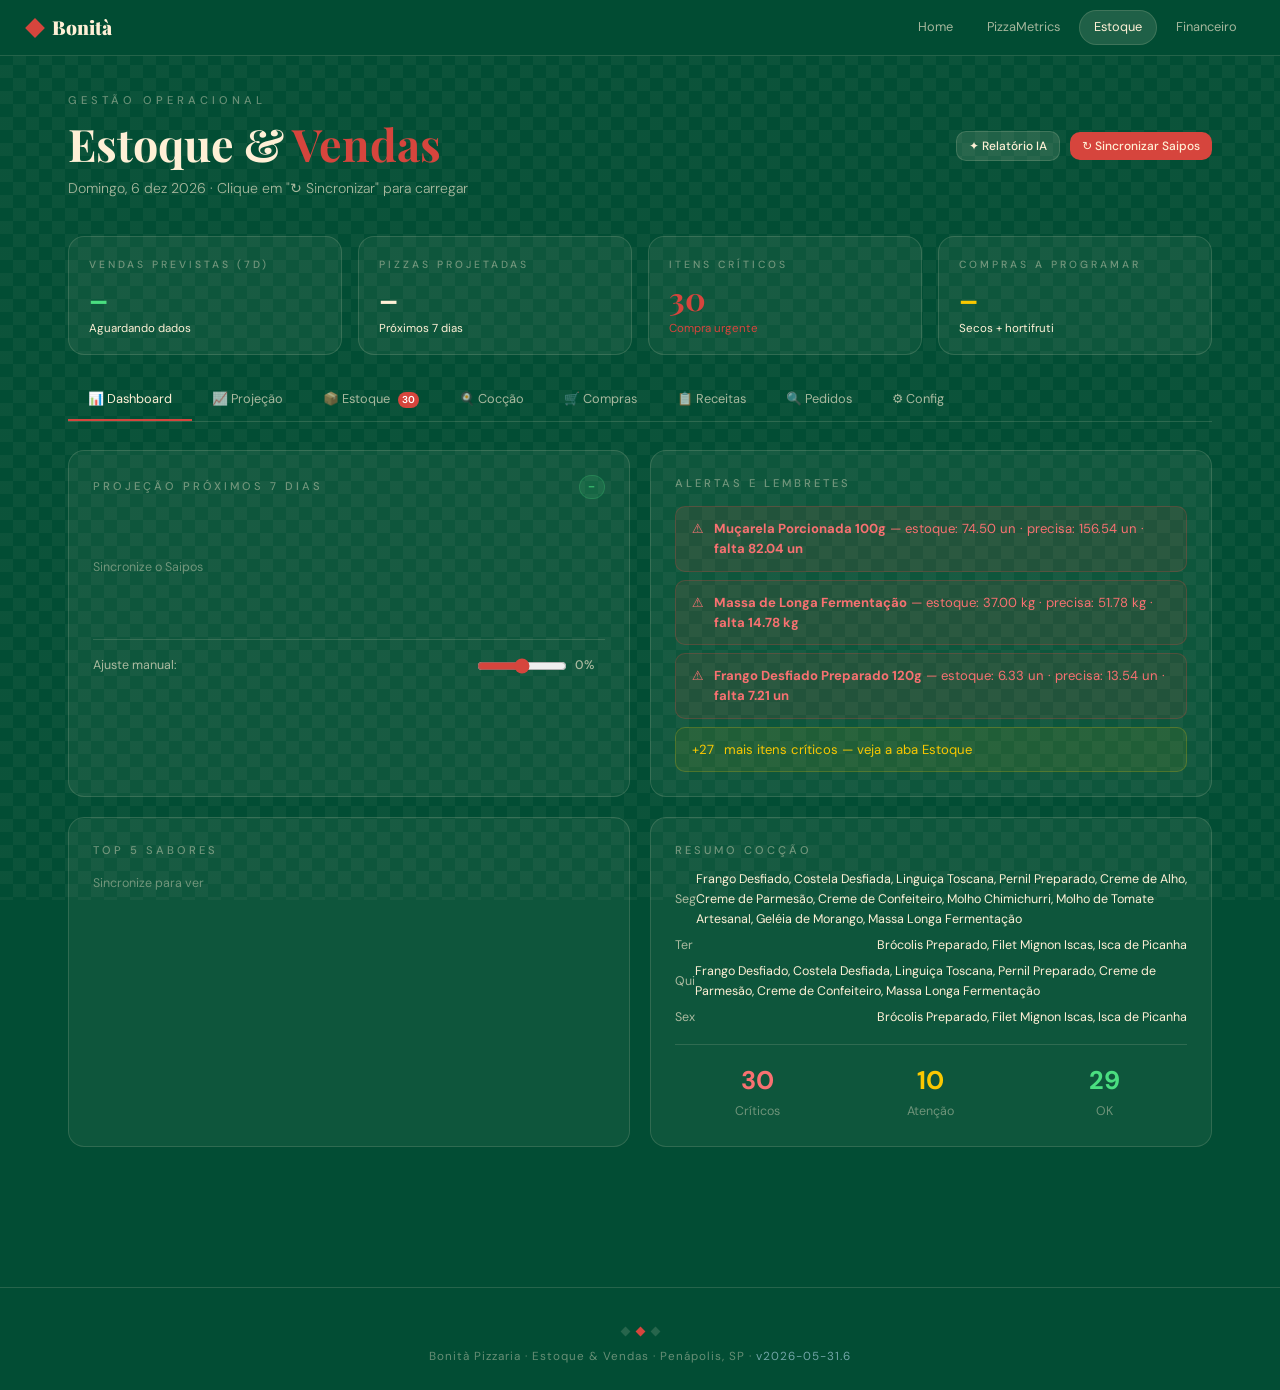
==== estoque.html @ 28721656 "Update estoque.html" ====
<!DOCTYPE html>
<html lang="pt-BR">
<head>
<meta charset="UTF-8">
<meta name="viewport" content="width=device-width, initial-scale=1.0">
<title>Estoque & Vendas — Bonità</title>
<link rel="stylesheet" href="style.css">
<script src="config.js"></script>
<style>
/* ── Extras específicos do Estoque — complementam style.css ── */

/* Nav tabs interna */
.inner-tabs {
  display: flex;
  gap: 0;
  border-bottom: 1px solid var(--border);
  margin-bottom: 28px;
  overflow-x: auto;
}
.inner-tab {
  padding: 11px 20px;
  font-size: .8rem;
  font-weight: 400;
  border: none;
  background: transparent;
  color: var(--text-muted);
  cursor: pointer;
  border-bottom: 2px solid transparent;
  white-space: nowrap;
  transition: all .18s;
  font-family: var(--font-body);
}
.inner-tab.active { color: var(--cream); border-bottom-color: var(--red); }
.inner-tab:hover  { color: var(--cream); }
.tab-badge-inner {
  display: inline-flex; align-items: center; justify-content: center;
  background: var(--red); color: white; font-size: 10px; font-weight: 600;
  min-width: 16px; height: 16px; border-radius: 8px; padding: 0 4px; margin-left: 5px;
}

/* Páginas internas */
.inner-page { display: none; }
.inner-page.active { display: block; }

/* Mini bar chart projeção */
.proj-bar-wrap { display: flex; gap: 6px; align-items: flex-end; height: 110px; }
.proj-bar-col  { flex: 1; display: flex; flex-direction: column; align-items: center; gap: 3px; }
.proj-bar {
  width: 100%; background: var(--green-light); border-radius: 3px 3px 0 0;
  transition: height .4s; min-height: 3px; opacity: .85;
}
.proj-bar.weekend { background: var(--red); opacity: .9; }
.proj-bar.hoje    { background: #fac800; }
.proj-bar-label { font-size: 9px; color: var(--text-faint); }
.proj-bar-value { font-size: 10px; font-weight: 500; color: var(--cream-dim); }

/* Barra de progresso */
.progress-bar { height: 5px; background: rgba(255,240,214,.1); border-radius: 3px; overflow: hidden; margin-top: 5px; }
.progress-fill { height: 100%; border-radius: 3px; transition: width .4s; }
.progress-fill.green { background: #4ade80; }
.progress-fill.red   { background: var(--red); }
.progress-fill.amber { background: #fac800; }

/* Cocção week grid */
.week-grid {
  display: grid;
  grid-template-columns: repeat(7, 1fr);
  gap: 10px;
  margin-bottom: 20px;
}
@media(max-width:700px){ .week-grid{ grid-template-columns: repeat(4,1fr); } }
.day-card { background: var(--bg-card); border: 1px solid var(--border); border-radius: var(--radius-md); overflow: hidden; }
.day-header {
  padding: 7px 8px; text-align: center; font-size: .6rem; font-weight: 500;
  letter-spacing: 2px; text-transform: uppercase; color: var(--text-faint);
  background: rgba(255,240,214,.04); border-bottom: 1px solid var(--border);
}
.day-header.today { background: var(--red); color: var(--cream); }
.day-items { padding: 8px; min-height: 70px; }
.cocao-item {
  background: rgba(250,200,0,.1); border: 1px solid rgba(250,200,0,.2);
  color: #fac800; border-radius: 5px; padding: 3px 6px; font-size: .68rem; margin-bottom: 3px;
}

/* Upload zone */
.upload-zone {
  border: 2px dashed var(--border); border-radius: var(--radius-lg);
  padding: 28px; text-align: center; cursor: pointer; transition: all .2s;
  background: rgba(255,240,214,.03);
}
.upload-zone:hover, .upload-zone.drag-over {
  border-color: var(--green-light); background: rgba(255,240,214,.06);
}
.upload-icon { font-size: 28px; margin-bottom: 6px; }
.upload-title { font-weight: 500; font-size: .85rem; color: var(--cream); margin-bottom: 3px; }
.upload-hint  { font-size: .73rem; color: var(--text-faint); }

/* AI Chat */
.ai-panel {
  background: var(--bg-card); border: 1px solid var(--border); border-radius: var(--radius-lg);
  display: flex; flex-direction: column; height: 400px;
}
.ai-panel-header {
  padding: 12px 16px; border-bottom: 1px solid var(--border);
  display: flex; align-items: center; gap: 8px;
}
.ai-dot { width: 7px; height: 7px; background: #4ade80; border-radius: 50%; animation: pulse 2s infinite; }
.ai-messages { flex: 1; overflow-y: auto; padding: 14px; display: flex; flex-direction: column; gap: 10px; }
.msg { max-width: 85%; padding: 9px 13px; border-radius: var(--radius-md); font-size: .82rem; line-height: 1.55; }
.msg-ai   { background: rgba(163,203,217,.1); color: var(--cream); align-self: flex-start; border: 1px solid rgba(163,203,217,.15); }
.msg-user { background: rgba(214,69,61,.15);  color: var(--cream); align-self: flex-end;   border: 1px solid rgba(214,69,61,.2); }
.msg-loading { background: rgba(163,203,217,.08); align-self: flex-start; padding: 12px 14px; }
.dot-typing span {
  display: inline-block; width: 5px; height: 5px; background: var(--blue);
  border-radius: 50%; animation: blink 1.2s infinite; margin: 0 2px;
}
.dot-typing span:nth-child(2) { animation-delay: .2s; }
.dot-typing span:nth-child(3) { animation-delay: .4s; }
@keyframes blink { 0%,80%,100%{opacity:.2} 40%{opacity:1} }
.ai-input-row { padding: 10px 12px; border-top: 1px solid var(--border); display: flex; gap: 8px; }
.ai-input {
  flex: 1; background: transparent; border: none; outline: none; color: var(--cream);
  font-family: var(--font-body); font-size: .82rem;
}
.ai-input::placeholder { color: var(--text-faint); }
.btn-send {
  background: var(--red); color: var(--cream); border: none; border-radius: var(--radius-sm);
  width: 30px; height: 30px; cursor: pointer; font-size: 1rem;
  display: flex; align-items: center; justify-content: center; transition: background .18s;
}
.btn-send:hover { background: var(--red-dark); }

/* Tabela interna */
.tbl-wrap { overflow-x: auto; border-radius: var(--radius-md); border: 1px solid var(--border); max-height: 480px; overflow-y: auto; }
.tbl { width: 100%; border-collapse: collapse; font-size: .82rem; }
.tbl th {
  padding: 9px 12px; font-size: .62rem; font-weight: 500; letter-spacing: 2px;
  text-transform: uppercase; color: var(--text-faint);
  border-bottom: 1px solid var(--border); text-align: left; position: sticky; top: 0;
  background: var(--green-dark);
}
.tbl td { padding: 8px 12px; border-bottom: 1px solid rgba(255,240,214,.05); color: var(--text-muted); vertical-align: middle; }
.tbl tr:last-child td { border-bottom: none; }
.tbl tr:hover td { background: var(--cream-faint); }

/* Config section */
.cfg-section {
  background: var(--bg-card); border: 1px solid var(--border);
  border-radius: var(--radius-lg); padding: 20px; margin-bottom: 16px;
}
.cfg-title {
  font-weight: 500; font-size: .82rem; margin-bottom: 14px;
  padding-bottom: 10px; border-bottom: 1px solid var(--border);
  display: flex; align-items: center; gap: 8px; color: var(--cream);
}

/* Status dot */
.sdot { width: 8px; height: 8px; border-radius: 50%; display: inline-block; }
.sdot.ok   { background: #4ade80; }
.sdot.warn { background: #fac800; }
.sdot.err  { background: var(--red); }

/* Separator */
.sep { height: 1px; background: var(--border); margin: 16px 0; }

/* Utilitários locais */
.bold { font-weight: 500; }
.small { font-size: .78rem; }
.grid-4 { display: grid; grid-template-columns: repeat(4,1fr); gap: 16px; }
.grid-3 { display: grid; grid-template-columns: repeat(3,1fr); gap: 14px; }
@media(max-width:900px){ .grid-4{ grid-template-columns: repeat(2,1fr); } }
@media(max-width:600px){ .grid-4,.grid-3{ grid-template-columns: 1fr; } }

/* ── Pedido drill-down ── */
.ped-row {
  border-bottom: 1px solid rgba(255,240,214,.06);
  transition: background .15s;
}
.ped-row:last-child { border-bottom: none; }
.ped-header {
  display: flex; align-items: center; gap: 10px;
  padding: 10px 16px; cursor: pointer; user-select: none;
}
.ped-header:hover { background: var(--cream-faint); }
.ped-chevron {
  font-size: .65rem; color: var(--text-faint);
  transition: transform .2s; flex-shrink: 0;
}
.ped-row.open .ped-chevron { transform: rotate(90deg); }
.ped-num   { font-weight: 600; font-size: .82rem; color: var(--cream); min-width: 52px; }
.ped-data  { font-size: .75rem; color: var(--text-faint); min-width: 110px; }
.ped-canal { min-width: 70px; }
.ped-valor { margin-left: auto; font-weight: 500; font-size: .82rem; color: #4ade80; }
.ped-status-dot {
  width: 7px; height: 7px; border-radius: 50%; flex-shrink: 0;
}
.ped-body { display: none; padding: 0 16px 12px 16px; }
.ped-row.open .ped-body { display: block; }

/* Item dentro do pedido */
.ped-item {
  background: rgba(255,240,214,.04);
  border: 1px solid var(--border);
  border-radius: var(--radius-md);
  margin-bottom: 8px;
  overflow: hidden;
}
.ped-item-header {
  display: flex; align-items: center; gap: 8px;
  padding: 8px 12px; cursor: pointer;
  background: rgba(255,240,214,.03);
  border-bottom: 1px solid transparent;
}
.ped-item.open .ped-item-header { border-bottom-color: var(--border); }
.ped-item-header:hover { background: rgba(255,240,214,.07); }
.ped-item-chevron { font-size: .6rem; color: var(--text-faint); transition: transform .15s; }
.ped-item.open .ped-item-chevron { transform: rotate(90deg); }
.ped-item-nome { font-size: .82rem; font-weight: 500; color: var(--cream); flex: 1; }
.ped-item-qtd  { font-size: .75rem; color: var(--text-faint); }
.ped-item-preco { font-size: .78rem; color: var(--cream-dim); }
.ped-choices { display: none; padding: 8px 12px; }
.ped-item.open .ped-choices { display: block; }
.ped-choice {
  display: flex; align-items: center; gap: 8px;
  padding: 5px 0; border-bottom: 1px solid rgba(255,240,214,.05);
  font-size: .78rem;
}
.ped-choice:last-child { border-bottom: none; }
.ped-choice-dot {
  width: 6px; height: 6px; border-radius: 50%;
  background: var(--red); flex-shrink: 0;
}
.ped-choice-nome  { flex: 1; color: var(--cream-dim); }
.ped-choice-preco { color: var(--text-faint); font-size: .72rem; }

/* Resumo barra */
.res-bar {
  display: flex; align-items: center; gap: 8px;
  padding: 7px 0; border-bottom: 1px solid rgba(255,240,214,.05);
  font-size: .78rem;
}
.res-bar:last-child { border-bottom: none; }
.res-bar-nome  { flex: 1; color: var(--cream-dim); }
.res-bar-count { min-width: 28px; text-align: right; font-weight: 500; color: var(--cream); }
.res-bar-pct   { min-width: 42px; text-align: right; color: var(--text-faint); }
.res-bar-fill-wrap { width: 80px; background: rgba(255,240,214,.08); border-radius: 2px; height: 5px; }
.res-bar-fill  { height: 100%; border-radius: 2px; background: var(--red); }

/* ── Day flags ── */
.day-flags { display: flex; gap: 6px; flex-wrap: wrap; }
.day-flag {
  width: 44px; height: 36px; border-radius: var(--radius-sm);
  border: 1px solid var(--border); background: transparent;
  color: var(--text-faint); font-family: var(--font-body);
  font-size: .75rem; font-weight: 400; cursor: pointer;
  transition: all .18s; user-select: none;
}
.day-flag:hover { border-color: var(--border-strong); color: var(--cream); }
.day-flag.active {
  background: var(--red); border-color: var(--red);
  color: var(--cream); font-weight: 500;
}
.day-flag[data-day="0"].active,
.day-flag[data-day="6"].active {
  background: var(--blue); border-color: var(--blue); color: var(--green-dark);
}
</style>
</head>
<body>
<div class="checker-bg"></div>

<!-- NAV GLOBAL -->
<nav class="bonita-nav">
  <a href="index.html" class="nav-brand">
    <div class="nav-diamond"></div>
    Bonità
  </a>
  <div class="nav-links">
    <a href="index.html" class="nav-link">Home</a>
    <a href="pizza-metrics.html" class="nav-link">PizzaMetrics</a>
    <a href="estoque.html" class="nav-link active">Estoque</a>
    <a href="financeiro.html" class="nav-link">Financeiro</a>
  </div>
</nav>

<main class="bonita-main">

  <!-- PAGE HEADER -->
  <div class="page-header fade-up">
    <div class="flex-between" style="flex-wrap:wrap;gap:12px">
      <div>
        <div class="page-header-eyebrow">Gestão operacional</div>
        <div class="page-header-title">Estoque &amp; <span>Vendas</span></div>
        <div class="page-header-desc" id="dash-semana-desc">Carregando dados...</div>
      </div>
      <div class="flex-gap">
        <button class="btn btn-secondary btn-sm" onclick="gerarRelatorioSemanal()">✦ Relatório IA</button>
        <button class="btn btn-primary btn-sm" onclick="syncSaipos()">↻ Sincronizar Saipos</button>
      </div>
    </div>
  </div>

  <!-- KPI CARDS -->
  <div class="kpi-grid" style="margin-bottom:24px">
    <div class="kpi-card">
      <div class="kpi-label">Vendas previstas (7d)</div>
      <div class="kpi-value green" id="kpi-vendas">–</div>
      <div class="kpi-delta" id="kpi-vendas-sub">Aguardando dados</div>
    </div>
    <div class="kpi-card">
      <div class="kpi-label">Pizzas projetadas</div>
      <div class="kpi-value" id="kpi-pizzas">–</div>
      <div class="kpi-delta" id="kpi-pizzas-sub">Próximos 7 dias</div>
    </div>
    <div class="kpi-card">
      <div class="kpi-label">Itens críticos</div>
      <div class="kpi-value red" id="kpi-criticos">–</div>
      <div class="kpi-delta bad">Compra urgente</div>
    </div>
    <div class="kpi-card">
      <div class="kpi-label">Compras a programar</div>
      <div class="kpi-value" style="color:#fac800" id="kpi-compras">–</div>
      <div class="kpi-delta">Secos + hortifruti</div>
    </div>
  </div>

  <!-- TABS INTERNAS -->
  <div class="inner-tabs">
    <button class="inner-tab active" onclick="showInnerPage('dashboard',this)" data-page="dashboard">📊 Dashboard</button>
    <button class="inner-tab" onclick="showInnerPage('projecao',this)" data-page="projecao">📈 Projeção</button>
    <button class="inner-tab" onclick="showInnerPage('estoque-pg',this)" data-page="estoque-pg">📦 Estoque <span class="tab-badge-inner" id="badge-estoque" style="display:none">!</span></button>
    <button class="inner-tab" onclick="showInnerPage('coccao',this)" data-page="coccao">🍳 Cocção</button>
    <button class="inner-tab" onclick="showInnerPage('compras',this)" data-page="compras">🛒 Compras</button>
    <button class="inner-tab" onclick="showInnerPage('receitas',this)" data-page="receitas">📋 Receitas</button>
    <button class="inner-tab" onclick="showInnerPage('pedidos',this)" data-page="pedidos">🔍 Pedidos</button>
    <button class="inner-tab" onclick="showInnerPage('config-pg',this)" data-page="config-pg">⚙ Config</button>
  </div>

  <!-- ══ DASHBOARD ══ -->
  <div class="inner-page active" id="page-dashboard">
    <div class="grid-2">
      <div class="card">
        <div class="card-title flex-between" style="margin-bottom:14px">
          <span>Projeção próximos 7 dias</span>
          <span class="badge badge-green" id="badge-tendencia">–</span>
        </div>
        <div class="proj-bar-wrap" id="mini-chart">
          <div class="faint small" style="align-self:center">Sincronize o Saipos</div>
        </div>
        <div class="sep"></div>
        <div class="flex-between small muted">
          <span>Ajuste manual:</span>
          <div class="flex-gap gap-8">
            <input type="range" id="ajuste-slider" min="-30" max="30" value="0" style="width:90px;accent-color:var(--red)" oninput="atualizarAjuste(this.value)">
            <span id="ajuste-label" class="bold" style="min-width:30px">0%</span>
          </div>
        </div>
      </div>
      <div class="card">
        <div class="card-title" style="margin-bottom:14px">Alertas e lembretes</div>
        <div id="alertas-container">
          <div class="alert alert-info">
            <span>ℹ</span>
            <span>Sincronize o Saipos e faça o upload do estoque para ativar os alertas.</span>
          </div>
        </div>
      </div>
    </div>
    <div class="grid-2" style="margin-top:20px">
      <div class="card">
        <div class="card-title" style="margin-bottom:14px">Top 5 sabores</div>
        <div id="top-sabores-container"><div class="faint small">Sincronize para ver</div></div>
      </div>
      <div class="card">
        <div class="card-title" style="margin-bottom:10px">Resumo cocção</div>
        <div id="coccao-resumo-container"><div class="faint small">Configure os preparados</div></div>
        <div id="card-estoque-resumo-dash" style="display:none; margin-top:16px">
          <div class="sep"></div>
          <div id="estoque-resumo-content-dash"></div>
        </div>
      </div>
    </div>
  </div>

  <!-- ══ PROJEÇÃO ══ -->
  <div class="inner-page" id="page-projecao">
    <div class="section-header">
      <div>
        <div class="section-title">Projeção de Vendas</div>
        <div class="section-desc">Análise histórica + ajustes manuais e IA</div>
      </div>
      <div class="flex-gap">
        <button class="btn btn-secondary btn-sm" onclick="gerarProjecao()">✦ Gerar com IA</button>
        <button class="btn btn-outline btn-sm" onclick="resetarAjustes()">Resetar ajustes</button>
      </div>
    </div>
    <div class="card" style="margin-bottom:20px">
      <div class="grid-3" style="gap:16px;margin-bottom:12px">
        <div>
          <label class="faint" style="font-size:.68rem;letter-spacing:2px;text-transform:uppercase;display:block;margin-bottom:5px">Variação geral</label>
          <div class="flex-gap">
            <input type="range" id="var-geral" min="-30" max="30" value="0" style="flex:1;accent-color:var(--red)" oninput="document.getElementById('var-geral-val').textContent=(this.value>0?'+':'')+this.value+'%'">
            <span id="var-geral-val" class="bold small" style="min-width:36px">0%</span>
          </div>
        </div>
        <div>
          <label class="faint" style="font-size:.68rem;letter-spacing:2px;text-transform:uppercase;display:block;margin-bottom:5px">Promoção mid-week</label>
          <div class="flex-gap">
            <input type="range" id="var-promo" min="0" max="50" value="0" style="flex:1;accent-color:var(--blue)" oninput="document.getElementById('var-promo-val').textContent='+'+this.value+'%'">
            <span id="var-promo-val" class="bold small" style="min-width:36px">+0%</span>
          </div>
        </div>
        <div>
          <label class="faint" style="font-size:.68rem;letter-spacing:2px;text-transform:uppercase;display:block;margin-bottom:5px">Evento especial</label>
          <input class="input-field" id="evento-especial" placeholder="Ex: Dia das Mães" style="height:32px;font-size:.8rem">
        </div>
      </div>
      <div class="flex-between small faint" style="margin-bottom:4px">
        <span>Início da semana:</span>
        <input type="date" id="semana-inicio" class="input-field" style="width:auto;height:28px;font-size:.78rem">
      </div>
    </div>
    <div class="card">
      <div class="flex-between" style="margin-bottom:12px">
        <div class="card-title" style="margin-bottom:0">Projeção por dia</div>
        <span class="badge badge-blue" id="total-projetado-badge">–</span>
      </div>
      <div class="tbl-wrap">
        <table class="tbl">
          <thead><tr><th>Dia</th><th>Data</th><th>Evento</th><th>Base histórica</th><th>Ajuste</th><th>Projetado</th><th>Confiança</th></tr></thead>
          <tbody id="tbody-projecao"><tr><td colspan="7" style="text-align:center;padding:28px;color:var(--text-faint)">Gere a projeção com IA</td></tr></tbody>
        </table>
      </div>
    </div>
    <div class="ai-panel" style="margin-top:20px">
      <div class="ai-panel-header">
        <div class="ai-dot"></div>
        <span class="bold small">Assistente de Projeção</span>
        <span class="faint small" style="margin-left:auto">Análise de vendas</span>
      </div>
      <div class="ai-messages" id="msgs-projecao">
        <div class="msg msg-ai">Olá! Sou o assistente de projeção da Bonità. Sincronize o Saipos para análises completas com histórico real.</div>
      </div>
      <div class="ai-input-row">
        <input class="ai-input" id="input-projecao" placeholder="Ex: Quais sabores vendem mais nas sextas?" onkeydown="if(event.key==='Enter')sendMsg('projecao')">
        <button class="btn-send" onclick="sendMsg('projecao')">↑</button>
      </div>
    </div>
  </div>

  <!-- ══ ESTOQUE ══ -->
  <div class="inner-page" id="page-estoque-pg">
    <div class="section-header">
      <div>
        <div class="section-title">Controle de Estoque</div>
        <div class="section-desc">Matéria-prima atual vs. necessidade 7 dias · dados sincronizados via Saipos</div>
      </div>
      <div class="flex-gap">
        <button class="btn btn-primary btn-sm" onclick="analisarEstoque()">✦ Analisar com IA</button>
      </div>
    </div>

    <div class="grid-2" style="margin-bottom:20px">
      <div>
        <div class="alert alert-danger" id="alert-estoque-status" style="margin-bottom:12px">
          <span>⚠</span>
          <span><strong id="nCrit-label">30 itens críticos</strong> — vão faltar nos próximos 7 dias.</span>
        </div>
        <div class="card" id="card-estoque-resumo">
          <div class="card-title" style="margin-bottom:12px">Resumo do estoque</div>
          <div id="estoque-resumo-content"></div>
        </div>
      </div>
      <div>
        <div class="bold small" style="margin-bottom:8px;color:var(--cream)">Ingredientes vs. necessidade 7 dias</div>
        <div class="tbl-wrap">
          <table class="tbl" id="tabela-estoque">
            <thead><tr><th>Ingrediente</th><th>Em estoque</th><th>Necessário (7d)</th><th>Saldo</th><th>Status</th></tr></thead>
            <tbody id="tbody-estoque"></tbody>
          </table>
        </div>
      </div>
    </div>
    <div class="ai-panel">
      <div class="ai-panel-header">
        <div class="ai-dot"></div>
        <span class="bold small">Assistente de Estoque</span>
      </div>
      <div class="ai-messages" id="msgs-estoque">
        <div class="msg msg-ai">Faça o upload do PDF com inventário e eu calculo o que falta para os próximos 7 dias, cruzando com a projeção e receitas.</div>
      </div>
      <div class="ai-input-row">
        <input class="ai-input" id="input-estoque" placeholder="Ex: O que falta para o fim de semana?" onkeydown="if(event.key==='Enter')sendMsg('estoque')">
        <button class="btn-send" onclick="sendMsg('estoque')">↑</button>
      </div>
    </div>
  </div>

  <!-- ══ COCÇÃO ══ -->
  <div class="inner-page" id="page-coccao">
    <div class="section-header">
      <div>
        <div class="section-title">Mapa de Cocção</div>
        <div class="section-desc">Preparados — minimizando sessões, respeitando validade</div>
      </div>
      <div class="flex-gap">
        <span class="badge badge-blue" id="badge-sessoes">– sessões</span>
        <button class="btn btn-primary btn-sm" onclick="gerarMapaCoccao()">✦ Gerar com IA</button>
      </div>
    </div>

    <!-- Sub-tabs cocção -->
    <div class="inner-tabs" style="margin-bottom:24px">
      <button class="inner-tab active" onclick="showCoccaoTab('preparados',this)">📋 Preparados</button>
      <button class="inner-tab" onclick="showCoccaoTab('agenda',this)">📅 Agenda da Semana</button>
    </div>

    <!-- Sub-page: Preparados -->
    <div id="coccao-tab-preparados">
      <div class="section-header">
        <div>
          <div class="section-title" style="font-size:1.1rem">Preparados cadastrados</div>
          <div class="section-desc">Itens que precisam ser pré-preparados na cozinha</div>
        </div>
        <button class="btn btn-secondary btn-sm" onclick="addPreparado()">+ Adicionar</button>
      </div>
      <div id="preparados-list" class="grid-3" style="gap:12px"></div>
      <div class="card" style="margin-top:16px">
        <div class="bold small" style="margin-bottom:8px">Conservação e temperatura</div>
        <div id="obs-conservacao" class="small faint" style="line-height:1.9">Gere o mapa com IA para ver recomendações de temperatura, validade e armazenamento.</div>
      </div>
    </div>

    <!-- Sub-page: Agenda -->
    <div id="coccao-tab-agenda" style="display:none">
      <div class="section-header">
        <div>
          <div class="section-title" style="font-size:1.1rem">Agenda semanal</div>
          <div class="section-desc">Distribuição otimizada por validade de cada preparado</div>
        </div>
      </div>
      <div class="week-grid" id="week-grid-coccao"></div>
    </div>
  </div>

  <!-- ══ COMPRAS ══ -->
  <div class="inner-page" id="page-compras">
    <div class="section-header">
      <div>
        <div class="section-title">Lista de Compras</div>
        <div class="section-desc">Gerada automaticamente pelo consumo projetado e estoque atual</div>
      </div>
      <button class="btn btn-primary btn-sm" onclick="gerarListaCompras()">✦ Gerar com IA</button>
    </div>
    <div class="grid-2" style="margin-bottom:20px">
      <div class="card">
        <div class="flex-between" style="margin-bottom:12px">
          <div>
            <div class="bold small">Secos e Molhados</div>
            <div class="faint" style="font-size:.72rem">Bispo / Mega G</div>
          </div>
          <span class="badge badge-cream" id="badge-secos">– itens</span>
        </div>
        <div class="tbl-wrap">
          <table class="tbl"><thead><tr><th>Item</th><th>Qtd</th><th>Unid.</th><th>Urgência</th></tr></thead>
          <tbody id="tbody-secos"><tr><td colspan="4" style="text-align:center;padding:20px;color:var(--text-faint)">Gere a lista com IA</td></tr></tbody></table>
        </div>
        <div class="flex-gap" style="margin-top:10px">
          <button class="btn btn-outline btn-sm" onclick="exportarLista('secos')">📋 Copiar</button>
          <button class="btn btn-outline btn-sm" onclick="imprimirLista('secos')">🖨 Imprimir</button>
        </div>
      </div>
      <div class="card">
        <div class="flex-between" style="margin-bottom:12px">
          <div>
            <div class="bold small">Hortifruti</div>
            <div class="faint" style="font-size:.72rem" id="hortifruti-frequencia">Minimizando visitas</div>
          </div>
          <span class="badge badge-green" id="badge-horti">– itens</span>
        </div>
        <div class="tbl-wrap">
          <table class="tbl"><thead><tr><th>Item</th><th>Qtd</th><th>Quando</th><th>Validade</th></tr></thead>
          <tbody id="tbody-horti"><tr><td colspan="4" style="text-align:center;padding:20px;color:var(--text-faint)">Gere a lista com IA</td></tr></tbody></table>
        </div>
        <div class="flex-gap" style="margin-top:10px">
          <button class="btn btn-outline btn-sm" onclick="exportarLista('horti')">📋 Copiar</button>
          <button class="btn btn-outline btn-sm" onclick="imprimirLista('horti')">🖨 Imprimir</button>
        </div>
      </div>
    </div>
    <div class="card">
      <div class="bold small" style="margin-bottom:10px">Cronograma sugerido de compras</div>
      <div id="cronograma-compras"><div class="faint small">Gere a lista para ver o cronograma otimizado.</div></div>
    </div>
  </div>

  <!-- ══ RECEITAS ══ -->
  <div class="inner-page" id="page-receitas">
    <div class="section-header">
      <div>
        <div class="section-title">Receitas das Pizzas</div>
        <div class="section-desc">Base de ingredientes por sabor — usada no cálculo de consumo</div>
      </div>
    </div>
    <div class="grid-2">
      <div>
        <div class="card">
          <div class="bold small" style="margin-bottom:8px">Receitas cadastradas</div>
          <div class="small faint" style="line-height:1.8">As fichas técnicas estão carregadas no sistema com nome do sabor, tamanho, ingredientes e quantidades. Use esses dados no cálculo de consumo da projeção.</div>
        </div>
      </div>
      <div class="card">
        <div class="flex-between" style="margin-bottom:12px">
          <div class="bold small">Receitas carregadas</div>
          <span class="badge badge-blue" id="badge-receitas">0 sabores</span>
        </div>
        <div id="lista-receitas"><div class="faint small">Carregando receitas reais...</div></div>
      </div>
    </div>
  </div>

  <!-- ══ PEDIDOS (CONFERÊNCIA) ══ -->
  <div class="inner-page" id="page-pedidos">
    <div class="section-header">
      <div>
        <div class="section-title">Conferência de Pedidos</div>
        <div class="section-desc">Pedidos reais da API · clique para ver grupos, sabores e opções</div>
      </div>
      <div class="flex-gap">
        <select id="ped-filtro-tipo" class="input-field" style="height:34px;font-size:.78rem" onchange="renderPedidos()">
          <option value="todos">Todos os tipos</option>
          <option value="Delivery">Delivery</option>
          <option value="Balcão">Balcão</option>
        </select>
        <input id="ped-busca" class="input-field" style="height:34px;font-size:.78rem;width:180px" placeholder="Buscar pedido..." oninput="renderPedidos()">
        <span class="badge badge-blue" id="badge-pedidos-count">– pedidos</span>
      </div>
    </div>

    <!-- Resumo por grupo/produto -->
    <div class="grid-2" style="margin-bottom:20px">
      <div class="card">
        <div class="card-title" style="margin-bottom:12px">Por grupo/tamanho</div>
        <div id="ped-resumo-grupos"></div>
      </div>
      <div class="card">
        <div class="card-title" style="margin-bottom:12px">Top sabores (choices)</div>
        <div id="ped-resumo-sabores"></div>
      </div>
    </div>

    <!-- Lista de pedidos com drill-down -->
    <div class="card" style="padding:0;overflow:hidden">
      <div style="padding:14px 16px;border-bottom:1px solid var(--border);display:flex;align-items:center;gap:12px">
        <span class="bold small">Pedidos individuais</span>
        <span class="faint small" id="ped-total-label">Sincronize para ver</span>
        <button class="btn btn-outline btn-sm" style="margin-left:auto" onclick="expandirTodos()">Expandir todos</button>
        <button class="btn btn-outline btn-sm" onclick="recolherTodos()">Recolher todos</button>
      </div>
      <div id="pedidos-lista" style="max-height:600px;overflow-y:auto"></div>
    </div>
  </div>

  <!-- ══ CONFIG ══ -->
  <div class="inner-page" id="page-config-pg">
    <div class="section-header">
      <div class="section-title">Configurações</div>
      <div class="section-desc">Integração Saipos, preparados, fornecedores e parâmetros</div>
    </div>
    <div class="cfg-section">
      <div class="cfg-title"><span class="sdot" id="dot-saipos"></span> Integração Saipos</div>
      <div class="grid-2">
        <div>
          <div style="margin-bottom:12px">
            <label class="faint" style="font-size:.68rem;letter-spacing:2px;text-transform:uppercase;display:block;margin-bottom:5px">URL Proxy (Google Apps Script)</label>
            <input class="input-field" id="cfg-saipos-url" placeholder="https://script.google.com/macros/s/...">
          </div>
          <div style="margin-bottom:12px">
            <label class="faint" style="font-size:.68rem;letter-spacing:2px;text-transform:uppercase;display:block;margin-bottom:5px">Token Bearer</label>
            <div class="flex-gap">
              <input class="input-field" id="cfg-saipos-token" type="password" placeholder="eyJhbGci...">
              <button class="btn btn-outline btn-sm" onclick="toggleToken()">👁</button>
            </div>
          </div>
          <div>
            <label class="faint" style="font-size:.68rem;letter-spacing:2px;text-transform:uppercase;display:block;margin-bottom:5px">Store ID</label>
            <input class="input-field" id="cfg-saipos-id" placeholder="76472">
          </div>
        </div>
        <div>
          <div style="margin-bottom:12px">
            <label class="faint" style="font-size:.68rem;letter-spacing:2px;text-transform:uppercase;display:block;margin-bottom:5px">Período de histórico</label>
            <select class="input-field" id="cfg-historico" style="height:40px">
              <option value="7">⚡ 7 dias (teste rápido)</option>
              <option value="30">Últimos 30 dias</option>
              <option value="60">Últimos 60 dias</option>
              <option value="90" selected>Últimos 90 dias</option>
              <option value="180">Últimos 6 meses</option>
              <option value="365">Último ano</option>
            </select>
          </div>
          <button class="btn btn-primary" style="width:100%;margin-top:8px" onclick="salvarSaipos()">💾 Salvar e testar conexão</button>
          <div id="saipos-status-msg" class="small" style="display:none;margin-top:10px"></div>
        </div>
      </div>
    </div>
    <div class="cfg-section">
      <div class="cfg-title">🍳 Preparados (Cocção)</div>
      <div class="small muted" style="margin-bottom:12px">Itens que precisam ser preparados antecipadamente</div>
      <div id="cfg-preparados-list" style="margin-bottom:10px"></div>
      <button class="btn btn-secondary btn-sm" onclick="addPreparadoConfig()">+ Adicionar preparado</button>
    </div>
    <div class="cfg-section">
      <div class="cfg-title">🚚 Fornecedores</div>

      <!-- Fornecedor 1 -->
      <div style="margin-bottom:20px;padding-bottom:20px;border-bottom:1px solid var(--border)">
        <div class="grid-2" style="gap:12px;margin-bottom:12px">
          <div>
            <label class="faint" style="font-size:.68rem;letter-spacing:2px;text-transform:uppercase;display:block;margin-bottom:5px">Fornecedor principal (secos)</label>
            <input class="input-field" id="cfg-forn1" value="Bispo">
          </div>
          <div>
            <label class="faint" style="font-size:.68rem;letter-spacing:2px;text-transform:uppercase;display:block;margin-bottom:5px">Tipo</label>
            <select class="input-field" id="cfg-forn1-tipo" style="height:40px">
              <option value="secos" selected>Secos e molhados</option>
              <option value="hortifruti">Hortifruti</option>
              <option value="proteinas">Proteínas</option>
              <option value="embalagens">Embalagens</option>
              <option value="geral">Geral</option>
            </select>
          </div>
        </div>
        <label class="faint" style="font-size:.68rem;letter-spacing:2px;text-transform:uppercase;display:block;margin-bottom:8px">Dias de entrega</label>
        <div class="day-flags" id="dias-forn1">
          <button type="button" class="day-flag" data-day="0" onclick="toggleDayFlag(this,'dias-forn1')">Dom</button>
          <button type="button" class="day-flag" data-day="1" onclick="toggleDayFlag(this,'dias-forn1')">Seg</button>
          <button type="button" class="day-flag active" data-day="2" onclick="toggleDayFlag(this,'dias-forn1')">Ter</button>
          <button type="button" class="day-flag" data-day="3" onclick="toggleDayFlag(this,'dias-forn1')">Qua</button>
          <button type="button" class="day-flag active" data-day="4" onclick="toggleDayFlag(this,'dias-forn1')">Qui</button>
          <button type="button" class="day-flag" data-day="5" onclick="toggleDayFlag(this,'dias-forn1')">Sex</button>
          <button type="button" class="day-flag" data-day="6" onclick="toggleDayFlag(this,'dias-forn1')">Sáb</button>
        </div>
      </div>

      <!-- Fornecedor 2 -->
      <div style="margin-bottom:20px;padding-bottom:20px;border-bottom:1px solid var(--border)">
        <div class="grid-2" style="gap:12px;margin-bottom:12px">
          <div>
            <label class="faint" style="font-size:.68rem;letter-spacing:2px;text-transform:uppercase;display:block;margin-bottom:5px">Fornecedor secundário (secos)</label>
            <input class="input-field" id="cfg-forn2" value="Mega G">
          </div>
          <div>
            <label class="faint" style="font-size:.68rem;letter-spacing:2px;text-transform:uppercase;display:block;margin-bottom:5px">Tipo</label>
            <select class="input-field" id="cfg-forn2-tipo" style="height:40px">
              <option value="secos" selected>Secos e molhados</option>
              <option value="hortifruti">Hortifruti</option>
              <option value="proteinas">Proteínas</option>
              <option value="embalagens">Embalagens</option>
              <option value="geral">Geral</option>
            </select>
          </div>
        </div>
        <label class="faint" style="font-size:.68rem;letter-spacing:2px;text-transform:uppercase;display:block;margin-bottom:8px">Dias de entrega</label>
        <div class="day-flags" id="dias-forn2">
          <button type="button" class="day-flag" data-day="0" onclick="toggleDayFlag(this,'dias-forn2')">Dom</button>
          <button type="button" class="day-flag" data-day="1" onclick="toggleDayFlag(this,'dias-forn2')">Seg</button>
          <button type="button" class="day-flag" data-day="2" onclick="toggleDayFlag(this,'dias-forn2')">Ter</button>
          <button type="button" class="day-flag active" data-day="3" onclick="toggleDayFlag(this,'dias-forn2')">Qua</button>
          <button type="button" class="day-flag" data-day="4" onclick="toggleDayFlag(this,'dias-forn2')">Qui</button>
          <button type="button" class="day-flag active" data-day="5" onclick="toggleDayFlag(this,'dias-forn2')">Sex</button>
          <button type="button" class="day-flag" data-day="6" onclick="toggleDayFlag(this,'dias-forn2')">Sáb</button>
        </div>
      </div>

      <!-- Hortifruti -->
      <div>
        <div class="grid-2" style="gap:12px;margin-bottom:12px">
          <div>
            <label class="faint" style="font-size:.68rem;letter-spacing:2px;text-transform:uppercase;display:block;margin-bottom:5px">Hortifruti</label>
            <input class="input-field" id="cfg-forn-horti" value="Mercado local">
          </div>
          <div>
            <label class="faint" style="font-size:.68rem;letter-spacing:2px;text-transform:uppercase;display:block;margin-bottom:5px">Visitas por semana</label>
            <select class="input-field" id="cfg-horti-dias" style="height:40px">
              <option value="1">1x por semana</option>
              <option value="2" selected>2x por semana</option>
              <option value="3">3x por semana</option>
            </select>
          </div>
        </div>
        <label class="faint" style="font-size:.68rem;letter-spacing:2px;text-transform:uppercase;display:block;margin-bottom:8px">Dias de compra preferidos</label>
        <div class="day-flags" id="dias-horti">
          <button type="button" class="day-flag" data-day="0" onclick="toggleDayFlag(this,'dias-horti')">Dom</button>
          <button type="button" class="day-flag active" data-day="1" onclick="toggleDayFlag(this,'dias-horti')">Seg</button>
          <button type="button" class="day-flag" data-day="2" onclick="toggleDayFlag(this,'dias-horti')">Ter</button>
          <button type="button" class="day-flag" data-day="3" onclick="toggleDayFlag(this,'dias-horti')">Qua</button>
          <button type="button" class="day-flag active" data-day="4" onclick="toggleDayFlag(this,'dias-horti')">Qui</button>
          <button type="button" class="day-flag" data-day="5" onclick="toggleDayFlag(this,'dias-horti')">Sex</button>
          <button type="button" class="day-flag" data-day="6" onclick="toggleDayFlag(this,'dias-horti')">Sáb</button>
        </div>
      </div>

      <button class="btn btn-secondary btn-sm" style="margin-top:16px" onclick="salvarFornecedores()">💾 Salvar fornecedores</button>
    </div>
    <div class="cfg-section">
      <div class="cfg-title">✦ Parâmetros de Projeção</div>
      <div class="grid-3">
        <div>
          <label class="faint" style="font-size:.68rem;letter-spacing:2px;text-transform:uppercase;display:block;margin-bottom:5px">Aumento véspera feriado</label>
          <div class="flex-gap">
            <input type="range" id="cfg-feriado" min="0" max="50" value="20" style="flex:1;accent-color:var(--red)" oninput="document.getElementById('v-feriado').textContent=this.value+'%'">
            <span id="v-feriado" class="bold small" style="min-width:32px">20%</span>
          </div>
        </div>
        <div>
          <label class="faint" style="font-size:.68rem;letter-spacing:2px;text-transform:uppercase;display:block;margin-bottom:5px">Aumento 5° dia útil</label>
          <div class="flex-gap">
            <input type="range" id="cfg-pagto" min="0" max="40" value="15" style="flex:1;accent-color:var(--blue)" oninput="document.getElementById('v-pagto').textContent=this.value+'%'">
            <span id="v-pagto" class="bold small" style="min-width:32px">15%</span>
          </div>
        </div>
        <div>
          <label class="faint" style="font-size:.68rem;letter-spacing:2px;text-transform:uppercase;display:block;margin-bottom:5px">Redução mid-week normal</label>
          <div class="flex-gap">
            <input type="range" id="cfg-semana" min="0" max="30" value="10" style="flex:1;accent-color:var(--cream-dim)" oninput="document.getElementById('v-semana').textContent=this.value+'%'">
            <span id="v-semana" class="bold small" style="min-width:32px">10%</span>
          </div>
        </div>
      </div>
      <button class="btn btn-secondary btn-sm" style="margin-top:12px" onclick="salvarParametros()">💾 Salvar parâmetros</button>
    </div>
  </div>

</main>

<footer class="bonita-footer">
  <div class="footer-diamonds"><div class="fd"></div><div class="fd"></div><div class="fd"></div></div>
  <div class="footer-text">Bonità Pizzaria · Estoque &amp; Vendas · Penápolis, SP · <span style="color:var(--blue);opacity:.7">v2026-05-31.6</span></div>
</footer>

<div id="toast-container"></div>

<script>
// ══════════════════════════════════════════
// ABA PEDIDOS — CONFERÊNCIA COM DRILL-DOWN
// ══════════════════════════════════════════

// Referência: STATE.allSalesFull (pedidos completos com items[])
// populado em syncSaipos logo após o join

function renderPedidos() {
  const raw = STATE.allSalesFull || [];
  if (!raw.length) {
    document.getElementById('pedidos-lista').innerHTML =
      '<div style="padding:32px;text-align:center;color:var(--text-faint)">Sincronize o Saipos para ver os pedidos</div>';
    return;
  }

  const filtroTipo = document.getElementById('ped-filtro-tipo')?.value || 'todos';
  const busca = (document.getElementById('ped-busca')?.value || '').toLowerCase();

  const pedidos = raw.filter(r => {
    if (r.canceled === 'Y' || r.canceled === true) return false;
    const canal = r.partner_sale?.desc_partner_sale || (parseInt(r.id_sale_type)===1?'Delivery':'Balcão');
    if (filtroTipo !== 'todos' && !canal.includes(filtroTipo)) return false;
    if (busca) {
      const num = String(r.sale_number || r.id_sale || '');
      const itens = (r.sale_items||[]).map(i=>i.desc_sale_item||'').join(' ').toLowerCase();
      const choices = (r.sale_items||[]).flatMap(i=>(i.choices||[]).map(c=>c.desc_sale_item_choice||'')).join(' ').toLowerCase();
      if (!num.includes(busca) && !itens.includes(busca) && !choices.includes(busca)) return false;
    }
    return true;
  });

  // Badge
  document.getElementById('badge-pedidos-count').textContent = `${pedidos.length} pedidos`;
  document.getElementById('ped-total-label').textContent = `${pedidos.length} de ${raw.length} exibidos`;

  // Resumo grupos
  renderResumoGrupos(pedidos);
  renderResumoSabores(pedidos);

  // Lista drill-down
  const html = pedidos.slice(0, 200).map((r, idx) => {
    const canal = r.partner_sale?.desc_partner_sale || (parseInt(r.id_sale_type)===1?'Delivery':'Balcão');
    const dt = (r.created_at||'').slice(0,16).replace('T',' ');
    const valor = parseFloat(r.total_amount||0).toLocaleString('pt-BR',{minimumFractionDigits:2});
    const items = r.sale_items || [];
    const itemsHtml = items.map((item, ii) => {
      const choices = (item.choices||[]).filter(c=>c.deleted!=='Y');
      const choicesHtml = choices.length ? choices.map(c => `
        <div class="ped-choice">
          <div class="ped-choice-dot" style="background:${c.aditional_price>0?'#fac800':'var(--red)'}"></div>
          <div class="ped-choice-nome">${c.desc_sale_item_choice||'–'}</div>
          <div class="ped-choice-preco">${c.aditional_price>0?`+R$${c.aditional_price.toFixed(2)}`:'incluso'}</div>
        </div>`).join('') :
        '<div class="ped-choice"><div class="ped-choice-dot" style="background:var(--text-faint)"></div><div class="ped-choice-nome faint">Sem opções detalhadas</div></div>';

      return `<div class="ped-item" id="ped-item-${idx}-${ii}">
        <div class="ped-item-header" onclick="togglePedItem('ped-item-${idx}-${ii}')">
          <span class="ped-item-chevron">▶</span>
          <span class="ped-item-nome">${item.desc_sale_item||'Item sem nome'}</span>
          <span class="ped-item-qtd">× ${item.quantity||1}</span>
          <span class="ped-item-preco">R$ ${parseFloat(item.unit_price||0).toFixed(2)}</span>
          <span class="badge ${choices.length?'badge-blue':'badge-cream'}" style="font-size:.6rem;margin-left:4px">
            ${choices.length} opç${choices.length!==1?'ões':'ão'}
          </span>
        </div>
        <div class="ped-choices">${choicesHtml}</div>
      </div>`;
    }).join('') || '<div class="small faint" style="padding:8px 0">Sem itens detalhados neste pedido</div>';

    const dotColor = items.length > 0 ? '#4ade80' : '#fac800';
    return `<div class="ped-row" id="ped-row-${idx}">
      <div class="ped-header" onclick="togglePedRow('ped-row-${idx}')">
        <span class="ped-chevron">▶</span>
        <span class="ped-num">#${r.sale_number||r.id_sale}</span>
        <span class="ped-data">${dt}</span>
        <span class="ped-canal">
          <span class="badge ${canal.includes('iFood')?'badge-red':canal.includes('Delivery')?'badge-blue':'badge-cream'}" style="font-size:.62rem">${canal}</span>
        </span>
        <div class="ped-status-dot" style="background:${dotColor}" title="${items.length} itens"></div>
        <span class="small faint">${items.length} item${items.length!==1?'s':''}</span>
        <span class="ped-valor">R$ ${valor}</span>
      </div>
      <div class="ped-body">${itemsHtml}</div>
    </div>`;
  }).join('');

  document.getElementById('pedidos-lista').innerHTML = html ||
    '<div style="padding:24px;text-align:center;color:var(--text-faint)">Nenhum pedido encontrado</div>';
}

function renderResumoGrupos(pedidos) {
  const grupos = {};
  pedidos.forEach(r => {
    (r.sale_items||[]).forEach(item => {
      const g = item.desc_sale_item || 'Sem grupo';
      grupos[g] = (grupos[g]||0) + parseFloat(item.quantity||1);
    });
  });
  const arr = Object.entries(grupos).sort((a,b)=>b[1]-a[1]).slice(0,10);
  const max = arr[0]?.[1]||1;
  document.getElementById('ped-resumo-grupos').innerHTML = arr.map(([n,v]) => `
    <div class="res-bar">
      <div class="res-bar-nome">${n}</div>
      <div class="res-bar-fill-wrap"><div class="res-bar-fill" style="width:${(v/max*100).toFixed(0)}%"></div></div>
      <div class="res-bar-count">${v}</div>
      <div class="res-bar-pct">${(v/arr.reduce((s,[,x])=>s+x,0)*100).toFixed(1)}%</div>
    </div>`).join('') || '<div class="faint small">Sem dados</div>';
}

function renderResumoSabores(pedidos) {
  const sabores = {};
  pedidos.forEach(r => {
    (r.sale_items||[]).forEach(item => {
      (item.choices||[]).filter(c=>c.deleted!=='Y').forEach(c => {
        const s = c.desc_sale_item_choice || 'Sem nome';
        sabores[s] = (sabores[s]||0) + 0.5; // cada choice = 0.5 de uma pizza (2 sabores por pizza)
      });
    });
  });
  const arr = Object.entries(sabores).sort((a,b)=>b[1]-a[1]).slice(0,10);
  const total = arr.reduce((s,[,v])=>s+v,0)||1;
  const max = arr[0]?.[1]||1;
  document.getElementById('ped-resumo-sabores').innerHTML = arr.map(([n,v]) => `
    <div class="res-bar">
      <div class="res-bar-nome">${n}</div>
      <div class="res-bar-fill-wrap"><div class="res-bar-fill" style="width:${(v/max*100).toFixed(0)}%;background:var(--blue)"></div></div>
      <div class="res-bar-count">${v % 1 === 0 ? v : v.toFixed(1)}</div>
      <div class="res-bar-pct">${(v/total*100).toFixed(1)}%</div>
    </div>`).join('') || '<div class="faint small">Sem dados de sabores — itens sem choices</div>';
}

function togglePedRow(id) {
  document.getElementById(id)?.classList.toggle('open');
}
function togglePedItem(id) {
  document.getElementById(id)?.classList.toggle('open');
}
function expandirTodos() {
  document.querySelectorAll('#pedidos-lista .ped-row').forEach(r => r.classList.add('open'));
}
function recolherTodos() {
  document.querySelectorAll('#pedidos-lista .ped-row, #pedidos-lista .ped-item').forEach(r => r.classList.remove('open'));
}

// ══════════════════════════════════════════
// NAVEGAÇÃO INTERNA
// ══════════════════════════════════════════
function showInnerPage(page, btn) {
  document.querySelectorAll('.inner-page').forEach(p => p.classList.remove('active'));
  document.querySelectorAll('.inner-tabs > .inner-tab').forEach(t => t.classList.remove('active'));
  document.getElementById('page-' + page).classList.add('active');
  btn.classList.add('active');
  if (page === 'coccao') {
    // Abre sempre na sub-tab Preparados com cards visuais
    const firstBtn = document.querySelector('#page-coccao .inner-tab');
    showCoccaoTab('preparados', firstBtn);
  }
  if (page === 'config-pg') renderPreparadosConfig();
  if (page === 'pedidos')   renderPedidos();
}

function showCoccaoTab(tab, btn) {
  document.getElementById('coccao-tab-preparados').style.display = tab === 'preparados' ? 'block' : 'none';
  document.getElementById('coccao-tab-agenda').style.display     = tab === 'agenda'     ? 'block' : 'none';
  document.querySelectorAll('#page-coccao .inner-tab').forEach(t => t.classList.remove('active'));
  if (btn) btn.classList.add('active');
  if (tab === 'preparados') renderPreparadosCards();
  if (tab === 'agenda')     renderWeekGrid();
}

function renderPreparadosCards() {
  const preparados = STATE.preparados;
  const html = preparados.map((p, i) => {
    const valClass = p.validade_dias <= 2 ? 'badge-red' : p.validade_dias <= 4 ? 'badge-cream' : 'badge-green';
    const catColor = p.categoria === 'proteína' ? '#f87171'
                   : p.categoria === 'vegetal'  ? '#4ade80'
                   : p.categoria === 'molho'    ? 'var(--blue)'
                   : p.categoria === 'massa'    ? '#fac800'
                   : 'var(--cream-dim)';
    return `<div class="card" style="padding:16px;display:flex;flex-direction:column;gap:8px">
      <div class="flex-between">
        <div class="bold" style="color:var(--cream);font-size:.9rem">${p.nome}</div>
        <span class="badge ${valClass}">${p.validade_dias}d val.</span>
      </div>
      <div class="small" style="color:var(--cream-dim)">${p.qtd_base}</div>
      <div style="display:flex;align-items:center;gap:6px;margin-top:2px">
        <span style="width:8px;height:8px;border-radius:50%;background:${catColor};flex-shrink:0;display:inline-block"></span>
        <span class="small faint" style="text-transform:capitalize">${p.categoria}</span>
      </div>
    </div>`;
  }).join('');
  const list = document.getElementById('preparados-list');
  if (list) list.innerHTML = html || '<div class="faint small" style="padding:16px">Nenhum preparado cadastrado. Acesse ⚙ Config para adicionar.</div>';
}

// ══════════════════════════════════════════
// TOAST
// ══════════════════════════════════════════
function showToast(msg, type='info') {
  const t = document.createElement('div');
  t.className = `toast ${type==='success'?'success':type==='error'?'error':'info'}`;
  t.textContent = msg;
  document.getElementById('toast-container').appendChild(t);
  setTimeout(() => t.remove(), 3500);
}

// ══════════════════════════════════════════
// ESTADO GLOBAL
// ══════════════════════════════════════════
const STATE = {
  saipos: {
    // Configurações carregadas do config.js (window.BONITA_CONFIG)
    // Fallback para os valores hardcoded
    get gsUrl()   { return window.BONITA_CONFIG?.saipos?.gsUrl   || 'https://script.google.com/macros/s/AKfycbxG901rjjQiN50YDNWmScqH2hshcsKgLO8LgqyD08yvwURlrkDO3fW0v1HIeVC0bnoKlw/exec'; },
    get proxyUrl(){ return this.gsUrl; },
    get token()   { return window.BONITA_CONFIG?.saipos?.token   || 'eyJhbGciOiJIUzI1NiIsInR5cCI6IkpXVCJ9.eyJrZXkiOiI2YWE1MmQ2OC0zZWZiLTZlZWYtODYyOS00ZTNmMWU2MDJmNTgiLCJpYXQiOjE3NzkyODY2Nzh9.1XkX4VYKQT15YgNbbuTx-0q-PdaFLAz_I7ggPUmyjCI'; },
    get storeId() { return window.BONITA_CONFIG?.saipos?.storeId || '76472'; },
  },
  historico: [],
  estoque: [],
  estoqueReal: [],
  receitas: [],
  projecao: [],
  financeiro: [],
  allSalesFull: [],
  preparados: [{"nome": "Frango Desfiado", "validade_dias": 3, "qtd_base": "120g/porção (rendimento 84%)", "categoria": "proteína"}, {"nome": "Brócolis Preparado", "validade_dias": 2, "qtd_base": "120g/porção", "categoria": "vegetal"}, {"nome": "Costela Desfiada", "validade_dias": 3, "qtd_base": "80g/porção (rendimento 88,4%)", "categoria": "proteína"}, {"nome": "Filet Mignon Iscas", "validade_dias": 2, "qtd_base": "80g/porção", "categoria": "proteína"}, {"nome": "Linguiça Toscana", "validade_dias": 4, "qtd_base": "100g/porção (rendimento 61,6%)", "categoria": "proteína"}, {"nome": "Pernil Preparado", "validade_dias": 3, "qtd_base": "100g/porção (rendimento 88,4%)", "categoria": "proteína"}, {"nome": "Creme de Alho", "validade_dias": 5, "qtd_base": "conforme demanda", "categoria": "molho"}, {"nome": "Creme de Parmesão", "validade_dias": 4, "qtd_base": "conforme demanda", "categoria": "molho"}, {"nome": "Creme de Confeiteiro", "validade_dias": 3, "qtd_base": "conforme demanda", "categoria": "creme doce"}, {"nome": "Molho Chimichurri", "validade_dias": 7, "qtd_base": "conforme demanda", "categoria": "molho"}, {"nome": "Molho de Tomate Artesanal", "validade_dias": 5, "qtd_base": "conforme demanda", "categoria": "molho"}, {"nome": "Geléia de Morango", "validade_dias": 7, "qtd_base": "conforme demanda", "categoria": "doce"}, {"nome": "Massa Longa Fermentação", "validade_dias": 3, "qtd_base": "400g Grande / 200g Broto", "categoria": "massa"}, {"nome": "Isca de Picanha", "validade_dias": 2, "qtd_base": "conforme demanda", "categoria": "proteína"}],
  receitasCarregadas: true,
  ajuste_geral: 0,
  synced: false,
};

// ══════════════════════════════════════════
// NAVEGAÇÃO
// ══════════════════════════════════════════
function showPage(page) { // legacy compat → maps to inner tabs
  const btn = document.querySelector(`[data-page="${page}"]`) || document.querySelector(`[data-page="${page}-pg"]`);
  if (btn) btn.click();
}

// ══════════════════════════════════════════
// HEADER DATE
// ══════════════════════════════════════════
(function() {
  const now = new Date();
  const dias = ['Domingo','Segunda','Terça','Quarta','Quinta','Sexta','Sábado'];
  const meses = ['jan','fev','mar','abr','mai','jun','jul','ago','set','out','nov','dez'];
  const headerDate = document.getElementById('header-date');
  if (headerDate) headerDate.textContent =
    `${dias[now.getDay()]}, ${now.getDate()} ${meses[now.getMonth()]} ${now.getFullYear()}`;
  const descEl = document.getElementById('dash-semana-desc');
  if (descEl) descEl.textContent =
    `Semana de ${now.getDate()}/${now.getMonth()+1} — atualize os dados para ver as projeções`;
  const dateInput = document.getElementById('semana-inicio');
  if (dateInput) dateInput.value = now.toISOString().slice(0,10);
})();

// ══════════════════════════════════════════
// SAIPOS INTEGRATION
// ══════════════════════════════════════════
// ══════════════════════════════════════════════════════════
// SYNC SAIPOS — usa o mesmo proxy Apps Script do PizzaMetrics
// fetchEndpoint(gsUrl, token, endpoint, start, end, limit)
// Extrai search_sales: sabores, qtd, valor, data
// ══════════════════════════════════════════════════════════
async function fetchEndpointEstoque(gsUrl, token, endpoint, start, end, limit=1000, col='created_at'){
  const fmt = d => d.toISOString().slice(0,19);
  const bearerToken = token.startsWith('Bearer ') ? token : `Bearer ${token}`;
  const params = new URLSearchParams({ token: bearerToken, endpoint, col, start:fmt(start), end:fmt(end), limit });

  const maxRetries = 3;
  let lastError;
  for (let attempt = 0; attempt < maxRetries; attempt++) {
    try {
      const resp = await fetch(`${gsUrl}?${params}`);

      // 504/502 = timeout do Saipos — vale retry
      if (resp.status === 504 || resp.status === 502) {
        const body = await resp.text().catch(() => '');
        const err = new Error(`${endpoint} HTTP ${resp.status}: ${body.slice(0, 150)}`);
        err._retriable = true;
        throw err;
      }

      if (!resp.ok) {
        const body = await resp.text().catch(() => '');
        throw new Error(`${endpoint} HTTP ${resp.status}: ${body.slice(0, 200)}`);
      }

      const json = await resp.json();
      if (json === null || json === undefined) throw new Error(`${endpoint}: resposta vazia`);
      if (typeof json === 'object' && !Array.isArray(json) && json.error) {
        const errStr = String(json.error);
        const err = new Error(`Saipos ${endpoint}: ${errStr}`);
        err._retriable = errStr.includes('PGRST003') || errStr.includes('Timed out');
        throw err;
      }
      return Array.isArray(json) ? json : [];

    } catch(e) {
      lastError = e;
      const retriable = e._retriable ||
        (e.message || '').includes('PGRST003') ||
        (e.message || '').includes('Timed out') ||
        (e.message || '').includes('504') ||
        (e.message || '').includes('502');
      if (!retriable || attempt === maxRetries - 1) throw e;
      const wait = 1500 * Math.pow(2, attempt); // 1.5s, 3s, 6s
      console.warn(`⚠ ${endpoint} tentativa ${attempt+1} — aguardando ${wait}ms`);
      await new Promise(r => setTimeout(r, wait));
    }
  }
  throw lastError;
}

// Extrai tamanho da pizza do texto do produto
// Ex: "Pizza Gigante 8 Fatias" → "Gigante"
function extrairTamanho(texto) {
  if (!texto) return '';
  const t = texto.toLowerCase();
  if (t.includes('gigante'))    return 'Gigante';
  if (t.includes('grande'))     return 'Grande';
  if (t.includes('média') || t.includes('media')) return 'Média';
  if (t.includes('broto'))      return 'Broto';
  if (t.includes('pequena'))    return 'Pequena';
  return '';
}

let _syncRunning = false;
async function syncSaipos() {
  if (_syncRunning) { showToast('Sincronização já em andamento...', 'info'); return; }
  _syncRunning = true;

  // Lê config do config.js primeiro, depois campos da UI
  const BC = window.BONITA_CONFIG?.saipos;
  const gsUrl  = document.getElementById('cfg-saipos-url')?.value?.trim()  || BC?.gsUrl  || '';
  const token  = document.getElementById('cfg-saipos-token')?.value?.trim() || BC?.token  || '';
  const dias   = parseInt(document.getElementById('cfg-historico')?.value || 90);

  if (!gsUrl || !token) {
    showToast('Configure o URL do proxy e o token em ⚙ Config', 'error');
    carregarDadosDemo();
    _syncRunning = false;
    return;
  }

  showToast('Conectando ao Saipos via proxy...', 'info');
  document.getElementById('dot-saipos').className = 'sdot warn';

  try {
    const now = new Date();
    const windows = [];
    // Janelas de 7 dias
    for (let i = 0; i < dias; i += 7) {
      const end   = new Date(now); end.setDate(now.getDate() - i);
      const start = new Date(now); start.setDate(now.getDate() - Math.min(i + 7, dias));
      windows.push({ start, end });
    }

    let allSales = [];
    let allItems = [];

    for (let w = 0; w < windows.length; w++) {
      const { start, end } = windows[w];
      showToast(`Janela ${w+1}/${windows.length}...`, 'info');

      // 1) Pedidos
      const sales = await fetchEndpointEstoque(gsUrl, token, 'search_sales', start, end);
      allSales.push(...sales);

      // 2) Itens (endpoint correto: sales_items com S)
      try {
        const itemsResp = await fetchEndpointEstoque(gsUrl, token, 'sales_items', start, end);
        allItems.push(...itemsResp);
      } catch(e) {
        console.warn(`Janela ${w+1}: itens não carregados — ${e.message}`);
      }

      // Pausa entre janelas — evita saturar a API Saipos
      if (w < windows.length - 1) await new Promise(r => setTimeout(r, 600));
    }

    if (!allSales.length) throw new Error('Nenhum pedido retornado');

    // ── 3) Estoque atual real (search_ingredient_movement) ──
    // API Saipos limita a 15 dias por consulta — usamos 14 para segurança
    try {
      showToast('Buscando estoque atual...', 'info');
      const stockEnd   = new Date();
      const stockStart = new Date(); stockStart.setDate(stockStart.getDate() - 14);

      const movResp = await fetchEndpointEstoque(
        gsUrl, token, 'search_ingredient_movement',
        stockStart, stockEnd, 1000, 'date_movement'
      );

      if (movResp.length > 0) {
        console.log('✓ Movimentações estoque:', movResp.length, '— 1ª:', movResp[0]);

        // Indexa pelo ingrediente, pegando a movimentação mais recente
        const stockMap = {};
        movResp.forEach(mov => {
          const ing = mov.ingredient;
          if (!ing) return;
          const id = ing.id_store_ingredient;
          const dataMov = new Date(mov.date_movement || mov.created_at);
          if (!stockMap[id] || dataMov > stockMap[id]._data) {
            stockMap[id] = {
              ingrediente:  ing.desc_store_ingredient,
              grupo:        ing.group?.desc_store_group_ingredient || '',
              estoque:      parseFloat(ing.current_inventory || 0),
              unidade:      ing.short_desc_unit_measure || '',
              custo_unit:   parseFloat(ing.average_cost || 0),
              estoque_min:  parseFloat(ing.minimium_stock || 0),
              ultima_mov:   mov.date_movement,
              _data:        dataMov,
            };
          }
        });

        STATE.estoqueReal = Object.values(stockMap).map(s => {
          delete s._data; return s;
        });
        console.log(`✓ Estoque real: ${STATE.estoqueReal.length} ingredientes únicos`);
      }
    } catch(e) {
      console.warn('Estoque real indisponível:', e.message);
    }

    console.log(`✓ Pedidos: ${allSales.length} | Pacotes de itens: ${allItems.length}`);

    // sales_items retorna agrupado por venda: [{id_sale, items:[{desc_sale_item, choices:[...]}]}]
    // Indexa por id_sale
    const itemsBySale = {};
    allItems.forEach(pack => {
      itemsBySale[pack.id_sale] = pack.items || [];
    });

    if (allItems[0]) {
      console.log('✓ 1º pacote de itens:', allItems[0]);
      if (allItems[0].items?.[0]) {
        console.log('✓ 1º item:', allItems[0].items[0]);
      }
    }

    // Monta histórico: uma entrada por sabor de cada item de cada pedido
    STATE.historico = [];
    allSales
      .filter(r => r.canceled !== 'Y' && r.canceled !== true)
      .forEach(r => {
        const data = (r.created_at || r.shift_date || '').slice(0, 10);
        if (!data) return;
        const canal = r.partner_sale?.desc_partner_sale ||
                      r.partner_sale?.partner_name      ||
                      (parseInt(r.id_sale_type) === 1 ? 'Delivery' : 'Balcão');

        const items = itemsBySale[r.id_sale] || [];

        if (items.length > 0) {
          items.forEach(item => {
            // Cada item pode ter múltiplas choices (sabores)
            // Para pizza: desc_sale_item = "Pizza Gigante" + choices = ["FRANGO CATUPIRY", "CALABRESA"]
            const choices = (item.choices || []).filter(c => c.deleted !== 'Y');

            if (choices.length > 0) {
              // Pizza com sabores explícitos
              choices.forEach(c => {
                STATE.historico.push({
                  data,
                  sabor:   (c.desc_sale_item_choice || '').trim(),
                  tamanho: extrairTamanho(item.desc_sale_item),
                  qtd:     parseFloat(item.quantity || 1) / choices.length, // divide entre sabores
                  valor:   parseFloat(item.unit_price || 0) + parseFloat(c.aditional_price || 0),
                  produto: (item.desc_sale_item || '').split(':')[0].trim(),
                  tipo:    parseInt(r.id_sale_type || 1),
                  canal,
                });
              });
            } else {
              // Item sem choices — usa o nome do item direto (bebidas, sobremesas, etc.)
              STATE.historico.push({
                data,
                sabor:   (item.desc_sale_item || '').split(':')[0].trim() || 'Sem nome',
                tamanho: extrairTamanho(item.desc_sale_item),
                qtd:     parseFloat(item.quantity || 1),
                valor:   parseFloat(item.unit_price || 0),
                produto: '',
                tipo:    parseInt(r.id_sale_type || 1),
                canal,
              });
            }
          });
        } else {
          // Pedido sem itens carregados
          STATE.historico.push({
            data,
            sabor:   '(itens não carregados)',
            tamanho: '',
            qtd:     1,
            valor:   parseFloat(r.total_amount || 0),
            tipo:    parseInt(r.id_sale_type || 1),
            canal,
          });
        }
      });

    STATE.synced = true;
    // Injeta os itens em cada pedido e salva para a aba Conferência
    STATE.allSalesFull = allSales
      .filter(r => r.canceled !== 'Y' && r.canceled !== true)
      .map(r => ({ ...r, sale_items: itemsBySale[r.id_sale] || [] }))
      .sort((a,b) => (b.created_at||'').localeCompare(a.created_at||''));

    document.getElementById('dot-saipos').className = 'sdot ok';

    const msg = document.getElementById('saipos-status-msg');
    if (msg) {
      msg.style.display = 'block';
      msg.innerHTML = `<span style="color:#4ade80">✓ ${STATE.historico.length} registros importados via proxy (${dias} dias)</span>`;
    }
    showToast(`✓ ${STATE.historico.length} pedidos importados!`, 'success');
    processarHistorico(STATE.historico);

    // Atualizar campos de config com os valores usados
    const elUrl   = document.getElementById('cfg-saipos-url');
    const elToken = document.getElementById('cfg-saipos-token');
    const elId    = document.getElementById('cfg-saipos-id');
    if (elUrl)   elUrl.value   = gsUrl;
    if (elToken) elToken.value = token;
    if (elId)    elId.value    = BC?.storeId || '';

  } catch(e) {
    console.warn('Saipos erro:', e.message);
    document.getElementById('dot-saipos').className = 'sdot err';
    const msg = document.getElementById('saipos-status-msg');
    if (msg) {
      msg.style.display = 'block';
      msg.innerHTML = `<span style="color:var(--red)">⚠ Erro: ${e.message} — usando dados demo</span>`;
    }
    showToast(`Proxy indisponível (${e.message}) — carregando demo`, 'error');
    carregarDadosDemo();
  } finally {
    _syncRunning = false;
  }
}

function carregarDadosDemo() {
  // Dados históricos simulados para demonstração
  STATE.historico = gerarHistoricoDemo();
  STATE.synced = true;
  processarHistorico(STATE.historico);
  showToast('Dados demo carregados (configure o Saipos nas Configurações)', 'warning');
}

function gerarHistoricoDemo() {
  const sabores = ['Calabresa','Mussarela','Frango c/ Catupiry','4 Queijos','Portuguesa',
    'Margherita','Frango c/ Brócolis','Pepperoni','Napolitana','Carne Seca'];
  const tamanhos = ['P','M','G','GG'];
  const historico = [];
  const hoje = new Date();
  for (let d = 0; d < 90; d++) {
    const data = new Date(hoje - d * 86400000);
    const diaSemana = data.getDay(); // 0=dom, 6=sab
    const isWeekend = diaSemana === 0 || diaSemana === 5 || diaSemana === 6;
    const base = isWeekend ? 35 : 15;
    const qtd = Math.round(base + Math.random() * 15);
    for (let i = 0; i < qtd; i++) {
      const sabor = sabores[Math.floor(Math.random() * sabores.length)];
      const tam = tamanhos[Math.floor(Math.pow(Math.random(), 0.7) * tamanhos.length)];
      historico.push({ data: data.toISOString().slice(0,10), sabor, tamanho: tam, valor: tam==='G'?55:tam==='GG'?70:tam==='M'?45:35 });
    }
  }
  return historico;
}

function processarHistorico(hist) {
  // Agregar por sabor
  const porSabor = {};
  hist.forEach(item => {
    if (!porSabor[item.sabor]) porSabor[item.sabor] = 0;
    porSabor[item.sabor]++;
  });

  const topSabores = Object.entries(porSabor).sort((a,b)=>b[1]-a[1]).slice(0,5);
  const total = hist.length;
  const dias = new Set(hist.map(i=>i.data)).size || 1;
  const mediaDia = (total / dias).toFixed(1);

  // Média de pizzas POR DIA DA SEMANA — granularidade real
  const mediaPorDow = calcularMediaPorDow(hist);

  // Projeção próximos 7 dias usando média do dia da semana específico
  const projecao7 = gerarProjecao7dias(mediaPorDow);
  STATE.projecao = projecao7;
  STATE.mediaPorDow = mediaPorDow;
  const totalProj = projecao7.reduce((s,d)=>s+d.projetado,0);

  // Ticket médio real (R$ total / nº pedidos únicos)
  const pedidosUnicos = new Set(hist.map(i => i.data + '|' + (i.id_sale || ''))).size || hist.length;
  const totalReceita = hist.reduce((s,i) => s + (i.valor || 0), 0);
  const ticketMedio = totalReceita > 0 && pedidosUnicos > 0
    ? (totalReceita / pedidosUnicos)
    : 52;

  // KPIs
  document.getElementById('kpi-vendas').textContent = `R$ ${Math.round(totalProj * ticketMedio).toLocaleString('pt-BR')}`;
  document.getElementById('kpi-vendas-sub').textContent = `≈ R$${ticketMedio.toFixed(0)} ticket médio`;
  document.getElementById('kpi-pizzas').textContent = totalProj;
  document.getElementById('kpi-pizzas-sub').textContent = `Média ${(totalProj/7).toFixed(0)}/dia`;
  document.getElementById('kpi-compras').textContent = '2';

  // Tendência: compara últimas 2 semanas com 2 anteriores
  const tendencia = calcularTendencia(hist);
  const badge = document.getElementById('badge-tendencia');
  if (tendencia > 5)       { badge.textContent = `↑ +${tendencia.toFixed(0)}%`; badge.className = 'badge badge-green'; }
  else if (tendencia < -5) { badge.textContent = `↓ ${tendencia.toFixed(0)}%`;  badge.className = 'badge badge-red'; }
  else                     { badge.textContent = `→ Estável`;                   badge.className = 'badge badge-blue'; }

  // Mini chart
  renderMiniChart(projecao7);

  // Top sabores
  renderTopSabores(topSabores, total);

  // Tabela projeção
  renderTabelaProjecao(projecao7);
}

// Média de pizzas por dia da semana (0=Dom, 1=Seg, ..., 6=Sáb)
function calcularMediaPorDow(hist) {
  const porDow = [[], [], [], [], [], [], []]; // 7 buckets
  // Agrupa pedidos por data
  const porData = {};
  hist.forEach(i => {
    if (!porData[i.data]) porData[i.data] = 0;
    porData[i.data]++;
  });
  // Soma por dia da semana
  Object.entries(porData).forEach(([data, qtd]) => {
    const dow = new Date(data + 'T12:00:00').getDay();
    porDow[dow].push(qtd);
  });
  // Média de cada dia da semana
  return porDow.map(arr => arr.length ? arr.reduce((s,n)=>s+n,0) / arr.length : 0);
}

function calcularTendencia(hist) {
  // Pizzas por data
  const porData = {};
  hist.forEach(i => {
    if (!porData[i.data]) porData[i.data] = 0;
    porData[i.data]++;
  });
  const datas = Object.keys(porData).sort();
  if (datas.length < 28) return 0;
  const meio = Math.floor(datas.length / 2);
  const recente = datas.slice(meio).reduce((s,d) => s + porData[d], 0) / (datas.length - meio);
  const antigo  = datas.slice(0, meio).reduce((s,d) => s + porData[d], 0) / meio;
  return antigo > 0 ? ((recente - antigo) / antigo) * 100 : 0;
}

function gerarProjecao7dias(mediaPorDow) {
  const hoje = new Date();
  const dias = ['Dom','Seg','Ter','Qua','Qui','Sex','Sáb'];
  const res = [];
  for (let i = 0; i < 7; i++) {
    const d = new Date(hoje.getTime() + i * 86400000);
    const dSem = d.getDay();
    const base = mediaPorDow[dSem] || 0;
    const aj = 1 + STATE.ajuste_geral / 100;
    const isHoje = i === 0;
    const isWeekend = dSem === 0 || dSem === 5 || dSem === 6;
    res.push({
      dia: dias[dSem],
      data: d.toLocaleDateString('pt-BR', {day:'2-digit',month:'2-digit'}),
      projetado: Math.round(base * aj),
      base: Math.round(base),
      evento: '–',
      confianca: base > 0 ? (mediaPorDow[dSem] >= 10 ? 'Alta' : 'Média') : 'Sem dados',
      isWeekend,
      isHoje,
    });
  }
  return res;
}

// ══════════════════════════════════════════
// RENDERS
// ══════════════════════════════════════════
function renderMiniChart(projecao) {
  const max = Math.max(...projecao.map(d=>d.projetado)) || 1;
  const html = projecao.map(d => {
    const h = Math.max(4, Math.round((d.projetado / max) * 100));
    const cls = d.isHoje ? 'hoje' : d.isWeekend ? 'weekend' : '';
    const tip = `${d.dia} ${d.data}: ${d.projetado} pizzas (base hist. ${d.base})`;
    return `<div class="proj-bar-col" title="${tip}">
      <span class="proj-bar-value">${d.projetado}</span>
      <div class="proj-bar ${cls}" style="height:${h}px"></div>
      <span class="proj-bar-label">${d.dia}</span>
    </div>`;
  }).join('');
  document.getElementById('mini-chart').innerHTML = html;
}

function renderTopSabores(sabores, total) {
  const html = sabores.map(([nome,qtd], i) => {
    const pct = Math.round((qtd/total)*100);
    return `<div style="margin-bottom:12px">
      <div class="flex-between small" style="margin-bottom:4px">
        <span class="bold">${i+1}. ${nome}</span>
        <span class="muted">${qtd} pedidos (${pct}%)</span>
      </div>
      <div class="progress-bar">
        <div class="progress-fill green" style="width:${pct}%"></div>
      </div>
    </div>`;
  }).join('');
  document.getElementById('top-sabores-container').innerHTML = html;
}

function renderTabelaProjecao(projecao) {
  const total = projecao.reduce((s,d)=>s+d.projetado,0);
  document.getElementById('total-projetado-badge').textContent = `Total: ${total} pizzas`;
  const html = projecao.map(d => `
    <tr>
      <td class="bold">${d.dia}</td>
      <td>${d.data}</td>
      <td>${d.evento}</td>
      <td>${d.base}</td>
      <td><span class="badge ${STATE.ajuste_geral>0?'badge-green':STATE.ajuste_geral<0?'badge-red':'badge-gray'}">${STATE.ajuste_geral>0?'+':''}${STATE.ajuste_geral}%</span></td>
      <td class="bold">${d.projetado}</td>
      <td><span class="badge ${d.confianca==='Alta'?'badge-green':'badge-amber'}">${d.confianca}</span></td>
    </tr>`).join('');
  document.getElementById('tbody-projecao').innerHTML = html;
}

// ══════════════════════════════════════════
// MAPA DE COCÇÃO
// ══════════════════════════════════════════
function renderWeekGrid() {
  const hoje = new Date();
  const diaSemana = hoje.getDay();
  const dias = ['Dom','Seg','Ter','Qua','Qui','Sex','Sáb'];
  const preparados = STATE.preparados;

  // Algoritmo: distribuir preparados minimizando sessões
  // Regra: agrupa por validade - itens com menor validade vão mais próximo do uso (fds)
  const schedule = { 0:[], 1:[], 2:[], 3:[], 4:[], 5:[], 6:[] };

  // Molhos e itens de maior validade: preparar uma vez (segunda)
  // Proteínas validade 3: preparar seg + qui
  // Vegetais validade 2: preparar ter + sex
  preparados.forEach(p => {
    if (p.validade_dias >= 5) { schedule[1].push(p.nome); }
    else if (p.validade_dias >= 3) { schedule[1].push(p.nome); schedule[4].push(p.nome); }
    else { schedule[2].push(p.nome); schedule[5].push(p.nome); }
  });

  const totalSessoes = Object.values(schedule).filter(d=>d.length>0).length;
  document.getElementById('badge-sessoes').textContent = `${totalSessoes} sessões esta semana`;

  // Resumo no dashboard
  const resumo = Object.entries(schedule)
    .filter(([,items])=>items.length>0)
    .map(([d,items])=>`<div class="flex-between small" style="margin-bottom:6px">
      <span class="muted">${dias[d]}</span>
      <span>${items.join(', ')}</span>
    </div>`).join('');
  const cont = document.getElementById('coccao-resumo-container');
  if (cont) cont.innerHTML = resumo || '<span class="muted small">Configure os preparados</span>';

  const html = dias.map((dia, i) => {
    const isToday = i === diaSemana;
    const items = schedule[i];
    return `<div class="day-card">
      <div class="day-header ${isToday?'today':''}">${dia}</div>
      <div class="day-items">
        ${items.map(it=>`<div class="cocao-item">${it}</div>`).join('')}
        ${items.length===0?'<span style="font-size:11px;color:var(--text-muted)">—</span>':''}
      </div>
    </div>`;
  }).join('');
  document.getElementById('week-grid-coccao').innerHTML = html;

  document.getElementById('obs-conservacao').innerHTML = `
    <div class="grid-2" style="gap:10px; font-size:12px; line-height:1.7">
      <div><strong>Proteínas (frango, carne):</strong><br>Refrigerar ≤4°C. Validade 3 dias. Preparar seg + qui.</div>
      <div><strong>Vegetais (brócolis, etc.):</strong><br>Refrigerar ≤4°C. Validade 2 dias. Preparar ter + sex.</div>
      <div><strong>Molhos e bases:</strong><br>Refrigerar ≤4°C. Validade 5 dias. Preparar segunda-feira.</div>
      <div><strong>Queijos cremosos:</strong><br>Manter lacrado. Validade 4-5 dias. Preparar segunda-feira.</div>
    </div>`;
}

function renderPreparadosConfig() {
  const html = STATE.preparados.map((p,i)=>`
    <div class="flex-gap" style="margin-bottom:10px;flex-wrap:wrap">
      <input class="input-field" style="flex:2;min-width:160px" value="${p.nome}" placeholder="Nome do preparado" onchange="STATE.preparados[${i}].nome=this.value">
      <input class="input-field" style="width:130px;flex:none" value="${p.qtd_base}" placeholder="Qtd base" onchange="STATE.preparados[${i}].qtd_base=this.value">
      <input type="number" class="input-field" style="width:70px;flex:none" value="${p.validade_dias}" min="1" max="14" onchange="STATE.preparados[${i}].validade_dias=+this.value">
      <span class="small faint" style="white-space:nowrap;align-self:center">dias val.</span>
      <button class="btn btn-outline btn-sm" onclick="removerPreparado(${i})" style="color:#f87171;border-color:rgba(248,113,113,.3);flex:none">✕</button>
    </div>`).join('');
  document.getElementById('cfg-preparados-list').innerHTML = html;
}

function addPreparado() { addPreparadoConfig(); document.querySelector('[data-page="config-pg"]').click(); }
function addPreparadoConfig() {
  STATE.preparados.push({ nome: 'Novo preparado', validade_dias: 3, qtd_base: '1kg', categoria: 'outro' });
  renderPreparadosConfig();
}
function removerPreparado(i) {
  STATE.preparados.splice(i, 1);
  renderPreparadosConfig();
}

// ══════════════════════════════════════════
// AJUSTE MANUAL
// ══════════════════════════════════════════
function atualizarAjuste(v) {
  STATE.ajuste_geral = +v;
  document.getElementById('ajuste-label').textContent = v > 0 ? `+${v}%` : `${v}%`;
  if (STATE.projecao.length) {
    STATE.projecao = STATE.projecao.map(d => ({ ...d, projetado: Math.round(d.base * (1 + v/100)) }));
    renderMiniChart(STATE.projecao);
    renderTabelaProjecao(STATE.projecao);
  }
}

function resetarAjustes() {
  document.getElementById('var-geral').value = 0;
  document.getElementById('var-geral-val').textContent = '0%';
  document.getElementById('var-promo').value = 0;
  document.getElementById('var-promo-val').textContent = '+0%';
  document.getElementById('evento-especial').value = '';
  STATE.ajuste_geral = 0;
}

// ══════════════════════════════════════════
// AI CALLS (Anthropic API)
// ══════════════════════════════════════════
const AI_CONTEXTS = {
  projecao: `Você é o assistente de projeção de vendas da Bonità Pizzaria, uma pizzaria delivery-only em Penápolis SP. 
    Analise padrões de venda, feriados, 5° dia útil (dia de pagamento de assalariados), efeitos de chuva, e sazonalidade.
    Histórico disponível: ${JSON.stringify(STATE.historico?.slice(0,50) || [])}.
    Seja objetivo, use números reais do histórico quando disponível.`,
  estoque: `Você é o assistente de estoque da Bonità Pizzaria delivery-only em Penápolis SP.
    Analise o estoque atual vs necessidade projetada. Priorize alertas de ruptura.
    Estoque atual: ${JSON.stringify(STATE.estoque?.slice(0,30) || [])}.
    Projeção próximos 7 dias: ${JSON.stringify(STATE.projecao || [])}.`,
};

const MSG_HISTORY = { projecao: [], estoque: [] };

async function sendMsg(ctx) {
  const inputEl = document.getElementById(`input-${ctx}`);
  const text = inputEl.value.trim();
  if (!text) return;
  inputEl.value = '';

  const msgsEl = document.getElementById(`msgs-${ctx}`);
  msgsEl.innerHTML += `<div class="msg msg-user">${text}</div>`;
  msgsEl.innerHTML += `<div class="msg msg-loading" id="loading-${ctx}"><div class="dot-typing"><span></span><span></span><span></span></div></div>`;
  msgsEl.scrollTop = msgsEl.scrollHeight;

  MSG_HISTORY[ctx].push({ role: 'user', content: text });

  try {
    const reply = await askClaude(
      MSG_HISTORY[ctx].map(m => m.role + ': ' + m.content).join('\n'),
      AI_CONTEXTS[ctx] || 'Você é um assistente operacional de pizzaria.'
    );
    MSG_HISTORY[ctx].push({ role: 'assistant', content: reply });
    document.getElementById(`loading-${ctx}`)?.remove();
    msgsEl.innerHTML += `<div class="msg msg-ai">${reply.replace(/\n/g,'<br>')}</div>`;
    msgsEl.scrollTop = msgsEl.scrollHeight;
  } catch(e) {
    document.getElementById(`loading-${ctx}`)?.remove();
    msgsEl.innerHTML += `<div class="msg msg-ai" style="background:var(--red-pale);color:var(--red)">Erro ao contatar IA: ${e.message}</div>`;
    msgsEl.scrollTop = msgsEl.scrollHeight;
  }
}

// ══════════════════════════════════════════
// PROJEÇÃO COM IA
// ══════════════════════════════════════════
async function gerarProjecao() {
  const msgsEl = document.getElementById('msgs-projecao');
  const evento = document.getElementById('evento-especial').value;
  const varGeral = document.getElementById('var-geral').value;
  const varPromo = document.getElementById('var-promo').value;

  let prompt = `Gere uma projeção detalhada de vendas para os próximos 7 dias da Bonità Pizzaria.
    Variação geral aplicada: ${varGeral}%
    Promoção mid-week: +${varPromo}%
    Evento especial: ${evento || 'nenhum'}
    
    Baseie-se no histórico e considere:
    - Padrões de dia da semana (fds muito mais forte)
    - Efeito de feriados e vésperas
    - 5° dia útil como dia de pagamento dos assalariados
    
    Retorne uma análise em português com:
    1. Projeção por dia (quantidade de pizzas)
    2. Justificativa para dias atípicos
    3. Recomendações operacionais`;

  MSG_HISTORY.projecao.push({ role: 'user', content: prompt });
  msgsEl.innerHTML += `<div class="msg msg-user">Gerar projeção semanal completa</div>`;
  msgsEl.innerHTML += `<div class="msg msg-loading" id="loading-projecao"><div class="dot-typing"><span></span><span></span><span></span></div></div>`;
  msgsEl.scrollTop = msgsEl.scrollHeight;

  try {
    const reply = await askClaude(prompt, AI_CONTEXTS.projecao, 1000);
    MSG_HISTORY.projecao.push({ role: 'assistant', content: reply });
    document.getElementById('loading-projecao')?.remove();
    msgsEl.innerHTML += `<div class="msg msg-ai">${reply.replace(/\n/g,'<br>')}</div>`;
    msgsEl.scrollTop = msgsEl.scrollHeight;
  } catch(e) {
    document.getElementById('loading-projecao')?.remove();
    msgsEl.innerHTML += `<div class="msg msg-ai" style="background:var(--red-pale);color:var(--red)">Erro: ${e.message}</div>`;
  }

  if (!STATE.synced) carregarDadosDemo();
}

// ══════════════════════════════════════════
// ESTOQUE — processamento
// ══════════════════════════════════════════
async function processarEstoque(input) {
  const file = input.files[0];
  if (!file) return;
  document.getElementById('alert-estoque-status').innerHTML =
    `<span class="alert-icon">⏳</span><span>Processando ${file.name}...</span>`;
  document.getElementById('alert-estoque-status').className = 'alert alert-info';

  // Converter para base64 e enviar para IA
  const reader = new FileReader();
  reader.onload = async (e) => {
    const base64 = e.target.result.split(',')[1];
    const mediaType = file.type || 'application/pdf';

    try {
      const text = await askClaude(prompt, 'Você é o assistente da Bonità Pizzaria.', 1000);
      const clean = text.replace(/```json|```/g,'').trim();
      const parsed = JSON.parse(clean);
      STATE.estoque = parsed.itens || [];
      renderTabelaEstoque();
      document.getElementById('alert-estoque-status').innerHTML =
        `<span class="alert-icon">✓</span><span>${STATE.estoque.length} itens importados de ${file.name}</span>`;
      document.getElementById('alert-estoque-status').className = 'alert alert-success';
      document.getElementById('card-estoque-resumo').style.display = 'block';
      document.getElementById('kpi-criticos').textContent = STATE.estoque.filter(i=>i.status==='crítico').length || '–';
      showToast(`Estoque importado: ${STATE.estoque.length} itens`, 'success');
    } catch(err) {
      document.getElementById('alert-estoque-status').innerHTML =
        `<span class="alert-icon">⚠</span><span>Erro ao processar: ${err.message}. Tente novamente.</span>`;
      document.getElementById('alert-estoque-status').className = 'alert alert-danger';
    }
  };
  reader.readAsDataURL(file);
}

function renderTabelaEstoque() {
  const html = STATE.estoque.map(item => {
    // Calcular necessidade baseado na projeção (simplificado)
    const necessario = item.necessario || '–';
    const saldo = item.saldo || '–';
    const status = item.status || 'ok';
    const badgeCls = status==='crítico'?'badge-red':status==='atenção'?'badge-amber':'badge-green';
    const label = status==='crítico'?'Crítico':status==='atenção'?'Atenção':'OK';
    return `<tr>
      <td class="bold">${item.ingrediente}</td>
      <td>${item.quantidade} ${item.unidade}</td>
      <td>${necessario}</td>
      <td>${saldo}</td>
      <td><span class="badge ${badgeCls}">${label}</span></td>
    </tr>`;
  }).join('');
  document.getElementById('tbody-estoque').innerHTML = html || '<tr><td colspan="5" style="text-align:center;padding:20px;color:var(--text-muted)">Nenhum item</td></tr>';
}

async function analisarEstoque() {
  if (!STATE.estoque.length && !STATE.estoqueReal.length) {
    showToast('Sincronize o Saipos primeiro.', 'error'); return;
  }
  const msgsEl = document.getElementById('msgs-estoque');
  msgsEl.innerHTML += `<div class="msg msg-user">Analise o estoque atual e alerte sobre itens críticos para os próximos 7 dias</div>`;
  msgsEl.innerHTML += `<div class="msg msg-loading" id="loading-estoque"><div class="dot-typing"><span></span><span></span><span></span></div></div>`;
  msgsEl.scrollTop = msgsEl.scrollHeight;

  const estoqueAtual = STATE.estoqueReal.length ? STATE.estoqueReal : STATE.estoque;
  const projStr = JSON.stringify(STATE.projecao.map(d => ({ dia: d.dia, qtd: d.projetado })));
  const prompt = `Analise o estoque da Bonità Pizzaria e alerte sobre itens críticos.
Estoque atual (${estoqueAtual.length} ingredientes): ${JSON.stringify(estoqueAtual.slice(0, 30))}
Projeção próximos 7 dias: ${projStr}
Identifique: itens abaixo do mínimo, o que vai faltar, sugestão de compra urgente.`;

  try {
    const reply = await askClaude(prompt, AI_CONTEXTS.estoque, 1000);
    document.getElementById('loading-estoque')?.remove();
    msgsEl.innerHTML += `<div class="msg msg-ai">${reply.replace(/\n/g,'<br>')}</div>`;
    msgsEl.scrollTop = msgsEl.scrollHeight;
  } catch(e) {
    document.getElementById('loading-estoque')?.remove();
    msgsEl.innerHTML += `<div class="msg msg-ai" style="color:var(--red)">Erro: ${e.message}</div>`;
  }
}

// ══════════════════════════════════════════
// RECEITAS
// ══════════════════════════════════════════
async function processarReceitas(input) {
  const file = input.files[0];
  if (!file) return;

  const reader = new FileReader();
  reader.onload = async (e) => {
    const base64 = e.target.result.split(',')[1];
    const mediaType = file.type || 'application/pdf';

    try {
      const text = await askClaude(prompt, 'Você é o assistente da Bonità Pizzaria.', 1000);
      const clean = text.replace(/```json|```/g,'').trim();
      const parsed = JSON.parse(clean);
      STATE.receitas = parsed.receitas || [];

      document.getElementById('badge-receitas').textContent = `${STATE.receitas.length} sabores`;
      const html = STATE.receitas.map(r => `
        <div class="flex-between small" style="padding:8px 0; border-bottom:1px solid var(--border)">
          <span class="bold">${r.sabor}</span>
          <span class="muted">${r.tamanho} · ${r.ingredientes?.length || 0} ingredientes</span>
        </div>`).join('');
      document.getElementById('lista-receitas').innerHTML = html;
      showToast(`${STATE.receitas.length} receitas carregadas!`, 'success');
    } catch(err) {
      showToast('Erro ao processar receitas: ' + err.message, 'error');
    }
  };
  reader.readAsDataURL(file);
}

// ══════════════════════════════════════════
// LISTA DE COMPRAS
// ══════════════════════════════════════════
async function gerarListaCompras() {
  if (!STATE.projecao.length) {
    alert('Sincronize o Saipos primeiro para ter a projeção de vendas.');
    return;
  }

  showToast('Gerando lista com IA...', 'info');

  try {
    const prompt = `Gere uma lista de compras semanal para a Bonità Pizzaria delivery-only em Penápolis SP.
      
      Projeção de pizzas: ${JSON.stringify(STATE.projecao.map(d=>({dia:d.dia, qtd:d.projetado})))}
      Estoque atual: ${JSON.stringify(STATE.estoque.slice(0,20))}
      Receitas: ${JSON.stringify(STATE.receitas.slice(0,10))}
      Preparados: ${STATE.preparados.map(p=>p.nome).join(', ')}
      
      Retorne JSON:
      {
        "secos_molhados": [{"item":"nome","quantidade":0,"unidade":"kg/L/un","urgencia":"alta/media/baixa","fornecedor":"Bispo"}],
        "hortifruti": [{"item":"nome","quantidade":0,"unidade":"kg/un","quando_comprar":"Seg/Qua","validade_dias":3}],
        "cronograma": "texto com sugestão de dias para ir ao Bispo/Mega G e ao hortifruti"
      }`;

    const text = await askClaude(prompt, 'Você é o assistente da Bonità Pizzaria.', 1000);
    const clean = text.replace(/```json|```/g,'').trim();
    const lista = JSON.parse(clean);

    renderListaSecos(lista.secos_molhados || []);
    renderListaHorti(lista.hortifruti || []);
    if (lista.cronograma) {
      document.getElementById('cronograma-compras').innerHTML =
        `<p style="font-size:13px; line-height:1.7">${lista.cronograma.replace(/\n/g,'<br>')}</p>`;
    }
    document.getElementById('badge-secos').textContent = `${(lista.secos_molhados||[]).length} itens`;
    document.getElementById('badge-horti').textContent = `${(lista.hortifruti||[]).length} itens`;
    document.getElementById('kpi-compras').textContent = 2;
    showToast('Lista de compras gerada!', 'success');
  } catch(e) {
    showToast('Erro ao gerar lista: ' + e.message, 'error');
  }
}

function renderListaSecos(itens) {
  const html = itens.map(item => `<tr>
    <td>${item.item}</td>
    <td class="bold">${item.quantidade}</td>
    <td>${item.unidade}</td>
    <td><span class="badge ${item.urgencia==='alta'?'badge-red':item.urgencia==='media'?'badge-amber':'badge-green'}">${item.urgencia}</span></td>
  </tr>`).join('');
  document.getElementById('tbody-secos').innerHTML = html || '<tr><td colspan="4" style="text-align:center;padding:20px;color:var(--text-muted)">Nenhum item</td></tr>';
}

function renderListaHorti(itens) {
  const html = itens.map(item => `<tr>
    <td>${item.item}</td>
    <td class="bold">${item.quantidade} ${item.unidade}</td>
    <td><span class="badge badge-blue">${item.quando_comprar}</span></td>
    <td>${item.validade_dias}d</td>
  </tr>`).join('');
  document.getElementById('tbody-horti').innerHTML = html || '<tr><td colspan="4" style="text-align:center;padding:20px;color:var(--text-muted)">Nenhum item</td></tr>';
}

// ══════════════════════════════════════════
// GERAR MAPA DE COCÇÃO COM IA
// ══════════════════════════════════════════
async function gerarMapaCoccao() {
  if (!STATE.projecao.length) carregarDadosDemo();

  showToast('Otimizando mapa de cocção...', 'info');

  try {
    const prompt = `Você é especialista em gestão de cozinha de pizzaria. 
      Otimize o mapa de cocção semanal para a Bonità Pizzaria.
      
      Preparados: ${JSON.stringify(STATE.preparados)}
      Projeção de pizzas por dia: ${JSON.stringify(STATE.projecao.map(d=>({dia:d.dia,qtd:d.projetado})))}
      
      Objetivo: minimizar o número de sessões de cocção por semana, respeitando a validade de cada preparado.
      
      Retorne JSON:
      {"obs": "texto com observações gerais e dicas de conservação para cada preparado"}`;

    const text = await askClaude(prompt, 'Você é o assistente da Bonità Pizzaria.', 1000);
    const clean = text.replace(/```json|```/g,'').trim();
    const result = JSON.parse(clean);

    if (result.obs) {
      document.getElementById('obs-conservacao').innerHTML =
        `<p style="font-size:13px; line-height:1.7">${result.obs.replace(/\n/g,'<br>')}</p>`;
    }
    renderWeekGrid();
    showToast('Mapa de cocção otimizado!', 'success');
  } catch(e) {
    renderWeekGrid(); // usa lógica local
    showToast('Mapa gerado com lógica local', 'info');
  }
}

// ══════════════════════════════════════════
// RELATÓRIO SEMANAL
// ══════════════════════════════════════════
async function gerarRelatorioSemanal() {
  showToast('Gerando relatório...', 'info');
  const msg = `Gere um relatório executivo semanal da Bonità Pizzaria com base nos dados disponíveis.
    Projeção: ${JSON.stringify(STATE.projecao)}.
    Inclua: resumo do período, dias mais fortes, recomendações operacionais para esta semana.`;

  document.getElementById('msgs-projecao').innerHTML +=
    `<div class="msg msg-user">Gerar relatório semanal completo</div>
     <div class="msg msg-loading" id="loading-relatorio"><div class="dot-typing"><span></span><span></span><span></span></div></div>`;

  document.querySelector('[data-page="projecao"]').click();

  try {
    const reply = await askClaude(msg, 'Você é o assistente da Bonità Pizzaria.', 1000);
    document.getElementById('loading-relatorio')?.remove();
    const el = document.getElementById('msgs-projecao');
    el.innerHTML += `<div class="msg msg-ai">${reply.replace(/\n/g,'<br>')}</div>`;
    el.scrollTop = el.scrollHeight;
  } catch(e) {
    document.getElementById('loading-relatorio')?.remove();
  }
}

// ══════════════════════════════════════════
// CONFIGURAÇÕES
// ══════════════════════════════════════════
function salvarSaipos() {
  // Atualiza state com o que estiver nos campos (permite editar pelo usuário)
  STATE.saipos.proxyUrl = document.getElementById('cfg-saipos-url').value || STATE.saipos.proxyUrl;
  STATE.saipos.token    = document.getElementById('cfg-saipos-token').value || STATE.saipos.token;
  STATE.saipos.storeId  = document.getElementById('cfg-saipos-id').value || STATE.saipos.storeId;
  const msg = document.getElementById('saipos-status-msg');
  msg.style.display = 'block';
  msg.innerHTML = '<span style="color:var(--amber)">⏳ Testando conexão...</span>';
  setTimeout(() => syncSaipos(), 300);
}

function toggleDayFlag(btn, groupId) {
  btn.classList.toggle('active');
}

function getDiasAtivos(groupId) {
  return [...document.querySelectorAll(`#${groupId} .day-flag.active`)]
    .map(b => parseInt(b.dataset.day));
}

function salvarFornecedores() {
  STATE.fornecedores = {
    forn1:      document.getElementById('cfg-forn1')?.value || 'Bispo',
    forn1Tipo:  document.getElementById('cfg-forn1-tipo')?.value || 'secos',
    forn1Dias:  getDiasAtivos('dias-forn1'),
    forn2:      document.getElementById('cfg-forn2')?.value || 'Mega G',
    forn2Tipo:  document.getElementById('cfg-forn2-tipo')?.value || 'secos',
    forn2Dias:  getDiasAtivos('dias-forn2'),
    horti:      document.getElementById('cfg-forn-horti')?.value || 'Mercado local',
    hortiDias:  getDiasAtivos('dias-horti'),
    hortiFreq:  document.getElementById('cfg-horti-dias')?.value || '2',
  };
  showToast('Fornecedores salvos!', 'success');
}
function salvarParametros() { showToast('Parâmetros salvos!', 'success'); }
// ══════════════════════════════════════════
// CLAUDE VIA APPS SCRIPT PROXY
// Toda chamada de IA passa por aqui —
// a API key fica segura no Apps Script
// ══════════════════════════════════════════
async function askClaude(message, systemPrompt, maxTokens=1000) {
  const BC    = window.BONITA_CONFIG?.saipos;
  const gsUrl = BC?.gsUrl || document.getElementById('cfg-saipos-url')?.value?.trim() || '';
  if (!gsUrl) throw new Error('URL do proxy não configurada em ⚙ Config');

  const params = new URLSearchParams({
    endpoint:   'claude',
    message:    message,
    system:     systemPrompt || 'Você é o assistente da Bonità Pizzaria em Penápolis, SP. Responda sempre em português.',
    model:      'claude-sonnet-4-20250514',
    max_tokens: maxTokens,
  });

  const resp = await fetch(`${gsUrl}?${params}`);
  if (!resp.ok) throw new Error(`Proxy HTTP ${resp.status}`);
  const json = await resp.json();
  if (json.error) throw new Error(json.error);
  if (!json.text) throw new Error('Resposta vazia do Claude');
  return json.text;
}

function toggleToken() {
  const el = document.getElementById('cfg-saipos-token');
  el.type = el.type === 'password' ? 'text' : 'password';
}

async function diagnosticarEndpoints() {
  const BC    = window.BONITA_CONFIG?.saipos;
  const gsUrl = document.getElementById('cfg-saipos-url')?.value?.trim() || BC?.gsUrl || '';
  const token = document.getElementById('cfg-saipos-token')?.value?.trim() || BC?.token || '';

  if (!gsUrl || !token) { showToast('Preencha URL e token primeiro', 'error'); return; }

  const resultEl = document.getElementById('diag-result');
  resultEl.style.display = 'block';
  resultEl.textContent = '⏳ Testando endpoints... aguarde.\n';
  showToast('Diagnosticando...', 'info');

  const bearerToken = token.startsWith('Bearer ') ? token : `Bearer ${token}`;

  const now = new Date();
  const end   = new Date(now);
  const start = new Date(now); start.setDate(now.getDate() - 3);
  const fmt = d => d.toISOString().slice(0,19);

  // Fase 1: testa endpoints batch via discover_items
  try {
    const params = new URLSearchParams({
      token: bearerToken, endpoint: 'discover_items',
      start: fmt(start), end: fmt(end), limit: 1
    });
    const resp = await fetch(`${gsUrl}?${params}`);
    const json = await resp.json();

    let output = '=== ENDPOINTS BATCH (filtro de data) ===\n\n';
    for (const [ep, res] of Object.entries(json)) {
      output += `${res.status===200?'✅':'❌'} ${ep}: HTTP ${res.status}\n`;
      if (res.status === 200) output += `   ${res.sample.slice(0,100)}\n`;
    }

    // Fase 2: testa endpoint de itens por id_sale (pega um id real)
    output += '\n=== ENDPOINT POR ID DE PEDIDO ===\n\n';
    try {
      const salesParams = new URLSearchParams({
        token: bearerToken, endpoint: 'search_sales',
        col: 'created_at', start: fmt(start), end: fmt(end), limit: 1
      });
      const salesResp = await fetch(`${gsUrl}?${salesParams}`);
      const sales = await salesResp.json();
      const idSale = Array.isArray(sales) && sales[0]?.id_sale;

      if (idSale) {
        output += `Testando com id_sale: ${idSale}\n\n`;
        // Testa via Apps Script passando o id diretamente
        const endpointsId = [
          `sale_items_by_id&id_sale=${idSale}`,
          `search_sale_items_by_id&id_sale=${idSale}`,
        ];
        for (const ep of endpointsId) {
          try {
            const p2 = new URLSearchParams({ token: bearerToken, endpoint: ep, start: fmt(start), end: fmt(end), limit: 1 });
            const r2 = await fetch(`${gsUrl}?${p2}`);
            const j2 = await r2.json();
            output += `${Array.isArray(j2)&&j2.length?'✅':'❌'} ${ep}\n`;
            if (Array.isArray(j2) && j2[0]) output += `   Campos: ${Object.keys(j2[0]).join(', ')}\n`;
          } catch(e2) { output += `❌ ${ep}: ${e2.message}\n`; }
        }
        output += `\nid_sale para teste manual: ${idSale}\n`;
      }
    } catch(e) { output += `Erro ao buscar pedido: ${e.message}\n`; }

    resultEl.textContent = output;
    showToast('Diagnóstico concluído', 'success');
  } catch(e) {
    resultEl.textContent = `❌ Erro: ${e.message}\nVerifique se o Apps Script v5 foi implantado.`;
    showToast('Erro: ' + e.message, 'error');
  }
}

// ══════════════════════════════════════════
// EXPORT / PRINT
// ══════════════════════════════════════════
function exportarLista(tipo) {
  const tbody = document.getElementById(`tbody-${tipo}`);
  const rows = Array.from(tbody.querySelectorAll('tr')).map(tr =>
    Array.from(tr.querySelectorAll('td')).map(td => td.textContent.trim()).join('\t')
  ).join('\n');
  navigator.clipboard.writeText(rows).then(() => showToast('Lista copiada!', 'success'));
}

function imprimirLista(tipo) { window.print(); }

// ══════════════════════════════════════════
// DRAG & DROP
// ══════════════════════════════════════════
function handleDrop(event, tipo) {
  event.preventDefault();
  event.currentTarget.classList.remove('drag-over');
  const file = event.dataTransfer.files[0];
  if (!file) return;
  if (tipo === 'estoque') {
    const fakeInput = { files: [file] };
    processarEstoque(fakeInput);
  } else if (tipo === 'receitas') {
    const fakeInput = { files: [file] };
    processarReceitas(fakeInput);
  }
}

// ══════════════════════════════════════════
// TOAST
// ══════════════════════════════════════════
// (showToast já definida acima — duplicata removida)

// ══════════════════════════════════════════
// INIT
// ══════════════════════════════════════════
(function init() {
  renderWeekGrid();
  renderPreparadosConfig();
  // renderReceitasReais e carregarEstoqueReal são chamados no DOMContentLoaded
  // após RECEITAS_BONITA e ESTOQUE_BONITA serem declarados

  // Pré-preencher campos de config com credenciais já configuradas
  const elUrl = document.getElementById('cfg-saipos-url');
  const elId  = document.getElementById('cfg-saipos-id');
  if (elUrl) elUrl.value = STATE.saipos.proxyUrl;
  if (elId)  elId.value  = STATE.saipos.storeId;
  // token fica como password, não preenche por segurança de display

  document.getElementById('dot-saipos').className = 'status-dot warn';
  document.getElementById('badge-estoque').style.display = 'none';

  // Alertas iniciais
  const alertas = document.getElementById('alertas-container');
  alertas.innerHTML = `
    <div class="alert alert-info">
      <span class="alert-icon">🔄</span>
      <div><strong>Sincronizando com Saipos...</strong><br>Clique em "↻ Sincronizar Saipos" no topo para carregar o histórico de pedidos.</div>
    </div>
    <div class="alert alert-info">
      <span class="alert-icon">📄</span>
      <div><strong>Importe o estoque e as receitas</strong><br>Faça o upload dos arquivos para ativar os cálculos de consumo e lista de compras.</div>
    </div>`;

  // Auto-sync desativado — clique em "↻ Sincronizar Saipos" para carregar
  // setTimeout(() => syncSaipos(), 800);
})();

// ══════════════════════════════════════════
// RECEITAS — dados das fichas técnicas Bonità
// ══════════════════════════════════════════
const RECEITAS_BONITA = {
  "receitas": [
    {
      "sabor": "Abobrinha Siciliana",
      "tamanho": "Grande",
      "ingredientes": [
        {
          "nome": "Massa de Longa Fermentação",
          "quantidade": 0.4,
          "unidade": "kg"
        },
        {
          "nome": "Molho de Tomate Artesanal",
          "quantidade": 0.08,
          "unidade": "kg"
        },
        {
          "nome": "Muçarela (Rohden/Frimesa)",
          "quantidade": 0.2,
          "unidade": "kg"
        },
        {
          "nome": "Abobrinha Italiana",
          "quantidade": 0.2,
          "unidade": "kg"
        },
        {
          "nome": "Orégano",
          "quantidade": 0.004,
          "unidade": "kg"
        },
        {
          "nome": "Parmesão",
          "quantidade": 0.04,
          "unidade": "kg"
        },
        {
          "nome": "Champignon",
          "quantidade": 0.04,
          "unidade": "kg"
        },
        {
          "nome": "Tomate Cereja",
          "quantidade": 0.08,
          "unidade": "kg"
        },
        {
          "nome": "Caixa Pizza Grande 35cm",
          "quantidade": 1,
          "unidade": "un"
        }
      ]
    },
    {
      "sabor": "Abobrinha Siciliana",
      "tamanho": "Broto",
      "ingredientes": [
        {
          "nome": "Massa de Longa Fermentação",
          "quantidade": 0.2,
          "unidade": "kg"
        },
        {
          "nome": "Molho de Tomate Artesanal",
          "quantidade": 0.04,
          "unidade": "kg"
        },
        {
          "nome": "Muçarela (Rohden/Frimesa)",
          "quantidade": 0.1,
          "unidade": "kg"
        },
        {
          "nome": "Abobrinha Italiana",
          "quantidade": 0.1,
          "unidade": "kg"
        },
        {
          "nome": "Orégano",
          "quantidade": 0.004,
          "unidade": "kg"
        },
        {
          "nome": "Parmesão",
          "quantidade": 0.02,
          "unidade": "kg"
        },
        {
          "nome": "Champignon",
          "quantidade": 0.02,
          "unidade": "kg"
        },
        {
          "nome": "Tomate Cereja",
          "quantidade": 0.04,
          "unidade": "kg"
        },
        {
          "nome": "Caixa Pizza Broto 25cm",
          "quantidade": 1,
          "unidade": "un"
        }
      ]
    },
    {
      "sabor": "Atum Oriental",
      "tamanho": "Grande",
      "ingredientes": [
        {
          "nome": "Massa de Longa Fermentação",
          "quantidade": 0.4,
          "unidade": "kg"
        },
        {
          "nome": "Molho de Tomate Artesanal",
          "quantidade": 0.08,
          "unidade": "kg"
        },
        {
          "nome": "Muçarela Porcionada 100g",
          "quantidade": 2,
          "unidade": "un"
        },
        {
          "nome": "Orégano",
          "quantidade": 0.004,
          "unidade": "kg"
        },
        {
          "nome": "Atum",
          "quantidade": 0.34,
          "unidade": "kg"
        },
        {
          "nome": "Pepino Japonês",
          "quantidade": 0.04,
          "unidade": "kg"
        },
        {
          "nome": "Molho Tare",
          "quantidade": 0.02,
          "unidade": "kg"
        },
        {
          "nome": "Caixa Pizza Grande 35cm",
          "quantidade": 1,
          "unidade": "un"
        }
      ]
    },
    {
      "sabor": "Atum Oriental",
      "tamanho": "Broto",
      "ingredientes": [
        {
          "nome": "Massa de Longa Fermentação",
          "quantidade": 0.2,
          "unidade": "kg"
        },
        {
          "nome": "Molho de Tomate Artesanal",
          "quantidade": 0.04,
          "unidade": "kg"
        },
        {
          "nome": "Muçarela Porcionada 100g",
          "quantidade": 1,
          "unidade": "un"
        },
        {
          "nome": "Orégano",
          "quantidade": 0.004,
          "unidade": "kg"
        },
        {
          "nome": "Atum",
          "quantidade": 0.17,
          "unidade": "kg"
        },
        {
          "nome": "Pepino Japonês",
          "quantidade": 0.02,
          "unidade": "kg"
        },
        {
          "nome": "Molho Tare",
          "quantidade": 0.01,
          "unidade": "kg"
        },
        {
          "nome": "Caixa Pizza Broto 25cm",
          "quantidade": 1,
          "unidade": "un"
        }
      ]
    },
    {
      "sabor": "Banana Nevada",
      "tamanho": "Grande",
      "ingredientes": [
        {
          "nome": "Massa de Longa Fermentação",
          "quantidade": 0.4,
          "unidade": "kg"
        },
        {
          "nome": "Creme de Leite",
          "quantidade": 0.1,
          "unidade": "kg"
        },
        {
          "nome": "Banana",
          "quantidade": 0.3,
          "unidade": "kg"
        },
        {
          "nome": "Chocolate Branco Vabene",
          "quantidade": 0.24,
          "unidade": "kg"
        },
        {
          "nome": "Canela",
          "quantidade": 0.005,
          "unidade": "kg"
        },
        {
          "nome": "Caixa Pizza Grande 35cm",
          "quantidade": 1,
          "unidade": "un"
        }
      ]
    },
    {
      "sabor": "Banana Nevada",
      "tamanho": "Broto",
      "ingredientes": [
        {
          "nome": "Massa de Longa Fermentação",
          "quantidade": 0.2,
          "unidade": "kg"
        },
        {
          "nome": "Creme de Leite",
          "quantidade": 0.05,
          "unidade": "kg"
        },
        {
          "nome": "Banana",
          "quantidade": 0.15,
          "unidade": "kg"
        },
        {
          "nome": "Chocolate Branco Vabene",
          "quantidade": 0.12,
          "unidade": "kg"
        },
        {
          "nome": "Canela",
          "quantidade": 0.005,
          "unidade": "kg"
        },
        {
          "nome": "Caixa Pizza Broto 25cm",
          "quantidade": 1,
          "unidade": "un"
        }
      ]
    },
    {
      "sabor": "Banoffe de Banana",
      "tamanho": "Grande",
      "ingredientes": [
        {
          "nome": "Massa de Longa Fermentação",
          "quantidade": 0.4,
          "unidade": "kg"
        },
        {
          "nome": "Creme de Leite",
          "quantidade": 0.1,
          "unidade": "kg"
        },
        {
          "nome": "Banana",
          "quantidade": 0.3,
          "unidade": "kg"
        },
        {
          "nome": "Cream Cheese",
          "quantidade": 0.12,
          "unidade": "kg"
        },
        {
          "nome": "Cacau 50% em Pó",
          "quantidade": 0.01,
          "unidade": "kg"
        },
        {
          "nome": "Doce de Leite",
          "quantidade": 0.16,
          "unidade": "kg"
        },
        {
          "nome": "Canela",
          "quantidade": 0.01,
          "unidade": "kg"
        },
        {
          "nome": "Chocolate Preto",
          "quantidade": 0.16,
          "unidade": "kg"
        },
        {
          "nome": "Caixa Pizza Grande 35cm",
          "quantidade": 1,
          "unidade": "un"
        }
      ]
    },
    {
      "sabor": "Banoffe de Banana",
      "tamanho": "Broto",
      "ingredientes": [
        {
          "nome": "Massa de Longa Fermentação",
          "quantidade": 0.2,
          "unidade": "kg"
        },
        {
          "nome": "Creme de Leite",
          "quantidade": 0.05,
          "unidade": "kg"
        },
        {
          "nome": "Banana",
          "quantidade": 0.15,
          "unidade": "kg"
        },
        {
          "nome": "Cream Cheese",
          "quantidade": 0.06,
          "unidade": "kg"
        },
        {
          "nome": "Doce de Leite",
          "quantidade": 0.08,
          "unidade": "kg"
        },
        {
          "nome": "Cacau 50% em Pó",
          "quantidade": 0.01,
          "unidade": "kg"
        },
        {
          "nome": "Canela",
          "quantidade": 0.01,
          "unidade": "kg"
        },
        {
          "nome": "Chocolate Preto",
          "quantidade": 0.08,
          "unidade": "kg"
        },
        {
          "nome": "Caixa Pizza Broto 25cm",
          "quantidade": 1,
          "unidade": "un"
        }
      ]
    },
    {
      "sabor": "Borda de Muçarela",
      "tamanho": "Borda Grande",
      "ingredientes": [
        {
          "nome": "Muçarela (Rohden/Frimesa)",
          "quantidade": 0.2,
          "unidade": "kg"
        }
      ]
    },
    {
      "sabor": "Brócolis Gratinado",
      "tamanho": "Grande",
      "ingredientes": [
        {
          "nome": "Massa de Longa Fermentação",
          "quantidade": 0.4,
          "unidade": "kg"
        },
        {
          "nome": "Molho de Tomate Artesanal",
          "quantidade": 0.08,
          "unidade": "kg"
        },
        {
          "nome": "Bacon",
          "quantidade": 0.06,
          "unidade": "kg"
        },
        {
          "nome": "Orégano",
          "quantidade": 0.004,
          "unidade": "kg"
        },
        {
          "nome": "Muçarela (Rohden/Frimesa)",
          "quantidade": 0.2,
          "unidade": "kg"
        },
        {
          "nome": "Brócolis Preparado 120g",
          "quantidade": 2,
          "unidade": "un"
        },
        {
          "nome": "Alho Frito",
          "quantidade": 0.02,
          "unidade": "kg"
        },
        {
          "nome": "Parmesão",
          "quantidade": 0.04,
          "unidade": "kg"
        },
        {
          "nome": "Caixa Pizza Grande 35cm",
          "quantidade": 1,
          "unidade": "un"
        }
      ]
    },
    {
      "sabor": "Brócolis Gratinado",
      "tamanho": "Broto",
      "ingredientes": [
        {
          "nome": "Massa de Longa Fermentação",
          "quantidade": 0.2,
          "unidade": "kg"
        },
        {
          "nome": "Molho de Tomate Artesanal",
          "quantidade": 0.04,
          "unidade": "kg"
        },
        {
          "nome": "Muçarela (Rohden/Frimesa)",
          "quantidade": 0.1,
          "unidade": "kg"
        },
        {
          "nome": "Orégano",
          "quantidade": 0.004,
          "unidade": "kg"
        },
        {
          "nome": "Brócolis Preparado 120g",
          "quantidade": 1,
          "unidade": "un"
        },
        {
          "nome": "Bacon",
          "quantidade": 0.03,
          "unidade": "kg"
        },
        {
          "nome": "Parmesão",
          "quantidade": 0.02,
          "unidade": "kg"
        },
        {
          "nome": "Caixa Pizza Broto 25cm",
          "quantidade": 1,
          "unidade": "un"
        }
      ]
    },
    {
      "sabor": "Calabresa Tradicional",
      "tamanho": "Grande",
      "ingredientes": [
        {
          "nome": "Massa de Longa Fermentação",
          "quantidade": 0.4,
          "unidade": "kg"
        },
        {
          "nome": "Molho de Tomate Artesanal",
          "quantidade": 0.08,
          "unidade": "kg"
        },
        {
          "nome": "Muçarela Porcionada 100g",
          "quantidade": 2,
          "unidade": "un"
        },
        {
          "nome": "Calabresa Aurora (porcionada 90g)",
          "quantidade": 2,
          "unidade": "un"
        },
        {
          "nome": "Orégano",
          "quantidade": 0.004,
          "unidade": "kg"
        },
        {
          "nome": "Cebola",
          "quantidade": 0.08,
          "unidade": "kg"
        },
        {
          "nome": "Azeitona",
          "quantidade": 0.02,
          "unidade": "kg"
        },
        {
          "nome": "Caixa Pizza Grande 35cm",
          "quantidade": 1,
          "unidade": "un"
        }
      ]
    },
    {
      "sabor": "Calabresa Tradicional",
      "tamanho": "Broto",
      "ingredientes": [
        {
          "nome": "Massa de Longa Fermentação",
          "quantidade": 0.2,
          "unidade": "kg"
        },
        {
          "nome": "Molho de Tomate Artesanal",
          "quantidade": 0.04,
          "unidade": "kg"
        },
        {
          "nome": "Orégano",
          "quantidade": 0.002,
          "unidade": "kg"
        },
        {
          "nome": "Muçarela Porcionada 100g",
          "quantidade": 1,
          "unidade": "un"
        },
        {
          "nome": "Calabresa Aurora (porcionada 90g)",
          "quantidade": 1,
          "unidade": "un"
        },
        {
          "nome": "Cebola",
          "quantidade": 0.04,
          "unidade": "kg"
        },
        {
          "nome": "Azeitona",
          "quantidade": 0.03,
          "unidade": "kg"
        },
        {
          "nome": "Caixa Pizza Broto 25cm",
          "quantidade": 1,
          "unidade": "un"
        }
      ]
    },
    {
      "sabor": "Calabresa Suprema",
      "tamanho": "Grande",
      "ingredientes": [
        {
          "nome": "Massa de Longa Fermentação",
          "quantidade": 0.4,
          "unidade": "kg"
        },
        {
          "nome": "Molho de Tomate Artesanal",
          "quantidade": 0.08,
          "unidade": "kg"
        },
        {
          "nome": "Azeitona",
          "quantidade": 0.06,
          "unidade": "kg"
        },
        {
          "nome": "Bacon",
          "quantidade": 0.06,
          "unidade": "kg"
        },
        {
          "nome": "Pétalas de Cebola",
          "quantidade": 0.08,
          "unidade": "kg"
        },
        {
          "nome": "Barbecue",
          "quantidade": 0.04,
          "unidade": "L"
        },
        {
          "nome": "Alho Frito",
          "quantidade": 0.02,
          "unidade": "kg"
        },
        {
          "nome": "Muçarela Porcionada 100g",
          "quantidade": 2,
          "unidade": "un"
        },
        {
          "nome": "Caixa Pizza Grande 35cm",
          "quantidade": 1,
          "unidade": "un"
        }
      ]
    },
    {
      "sabor": "Calabresa Suprema",
      "tamanho": "Broto",
      "ingredientes": [
        {
          "nome": "Massa de Longa Fermentação",
          "quantidade": 0.2,
          "unidade": "kg"
        },
        {
          "nome": "Molho de Tomate Artesanal",
          "quantidade": 0.04,
          "unidade": "kg"
        },
        {
          "nome": "Orégano",
          "quantidade": 0.04,
          "unidade": "kg"
        },
        {
          "nome": "Azeitona",
          "quantidade": 0.03,
          "unidade": "kg"
        },
        {
          "nome": "Bacon",
          "quantidade": 0.03,
          "unidade": "kg"
        },
        {
          "nome": "Pétalas de Cebola",
          "quantidade": 0.04,
          "unidade": "kg"
        },
        {
          "nome": "Barbecue",
          "quantidade": 0.02,
          "unidade": "L"
        },
        {
          "nome": "Muçarela Porcionada 100g",
          "quantidade": 1,
          "unidade": "un"
        },
        {
          "nome": "Caixa Pizza Broto 25cm",
          "quantidade": 1,
          "unidade": "un"
        }
      ]
    },
    {
      "sabor": "Calabria Especial",
      "tamanho": "Grande",
      "ingredientes": [
        {
          "nome": "Massa de Longa Fermentação",
          "quantidade": 0.4,
          "unidade": "kg"
        },
        {
          "nome": "Molho de Tomate Artesanal",
          "quantidade": 0.08,
          "unidade": "kg"
        },
        {
          "nome": "Muçarela Porcionada 100g",
          "quantidade": 2,
          "unidade": "un"
        },
        {
          "nome": "Orégano",
          "quantidade": 0.004,
          "unidade": "kg"
        },
        {
          "nome": "Calabresa Aurora",
          "quantidade": 0.19,
          "unidade": "kg"
        },
        {
          "nome": "Cebola",
          "quantidade": 0.08,
          "unidade": "kg"
        },
        {
          "nome": "Requeijão",
          "quantidade": 0.12,
          "unidade": "kg"
        },
        {
          "nome": "Bacon",
          "quantidade": 0.06,
          "unidade": "kg"
        },
        {
          "nome": "Caixa Pizza Grande 35cm",
          "quantidade": 1,
          "unidade": "un"
        }
      ]
    },
    {
      "sabor": "Calabria Especial",
      "tamanho": "Broto",
      "ingredientes": [
        {
          "nome": "Massa de Longa Fermentação",
          "quantidade": 0.2,
          "unidade": "kg"
        },
        {
          "nome": "Molho de Tomate Artesanal",
          "quantidade": 0.04,
          "unidade": "kg"
        },
        {
          "nome": "Muçarela Porcionada 100g",
          "quantidade": 1,
          "unidade": "un"
        },
        {
          "nome": "Orégano",
          "quantidade": 0.004,
          "unidade": "kg"
        },
        {
          "nome": "Calabresa Aurora",
          "quantidade": 0.095,
          "unidade": "kg"
        },
        {
          "nome": "Cebola",
          "quantidade": 0.04,
          "unidade": "kg"
        },
        {
          "nome": "Bacon",
          "quantidade": 0.03,
          "unidade": "kg"
        },
        {
          "nome": "Requeijão",
          "quantidade": 0.06,
          "unidade": "kg"
        },
        {
          "nome": "Caixa Pizza Broto 25cm",
          "quantidade": 1,
          "unidade": "un"
        }
      ]
    },
    {
      "sabor": "Camafeu",
      "tamanho": "Grande",
      "ingredientes": [
        {
          "nome": "Massa de Longa Fermentação",
          "quantidade": 0.4,
          "unidade": "kg"
        },
        {
          "nome": "Creme de Leite",
          "quantidade": 0.1,
          "unidade": "kg"
        },
        {
          "nome": "Chocolate Preto",
          "quantidade": 0.16,
          "unidade": "kg"
        },
        {
          "nome": "Doce de Leite",
          "quantidade": 0.08,
          "unidade": "kg"
        },
        {
          "nome": "Nozes",
          "quantidade": 0.08,
          "unidade": "kg"
        },
        {
          "nome": "Chocolate Branco Vabene",
          "quantidade": 0.16,
          "unidade": "kg"
        },
        {
          "nome": "Caixa Pizza Grande 35cm",
          "quantidade": 1,
          "unidade": "un"
        }
      ]
    },
    {
      "sabor": "Camafeu",
      "tamanho": "Broto",
      "ingredientes": [
        {
          "nome": "Massa de Longa Fermentação",
          "quantidade": 0.2,
          "unidade": "kg"
        },
        {
          "nome": "Creme de Leite",
          "quantidade": 0.05,
          "unidade": "kg"
        },
        {
          "nome": "Chocolate Preto",
          "quantidade": 0.08,
          "unidade": "kg"
        },
        {
          "nome": "Doce de Leite",
          "quantidade": 0.04,
          "unidade": "kg"
        },
        {
          "nome": "Chocolate Branco Vabene",
          "quantidade": 0.08,
          "unidade": "kg"
        },
        {
          "nome": "Nozes",
          "quantidade": 0.04,
          "unidade": "kg"
        },
        {
          "nome": "Caixa Pizza Broto 25cm",
          "quantidade": 1,
          "unidade": "un"
        }
      ]
    },
    {
      "sabor": "Cheese Cake de Morango",
      "tamanho": "Grande",
      "ingredientes": [
        {
          "nome": "Massa de Longa Fermentação",
          "quantidade": 0.4,
          "unidade": "kg"
        },
        {
          "nome": "Creme de Leite",
          "quantidade": 0.1,
          "unidade": "kg"
        },
        {
          "nome": "Geléia de Morango",
          "quantidade": 0.16,
          "unidade": "kg"
        },
        {
          "nome": "Cream Cheese",
          "quantidade": 0.16,
          "unidade": "kg"
        },
        {
          "nome": "Morango",
          "quantidade": 0.2,
          "unidade": "kg"
        },
        {
          "nome": "Leite Condensado",
          "quantidade": 0.03,
          "unidade": "kg"
        },
        {
          "nome": "Caixa Pizza Grande 35cm",
          "quantidade": 1,
          "unidade": "un"
        }
      ]
    },
    {
      "sabor": "Cheese Cake de Morango",
      "tamanho": "Broto",
      "ingredientes": [
        {
          "nome": "Massa de Longa Fermentação",
          "quantidade": 0.2,
          "unidade": "kg"
        },
        {
          "nome": "Creme de Leite",
          "quantidade": 0.05,
          "unidade": "kg"
        },
        {
          "nome": "Cream Cheese",
          "quantidade": 0.08,
          "unidade": "kg"
        },
        {
          "nome": "Geléia de Morango",
          "quantidade": 0.08,
          "unidade": "kg"
        },
        {
          "nome": "Morango",
          "quantidade": 0.1,
          "unidade": "kg"
        },
        {
          "nome": "Leite Condensado",
          "quantidade": 0.015,
          "unidade": "kg"
        },
        {
          "nome": "Caixa Pizza Broto 25cm",
          "quantidade": 1,
          "unidade": "un"
        }
      ]
    },
    {
      "sabor": "Chocolate",
      "tamanho": "Grande",
      "ingredientes": [
        {
          "nome": "Massa de Longa Fermentação",
          "quantidade": 0.4,
          "unidade": "kg"
        },
        {
          "nome": "Chocolate Preto",
          "quantidade": 0.24,
          "unidade": "kg"
        },
        {
          "nome": "Creme de Leite",
          "quantidade": 0.1,
          "unidade": "kg"
        }
      ]
    },
    {
      "sabor": "Chocolate",
      "tamanho": "Broto",
      "ingredientes": [
        {
          "nome": "Massa de Longa Fermentação",
          "quantidade": 0.2,
          "unidade": "kg"
        },
        {
          "nome": "Chocolate Preto",
          "quantidade": 0.12,
          "unidade": "kg"
        },
        {
          "nome": "Creme de Leite",
          "quantidade": 0.05,
          "unidade": "kg"
        }
      ]
    },
    {
      "sabor": "Costela com Creme de Alho",
      "tamanho": "Grande",
      "ingredientes": [
        {
          "nome": "Massa de Longa Fermentação",
          "quantidade": 0.4,
          "unidade": "kg"
        },
        {
          "nome": "Molho de Tomate Artesanal",
          "quantidade": 0.08,
          "unidade": "kg"
        },
        {
          "nome": "Muçarela Porcionada 100g",
          "quantidade": 2,
          "unidade": "un"
        },
        {
          "nome": "Orégano",
          "quantidade": 0.004,
          "unidade": "kg"
        },
        {
          "nome": "Costela Desfiada Preparada 80g",
          "quantidade": 0.16,
          "unidade": "un"
        },
        {
          "nome": "Creme de Alho",
          "quantidade": 0.08,
          "unidade": "kg"
        },
        {
          "nome": "Pétalas de Cebola",
          "quantidade": 0.08,
          "unidade": "kg"
        },
        {
          "nome": "Caixa Pizza Grande 35cm",
          "quantidade": 1,
          "unidade": "un"
        }
      ]
    },
    {
      "sabor": "Costela com Creme de Alho",
      "tamanho": "Broto",
      "ingredientes": [
        {
          "nome": "Massa de Longa Fermentação",
          "quantidade": 0.2,
          "unidade": "kg"
        },
        {
          "nome": "Molho de Tomate Artesanal",
          "quantidade": 0.04,
          "unidade": "kg"
        },
        {
          "nome": "Muçarela Porcionada 100g",
          "quantidade": 1,
          "unidade": "un"
        },
        {
          "nome": "Orégano",
          "quantidade": 0.004,
          "unidade": "kg"
        },
        {
          "nome": "Costela Desfiada Preparada 80g",
          "quantidade": 0.08,
          "unidade": "un"
        },
        {
          "nome": "Creme de Alho",
          "quantidade": 0.04,
          "unidade": "kg"
        },
        {
          "nome": "Pétalas de Cebola",
          "quantidade": 0.04,
          "unidade": "kg"
        },
        {
          "nome": "Caixa Pizza Broto 25cm",
          "quantidade": 1,
          "unidade": "un"
        }
      ]
    },
    {
      "sabor": "Costela Cremosa",
      "tamanho": "Grande",
      "ingredientes": [
        {
          "nome": "Massa de Longa Fermentação",
          "quantidade": 0.4,
          "unidade": "kg"
        },
        {
          "nome": "Molho de Tomate Artesanal",
          "quantidade": 0.08,
          "unidade": "kg"
        },
        {
          "nome": "Orégano",
          "quantidade": 0.004,
          "unidade": "kg"
        },
        {
          "nome": "Muçarela Porcionada 100g",
          "quantidade": 2,
          "unidade": "un"
        },
        {
          "nome": "Requeijão",
          "quantidade": 0.12,
          "unidade": "kg"
        },
        {
          "nome": "Costela Desfiada Preparada 80g",
          "quantidade": 0.16,
          "unidade": "un"
        },
        {
          "nome": "Cheiro Verde",
          "quantidade": 0.02,
          "unidade": "kg"
        },
        {
          "nome": "Pimenta Biquinho",
          "quantidade": 0.04,
          "unidade": "kg"
        },
        {
          "nome": "Caixa Pizza Grande 35cm",
          "quantidade": 1,
          "unidade": "un"
        }
      ]
    },
    {
      "sabor": "Costela Cremosa",
      "tamanho": "Broto",
      "ingredientes": [
        {
          "nome": "Massa de Longa Fermentação",
          "quantidade": 0.2,
          "unidade": "kg"
        },
        {
          "nome": "Molho de Tomate Artesanal",
          "quantidade": 0.04,
          "unidade": "kg"
        },
        {
          "nome": "Muçarela Porcionada 100g",
          "quantidade": 1,
          "unidade": "un"
        },
        {
          "nome": "Orégano",
          "quantidade": 0.004,
          "unidade": "kg"
        },
        {
          "nome": "Costela Desfiada Preparada 80g",
          "quantidade": 0.08,
          "unidade": "un"
        },
        {
          "nome": "Requeijão",
          "quantidade": 0.06,
          "unidade": "kg"
        },
        {
          "nome": "Cheiro Verde",
          "quantidade": 0.01,
          "unidade": "kg"
        },
        {
          "nome": "Pimenta Biquinho",
          "quantidade": 0.02,
          "unidade": "kg"
        },
        {
          "nome": "Caixa Pizza Broto 25cm",
          "quantidade": 1,
          "unidade": "un"
        }
      ]
    },
    {
      "sabor": "Costelinha ao Barbecue",
      "tamanho": "Grande",
      "ingredientes": [
        {
          "nome": "Massa de Longa Fermentação",
          "quantidade": 0.4,
          "unidade": "kg"
        },
        {
          "nome": "Molho de Tomate Artesanal",
          "quantidade": 0.08,
          "unidade": "kg"
        },
        {
          "nome": "Muçarela Porcionada 100g",
          "quantidade": 2,
          "unidade": "un"
        },
        {
          "nome": "Cream Cheese",
          "quantidade": 0.12,
          "unidade": "kg"
        },
        {
          "nome": "Orégano",
          "quantidade": 0.004,
          "unidade": "kg"
        },
        {
          "nome": "Pernil Preparado 100g",
          "quantidade": 0.2,
          "unidade": "un"
        },
        {
          "nome": "Gergelim Preto",
          "quantidade": 0.004,
          "unidade": "kg"
        },
        {
          "nome": "Barbecue",
          "quantidade": 0.04,
          "unidade": "L"
        },
        {
          "nome": "Caixa Pizza Grande 35cm",
          "quantidade": 1,
          "unidade": "un"
        }
      ]
    },
    {
      "sabor": "Costelinha ao Barbecue",
      "tamanho": "Broto",
      "ingredientes": [
        {
          "nome": "Massa de Longa Fermentação",
          "quantidade": 0.2,
          "unidade": "kg"
        },
        {
          "nome": "Molho de Tomate Artesanal",
          "quantidade": 0.04,
          "unidade": "kg"
        },
        {
          "nome": "Muçarela Porcionada 100g",
          "quantidade": 1,
          "unidade": "un"
        },
        {
          "nome": "Orégano",
          "quantidade": 0.004,
          "unidade": "kg"
        },
        {
          "nome": "Pernil Preparado 100g",
          "quantidade": 0.1,
          "unidade": "un"
        },
        {
          "nome": "Cream Cheese",
          "quantidade": 0.06,
          "unidade": "kg"
        },
        {
          "nome": "Barbecue",
          "quantidade": 0.02,
          "unidade": "L"
        },
        {
          "nome": "Gergelim Preto",
          "quantidade": 0.004,
          "unidade": "kg"
        },
        {
          "nome": "Caixa Pizza Broto 25cm",
          "quantidade": 1,
          "unidade": "un"
        }
      ]
    },
    {
      "sabor": "Lombinho Cremoso",
      "tamanho": "Grande",
      "ingredientes": [
        {
          "nome": "Massa de Longa Fermentação",
          "quantidade": 0.4,
          "unidade": "kg"
        },
        {
          "nome": "Molho de Tomate Artesanal",
          "quantidade": 0.08,
          "unidade": "kg"
        },
        {
          "nome": "Muçarela Porcionada 100g",
          "quantidade": 2,
          "unidade": "un"
        },
        {
          "nome": "Orégano",
          "quantidade": 0.004,
          "unidade": "kg"
        },
        {
          "nome": "Lombo Canadense",
          "quantidade": 0.12,
          "unidade": "kg"
        },
        {
          "nome": "Requeijão",
          "quantidade": 0.12,
          "unidade": "kg"
        },
        {
          "nome": "Caixa Pizza Grande 35cm",
          "quantidade": 1,
          "unidade": "un"
        }
      ]
    },
    {
      "sabor": "Lombinho Cremoso",
      "tamanho": "Broto",
      "ingredientes": [
        {
          "nome": "Massa de Longa Fermentação",
          "quantidade": 0.2,
          "unidade": "kg"
        },
        {
          "nome": "Molho de Tomate Artesanal",
          "quantidade": 0.04,
          "unidade": "kg"
        },
        {
          "nome": "Muçarela Porcionada 100g",
          "quantidade": 1,
          "unidade": "un"
        },
        {
          "nome": "Orégano",
          "quantidade": 0.004,
          "unidade": "kg"
        },
        {
          "nome": "Lombo Canadense",
          "quantidade": 0.06,
          "unidade": "kg"
        },
        {
          "nome": "Requeijão",
          "quantidade": 0.06,
          "unidade": "kg"
        },
        {
          "nome": "Caixa Pizza Broto 25cm",
          "quantidade": 1,
          "unidade": "un"
        }
      ]
    },
    {
      "sabor": "Lombinho Supremo",
      "tamanho": "Grande",
      "ingredientes": [
        {
          "nome": "Massa de Longa Fermentação",
          "quantidade": 0.4,
          "unidade": "kg"
        },
        {
          "nome": "Molho de Tomate Artesanal",
          "quantidade": 0.08,
          "unidade": "kg"
        },
        {
          "nome": "Orégano",
          "quantidade": 0.004,
          "unidade": "kg"
        },
        {
          "nome": "Muçarela Porcionada 100g",
          "quantidade": 2,
          "unidade": "un"
        },
        {
          "nome": "Champignon",
          "quantidade": 0.04,
          "unidade": "kg"
        },
        {
          "nome": "Lombo Canadense",
          "quantidade": 0.1,
          "unidade": "kg"
        },
        {
          "nome": "Tomate Cereja",
          "quantidade": 0.08,
          "unidade": "kg"
        },
        {
          "nome": "Bacon",
          "quantidade": 0.06,
          "unidade": "kg"
        },
        {
          "nome": "Requeijão",
          "quantidade": 0.12,
          "unidade": "kg"
        },
        {
          "nome": "Caixa Pizza Grande 35cm",
          "quantidade": 1,
          "unidade": "un"
        }
      ]
    },
    {
      "sabor": "Lombinho Supremo",
      "tamanho": "Broto",
      "ingredientes": [
        {
          "nome": "Massa de Longa Fermentação",
          "quantidade": 0.2,
          "unidade": "kg"
        },
        {
          "nome": "Molho de Tomate Artesanal",
          "quantidade": 0.04,
          "unidade": "kg"
        },
        {
          "nome": "Muçarela Porcionada 100g",
          "quantidade": 1,
          "unidade": "un"
        },
        {
          "nome": "Orégano",
          "quantidade": 0.004,
          "unidade": "kg"
        },
        {
          "nome": "Lombo Canadense",
          "quantidade": 0.06,
          "unidade": "kg"
        },
        {
          "nome": "Champignon",
          "quantidade": 0.02,
          "unidade": "kg"
        },
        {
          "nome": "Tomate Cereja",
          "quantidade": 0.04,
          "unidade": "kg"
        },
        {
          "nome": "Requeijão",
          "quantidade": 0.06,
          "unidade": "kg"
        },
        {
          "nome": "Bacon",
          "quantidade": 0.03,
          "unidade": "kg"
        },
        {
          "nome": "Caixa Pizza Broto 25cm",
          "quantidade": 1,
          "unidade": "un"
        }
      ]
    },
    {
      "sabor": "Marguerita",
      "tamanho": "Grande",
      "ingredientes": [
        {
          "nome": "Massa de Longa Fermentação",
          "quantidade": 0.4,
          "unidade": "kg"
        },
        {
          "nome": "Molho de Tomate Artesanal",
          "quantidade": 0.08,
          "unidade": "kg"
        },
        {
          "nome": "Muçarela Porcionada 100g",
          "quantidade": 3,
          "unidade": "un"
        },
        {
          "nome": "Orégano",
          "quantidade": 0.004,
          "unidade": "kg"
        },
        {
          "nome": "Manjericão",
          "quantidade": 0.04,
          "unidade": "kg"
        },
        {
          "nome": "Tomate Cereja",
          "quantidade": 0.08,
          "unidade": "kg"
        },
        {
          "nome": "Caixa Pizza Grande 35cm",
          "quantidade": 1,
          "unidade": "un"
        }
      ]
    },
    {
      "sabor": "Marguerita",
      "tamanho": "Broto",
      "ingredientes": [
        {
          "nome": "Massa de Longa Fermentação",
          "quantidade": 0.2,
          "unidade": "kg"
        },
        {
          "nome": "Molho de Tomate Artesanal",
          "quantidade": 0.04,
          "unidade": "kg"
        },
        {
          "nome": "Muçarela Porcionada 100g",
          "quantidade": 1,
          "unidade": "un"
        },
        {
          "nome": "Orégano",
          "quantidade": 0.04,
          "unidade": "kg"
        },
        {
          "nome": "Tomate Cereja",
          "quantidade": 0.04,
          "unidade": "kg"
        },
        {
          "nome": "Manjericão",
          "quantidade": 0.004,
          "unidade": "kg"
        },
        {
          "nome": "Caixa Pizza Broto 25cm",
          "quantidade": 1,
          "unidade": "un"
        }
      ]
    },
    {
      "sabor": "Merengue de Morango",
      "tamanho": "Grande",
      "ingredientes": [
        {
          "nome": "Massa de Longa Fermentação",
          "quantidade": 0.4,
          "unidade": "kg"
        },
        {
          "nome": "Creme de Leite",
          "quantidade": 0.1,
          "unidade": "kg"
        },
        {
          "nome": "Morango",
          "quantidade": 0.2,
          "unidade": "kg"
        },
        {
          "nome": "Chocolate Preto",
          "quantidade": 0.24,
          "unidade": "kg"
        },
        {
          "nome": "Mini Suspiro",
          "quantidade": 0.08,
          "unidade": "kg"
        },
        {
          "nome": "Calda de Morango",
          "quantidade": 0.03,
          "unidade": "kg"
        },
        {
          "nome": "Caixa Pizza Grande 35cm",
          "quantidade": 1,
          "unidade": "un"
        }
      ]
    },
    {
      "sabor": "Merengue de Morango",
      "tamanho": "Broto",
      "ingredientes": [
        {
          "nome": "Massa de Longa Fermentação",
          "quantidade": 0.2,
          "unidade": "kg"
        },
        {
          "nome": "Creme de Leite",
          "quantidade": 0.05,
          "unidade": "kg"
        },
        {
          "nome": "Morango",
          "quantidade": 0.1,
          "unidade": "kg"
        },
        {
          "nome": "Chocolate Preto",
          "quantidade": 0.12,
          "unidade": "kg"
        },
        {
          "nome": "Mini Suspiro",
          "quantidade": 0.04,
          "unidade": "kg"
        },
        {
          "nome": "Calda de Morango",
          "quantidade": 0.015,
          "unidade": "kg"
        },
        {
          "nome": "Caixa Pizza Broto 25cm",
          "quantidade": 1,
          "unidade": "un"
        }
      ]
    },
    {
      "sabor": "Di Napoles",
      "tamanho": "Grande",
      "ingredientes": [
        {
          "nome": "Massa de Longa Fermentação",
          "quantidade": 0.4,
          "unidade": "kg"
        },
        {
          "nome": "Molho de Tomate Artesanal",
          "quantidade": 0.08,
          "unidade": "kg"
        },
        {
          "nome": "Muçarela Porcionada 100g",
          "quantidade": 3,
          "unidade": "un"
        },
        {
          "nome": "Orégano",
          "quantidade": 0.004,
          "unidade": "kg"
        },
        {
          "nome": "Pesto de Manjericão",
          "quantidade": 0.06,
          "unidade": "kg"
        },
        {
          "nome": "Azeitona",
          "quantidade": 0.06,
          "unidade": "kg"
        },
        {
          "nome": "Tomate Cereja",
          "quantidade": 0.08,
          "unidade": "kg"
        },
        {
          "nome": "Manjericão",
          "quantidade": 0.04,
          "unidade": "kg"
        },
        {
          "nome": "Caixa Pizza Grande 35cm",
          "quantidade": 1,
          "unidade": "un"
        }
      ]
    },
    {
      "sabor": "Di Napoles",
      "tamanho": "Broto",
      "ingredientes": [
        {
          "nome": "Massa de Longa Fermentação",
          "quantidade": 0.2,
          "unidade": "kg"
        },
        {
          "nome": "Molho de Tomate Artesanal",
          "quantidade": 0.04,
          "unidade": "kg"
        },
        {
          "nome": "Muçarela Porcionada 100g",
          "quantidade": 1,
          "unidade": "un"
        },
        {
          "nome": "Orégano",
          "quantidade": 0.004,
          "unidade": "kg"
        },
        {
          "nome": "Pesto de Manjericão",
          "quantidade": 0.03,
          "unidade": "kg"
        },
        {
          "nome": "Tomate Cereja",
          "quantidade": 0.04,
          "unidade": "kg"
        },
        {
          "nome": "Azeitona",
          "quantidade": 0.03,
          "unidade": "kg"
        },
        {
          "nome": "Manjericão",
          "quantidade": 0.02,
          "unidade": "kg"
        },
        {
          "nome": "Caixa Pizza Broto 25cm",
          "quantidade": 1,
          "unidade": "un"
        }
      ]
    },
    {
      "sabor": "Filet Gratinado 3 Queijos",
      "tamanho": "Grande",
      "ingredientes": [
        {
          "nome": "Massa de Longa Fermentação",
          "quantidade": 0.4,
          "unidade": "kg"
        },
        {
          "nome": "Molho de Tomate Artesanal",
          "quantidade": 0.08,
          "unidade": "kg"
        },
        {
          "nome": "Muçarela Porcionada 100g",
          "quantidade": 2,
          "unidade": "un"
        },
        {
          "nome": "Orégano",
          "quantidade": 0.004,
          "unidade": "kg"
        },
        {
          "nome": "Creme de Parmesão",
          "quantidade": 0.12,
          "unidade": "kg"
        },
        {
          "nome": "Filet Mignon em Iscas 80g",
          "quantidade": 0.16,
          "unidade": "un"
        },
        {
          "nome": "Provolone",
          "quantidade": 0.08,
          "unidade": "kg"
        },
        {
          "nome": "Caixa Pizza Grande 35cm",
          "quantidade": 1,
          "unidade": "un"
        }
      ]
    },
    {
      "sabor": "Filet Gratinado 3 Queijos",
      "tamanho": "Broto",
      "ingredientes": [
        {
          "nome": "Massa de Longa Fermentação",
          "quantidade": 0.2,
          "unidade": "kg"
        },
        {
          "nome": "Molho de Tomate Artesanal",
          "quantidade": 0.04,
          "unidade": "kg"
        },
        {
          "nome": "Muçarela Porcionada 100g",
          "quantidade": 1,
          "unidade": "un"
        },
        {
          "nome": "Orégano",
          "quantidade": 0.004,
          "unidade": "kg"
        },
        {
          "nome": "Filet Mignon em Iscas 80g",
          "quantidade": 0.08,
          "unidade": "un"
        },
        {
          "nome": "Creme de Parmesão",
          "quantidade": 0.06,
          "unidade": "kg"
        },
        {
          "nome": "Provolone",
          "quantidade": 0.04,
          "unidade": "kg"
        },
        {
          "nome": "Caixa Pizza Broto 25cm",
          "quantidade": 1,
          "unidade": "un"
        }
      ]
    },
    {
      "sabor": "Filet Mignon",
      "tamanho": "Grande",
      "ingredientes": [
        {
          "nome": "Massa de Longa Fermentação",
          "quantidade": 0.4,
          "unidade": "kg"
        },
        {
          "nome": "Molho de Tomate Artesanal",
          "quantidade": 0.08,
          "unidade": "kg"
        },
        {
          "nome": "Muçarela Porcionada 100g",
          "quantidade": 2,
          "unidade": "un"
        },
        {
          "nome": "Orégano",
          "quantidade": 0.004,
          "unidade": "kg"
        },
        {
          "nome": "Filet Mignon em Iscas 80g",
          "quantidade": 0.16,
          "unidade": "un"
        },
        {
          "nome": "Requeijão",
          "quantidade": 0.12,
          "unidade": "kg"
        },
        {
          "nome": "Champignon",
          "quantidade": 0.04,
          "unidade": "kg"
        },
        {
          "nome": "Caixa Pizza Grande 35cm",
          "quantidade": 1,
          "unidade": "un"
        }
      ]
    },
    {
      "sabor": "Filet Mignon",
      "tamanho": "Broto",
      "ingredientes": [
        {
          "nome": "Massa de Longa Fermentação",
          "quantidade": 0.2,
          "unidade": "kg"
        },
        {
          "nome": "Molho de Tomate Artesanal",
          "quantidade": 0.04,
          "unidade": "kg"
        },
        {
          "nome": "Muçarela Porcionada 100g",
          "quantidade": 1,
          "unidade": "un"
        },
        {
          "nome": "Orégano",
          "quantidade": 0.004,
          "unidade": "kg"
        },
        {
          "nome": "Filet Mignon em Iscas 80g",
          "quantidade": 0.08,
          "unidade": "un"
        },
        {
          "nome": "Requeijão",
          "quantidade": 0.06,
          "unidade": "kg"
        },
        {
          "nome": "Champignon",
          "quantidade": 0.02,
          "unidade": "kg"
        },
        {
          "nome": "Caixa Pizza Broto 25cm",
          "quantidade": 1,
          "unidade": "un"
        }
      ]
    },
    {
      "sabor": "Frango Catupiry",
      "tamanho": "Grande",
      "ingredientes": [
        {
          "nome": "Massa de Longa Fermentação",
          "quantidade": 0.4,
          "unidade": "kg"
        },
        {
          "nome": "Molho de Tomate Artesanal",
          "quantidade": 0.08,
          "unidade": "kg"
        },
        {
          "nome": "Muçarela (Rohden/Frimesa)",
          "quantidade": 0.2,
          "unidade": "kg"
        },
        {
          "nome": "Orégano",
          "quantidade": 0.004,
          "unidade": "kg"
        },
        {
          "nome": "Requeijão",
          "quantidade": 0.12,
          "unidade": "kg"
        },
        {
          "nome": "Frango Desfiado Preparado 120g",
          "quantidade": 2,
          "unidade": "un"
        },
        {
          "nome": "Caixa Pizza Grande 35cm",
          "quantidade": 1,
          "unidade": "un"
        }
      ]
    },
    {
      "sabor": "Frango Catupiry",
      "tamanho": "Broto",
      "ingredientes": [
        {
          "nome": "Massa de Longa Fermentação",
          "quantidade": 0.2,
          "unidade": "kg"
        },
        {
          "nome": "Molho de Tomate Artesanal",
          "quantidade": 0.04,
          "unidade": "kg"
        },
        {
          "nome": "Muçarela (Rohden/Frimesa)",
          "quantidade": 0.1,
          "unidade": "kg"
        },
        {
          "nome": "Orégano",
          "quantidade": 0.004,
          "unidade": "kg"
        },
        {
          "nome": "Frango Desfiado Preparado 120g",
          "quantidade": 1,
          "unidade": "un"
        },
        {
          "nome": "Requeijão",
          "quantidade": 0.06,
          "unidade": "kg"
        },
        {
          "nome": "Caixa Pizza Broto 25cm",
          "quantidade": 1,
          "unidade": "un"
        }
      ]
    },
    {
      "sabor": "Frango Especial",
      "tamanho": "Grande",
      "ingredientes": [
        {
          "nome": "Massa de Longa Fermentação",
          "quantidade": 0.4,
          "unidade": "kg"
        },
        {
          "nome": "Molho de Tomate Artesanal",
          "quantidade": 0.08,
          "unidade": "kg"
        },
        {
          "nome": "Muçarela Porcionada 100g",
          "quantidade": 2,
          "unidade": "un"
        },
        {
          "nome": "Orégano",
          "quantidade": 0.004,
          "unidade": "kg"
        },
        {
          "nome": "Palmito",
          "quantidade": 0.06,
          "unidade": "kg"
        },
        {
          "nome": "Tomate Cereja",
          "quantidade": 0.08,
          "unidade": "kg"
        },
        {
          "nome": "Frango Desfiado Preparado 120g",
          "quantidade": 2,
          "unidade": "un"
        },
        {
          "nome": "Requeijão",
          "quantidade": 0.12,
          "unidade": "kg"
        },
        {
          "nome": "Bacon",
          "quantidade": 0.06,
          "unidade": "kg"
        },
        {
          "nome": "Caixa Pizza Grande 35cm",
          "quantidade": 1,
          "unidade": "un"
        }
      ]
    },
    {
      "sabor": "Frango Especial",
      "tamanho": "Broto",
      "ingredientes": [
        {
          "nome": "Massa de Longa Fermentação",
          "quantidade": 0.2,
          "unidade": "kg"
        },
        {
          "nome": "Molho de Tomate Artesanal",
          "quantidade": 0.04,
          "unidade": "kg"
        },
        {
          "nome": "Muçarela Porcionada 100g",
          "quantidade": 1,
          "unidade": "un"
        },
        {
          "nome": "Orégano",
          "quantidade": 0.004,
          "unidade": "kg"
        },
        {
          "nome": "Frango Desfiado Preparado 120g",
          "quantidade": 1,
          "unidade": "un"
        },
        {
          "nome": "Palmito",
          "quantidade": 0.03,
          "unidade": "kg"
        },
        {
          "nome": "Requeijão",
          "quantidade": 0.06,
          "unidade": "kg"
        },
        {
          "nome": "Tomate Cereja",
          "quantidade": 0.04,
          "unidade": "kg"
        },
        {
          "nome": "Bacon",
          "quantidade": 0.03,
          "unidade": "kg"
        },
        {
          "nome": "Caixa Pizza Broto 25cm",
          "quantidade": 1,
          "unidade": "un"
        }
      ]
    },
    {
      "sabor": "Kit Kat",
      "tamanho": "Grande",
      "ingredientes": [
        {
          "nome": "Massa de Longa Fermentação",
          "quantidade": 0.4,
          "unidade": "kg"
        },
        {
          "nome": "Creme de Leite",
          "quantidade": 0.1,
          "unidade": "kg"
        },
        {
          "nome": "Kit Kat",
          "quantidade": 2,
          "unidade": "un"
        },
        {
          "nome": "Chocolate Preto",
          "quantidade": 0.24,
          "unidade": "kg"
        },
        {
          "nome": "Leite Condensado",
          "quantidade": 0.01,
          "unidade": "kg"
        },
        {
          "nome": "Caixa Pizza Grande 35cm",
          "quantidade": 1,
          "unidade": "un"
        }
      ]
    },
    {
      "sabor": "Kit Kat",
      "tamanho": "Broto",
      "ingredientes": [
        {
          "nome": "Massa de Longa Fermentação",
          "quantidade": 0.2,
          "unidade": "kg"
        },
        {
          "nome": "Kit Kat",
          "quantidade": 1,
          "unidade": "un"
        },
        {
          "nome": "Creme de Leite",
          "quantidade": 0.05,
          "unidade": "kg"
        },
        {
          "nome": "Chocolate Preto",
          "quantidade": 0.12,
          "unidade": "kg"
        },
        {
          "nome": "Leite Condensado",
          "quantidade": 0.005,
          "unidade": "kg"
        },
        {
          "nome": "Caixa Pizza Broto 25cm",
          "quantidade": 1,
          "unidade": "un"
        }
      ]
    },
    {
      "sabor": "Linguiça Artesanale",
      "tamanho": "Grande",
      "ingredientes": [
        {
          "nome": "Massa de Longa Fermentação",
          "quantidade": 0.4,
          "unidade": "kg"
        },
        {
          "nome": "Molho de Tomate Artesanal",
          "quantidade": 0.08,
          "unidade": "kg"
        },
        {
          "nome": "Orégano",
          "quantidade": 0.004,
          "unidade": "kg"
        },
        {
          "nome": "Muçarela Porcionada 100g",
          "quantidade": 2,
          "unidade": "un"
        },
        {
          "nome": "Linguiça Toscana Preparada 100g",
          "quantidade": 0.2,
          "unidade": "un"
        },
        {
          "nome": "Requeijão",
          "quantidade": 0.12,
          "unidade": "kg"
        },
        {
          "nome": "Molho Chimichurri",
          "quantidade": 0.04,
          "unidade": "kg"
        },
        {
          "nome": "Tomate Cereja",
          "quantidade": 0.08,
          "unidade": "kg"
        },
        {
          "nome": "Caixa Pizza Grande 35cm",
          "quantidade": 1,
          "unidade": "un"
        }
      ]
    },
    {
      "sabor": "Linguiça Artesanale",
      "tamanho": "Broto",
      "ingredientes": [
        {
          "nome": "Massa de Longa Fermentação",
          "quantidade": 0.2,
          "unidade": "kg"
        },
        {
          "nome": "Molho de Tomate Artesanal",
          "quantidade": 0.04,
          "unidade": "kg"
        },
        {
          "nome": "Muçarela Porcionada 100g",
          "quantidade": 1,
          "unidade": "un"
        },
        {
          "nome": "Orégano",
          "quantidade": 0.004,
          "unidade": "kg"
        },
        {
          "nome": "Linguiça Toscana Preparada 100g",
          "quantidade": 0.1,
          "unidade": "un"
        },
        {
          "nome": "Molho Chimichurri",
          "quantidade": 0.02,
          "unidade": "kg"
        },
        {
          "nome": "Requeijão",
          "quantidade": 0.06,
          "unidade": "kg"
        },
        {
          "nome": "Tomate Cereja",
          "quantidade": 0.04,
          "unidade": "kg"
        },
        {
          "nome": "Caixa Pizza Broto 25cm",
          "quantidade": 1,
          "unidade": "un"
        }
      ]
    },
    {
      "sabor": "Picanha",
      "tamanho": "Inteira",
      "ingredientes": [
        {
          "nome": "Massa de Longa Fermentação",
          "quantidade": 0.4,
          "unidade": "kg"
        },
        {
          "nome": "Muçarela (Rohden/Frimesa)",
          "quantidade": 0.2,
          "unidade": "kg"
        },
        {
          "nome": "Molho de Tomate Artesanal",
          "quantidade": 0.08,
          "unidade": "kg"
        },
        {
          "nome": "Orégano",
          "quantidade": 0.004,
          "unidade": "kg"
        },
        {
          "nome": "Creme de Alho",
          "quantidade": 0.08,
          "unidade": "kg"
        },
        {
          "nome": "Isca de Picanha",
          "quantidade": 0.16,
          "unidade": "kg"
        },
        {
          "nome": "Alho Frito",
          "quantidade": 0.02,
          "unidade": "kg"
        }
      ]
    },
    {
      "sabor": "Picanha",
      "tamanho": "Broto",
      "ingredientes": [
        {
          "nome": "Massa de Longa Fermentação",
          "quantidade": 0.2,
          "unidade": "kg"
        },
        {
          "nome": "Molho de Tomate Artesanal",
          "quantidade": 0.04,
          "unidade": "kg"
        },
        {
          "nome": "Muçarela (Rohden/Frimesa)",
          "quantidade": 0.1,
          "unidade": "kg"
        },
        {
          "nome": "Orégano",
          "quantidade": 0.004,
          "unidade": "kg"
        },
        {
          "nome": "Isca de Picanha",
          "quantidade": 0.08,
          "unidade": "kg"
        },
        {
          "nome": "Creme de Alho",
          "quantidade": 0.04,
          "unidade": "kg"
        },
        {
          "nome": "Alho Frito",
          "quantidade": 0.01,
          "unidade": "kg"
        }
      ]
    },
    {
      "sabor": "Portuguesa da Casa",
      "tamanho": "Grande",
      "ingredientes": [
        {
          "nome": "Massa de Longa Fermentação",
          "quantidade": 0.4,
          "unidade": "kg"
        },
        {
          "nome": "Molho de Tomate Artesanal",
          "quantidade": 0.08,
          "unidade": "kg"
        },
        {
          "nome": "Muçarela Porcionada 100g",
          "quantidade": 2,
          "unidade": "un"
        },
        {
          "nome": "Orégano",
          "quantidade": 0.004,
          "unidade": "kg"
        },
        {
          "nome": "Azeitona",
          "quantidade": 0.06,
          "unidade": "kg"
        },
        {
          "nome": "Presunto",
          "quantidade": 0.18,
          "unidade": "kg"
        },
        {
          "nome": "Ervilha",
          "quantidade": 0.02,
          "unidade": "kg"
        },
        {
          "nome": "Ovo de Codorna",
          "quantidade": 0.06,
          "unidade": "kg"
        },
        {
          "nome": "Tomate Cereja",
          "quantidade": 0.08,
          "unidade": "kg"
        },
        {
          "nome": "Cebola",
          "quantidade": 0.08,
          "unidade": "kg"
        },
        {
          "nome": "Caixa Pizza Grande 35cm",
          "quantidade": 1,
          "unidade": "un"
        }
      ]
    },
    {
      "sabor": "Portuguesa da Casa",
      "tamanho": "Broto",
      "ingredientes": [
        {
          "nome": "Massa de Longa Fermentação",
          "quantidade": 0.2,
          "unidade": "kg"
        },
        {
          "nome": "Molho de Tomate Artesanal",
          "quantidade": 0.04,
          "unidade": "kg"
        },
        {
          "nome": "Muçarela Porcionada 100g",
          "quantidade": 1,
          "unidade": "un"
        },
        {
          "nome": "Orégano",
          "quantidade": 0.004,
          "unidade": "kg"
        },
        {
          "nome": "Azeitona",
          "quantidade": 0.03,
          "unidade": "kg"
        },
        {
          "nome": "Presunto",
          "quantidade": 0.09,
          "unidade": "kg"
        },
        {
          "nome": "Ovo de Codorna",
          "quantidade": 0.03,
          "unidade": "kg"
        },
        {
          "nome": "Ervilha",
          "quantidade": 0.01,
          "unidade": "kg"
        },
        {
          "nome": "Tomate Cereja",
          "quantidade": 0.04,
          "unidade": "kg"
        },
        {
          "nome": "Cebola",
          "quantidade": 0.04,
          "unidade": "kg"
        },
        {
          "nome": "Caixa Pizza Broto 25cm",
          "quantidade": 1,
          "unidade": "un"
        }
      ]
    },
    {
      "sabor": "Quatro Queijos",
      "tamanho": "Grande",
      "ingredientes": [
        {
          "nome": "Massa de Longa Fermentação",
          "quantidade": 0.4,
          "unidade": "kg"
        },
        {
          "nome": "Muçarela Porcionada 100g",
          "quantidade": 2,
          "unidade": "un"
        },
        {
          "nome": "Molho de Tomate Artesanal",
          "quantidade": 0.08,
          "unidade": "kg"
        },
        {
          "nome": "Orégano",
          "quantidade": 0.004,
          "unidade": "kg"
        },
        {
          "nome": "Gorgonzola",
          "quantidade": 0.04,
          "unidade": "kg"
        },
        {
          "nome": "Provolone",
          "quantidade": 0.08,
          "unidade": "kg"
        },
        {
          "nome": "Parmesão",
          "quantidade": 0.08,
          "unidade": "kg"
        },
        {
          "nome": "Caixa Pizza Grande 35cm",
          "quantidade": 1,
          "unidade": "un"
        }
      ]
    },
    {
      "sabor": "Quatro Queijos",
      "tamanho": "Broto",
      "ingredientes": [
        {
          "nome": "Massa de Longa Fermentação",
          "quantidade": 0.2,
          "unidade": "kg"
        },
        {
          "nome": "Molho de Tomate Artesanal",
          "quantidade": 0.04,
          "unidade": "kg"
        },
        {
          "nome": "Muçarela Porcionada 100g",
          "quantidade": 1,
          "unidade": "un"
        },
        {
          "nome": "Orégano",
          "quantidade": 0.004,
          "unidade": "kg"
        },
        {
          "nome": "Gorgonzola",
          "quantidade": 0.02,
          "unidade": "kg"
        },
        {
          "nome": "Provolone",
          "quantidade": 0.04,
          "unidade": "kg"
        },
        {
          "nome": "Parmesão",
          "quantidade": 0.04,
          "unidade": "kg"
        },
        {
          "nome": "Caixa Pizza Broto 25cm",
          "quantidade": 1,
          "unidade": "un"
        }
      ]
    },
    {
      "sabor": "Torta de Limão",
      "tamanho": "Grande",
      "ingredientes": [
        {
          "nome": "Massa de Longa Fermentação",
          "quantidade": 0.4,
          "unidade": "kg"
        },
        {
          "nome": "Creme de Leite",
          "quantidade": 0.1,
          "unidade": "kg"
        },
        {
          "nome": "Creme de Confeiteiro",
          "quantidade": 0.24,
          "unidade": "kg"
        },
        {
          "nome": "Limão",
          "quantidade": 0.01,
          "unidade": "kg"
        },
        {
          "nome": "Chocolate Branco Vabene",
          "quantidade": 0.24,
          "unidade": "kg"
        },
        {
          "nome": "Caixa Pizza Grande 35cm",
          "quantidade": 1,
          "unidade": "un"
        }
      ]
    },
    {
      "sabor": "Torta de Limão",
      "tamanho": "Broto",
      "ingredientes": [
        {
          "nome": "Massa de Longa Fermentação",
          "quantidade": 0.2,
          "unidade": "kg"
        },
        {
          "nome": "Creme de Leite",
          "quantidade": 0.05,
          "unidade": "kg"
        },
        {
          "nome": "Creme de Confeiteiro",
          "quantidade": 0.12,
          "unidade": "kg"
        },
        {
          "nome": "Limão",
          "quantidade": 0.005,
          "unidade": "kg"
        },
        {
          "nome": "Chocolate Branco Vabene",
          "quantidade": 0.12,
          "unidade": "kg"
        },
        {
          "nome": "Caixa Pizza Broto 25cm",
          "quantidade": 1,
          "unidade": "un"
        }
      ]
    },
    {
      "sabor": "Torta de Maçã",
      "tamanho": "Grande",
      "ingredientes": [
        {
          "nome": "Massa de Longa Fermentação",
          "quantidade": 0.4,
          "unidade": "kg"
        },
        {
          "nome": "Creme de Leite",
          "quantidade": 0.1,
          "unidade": "kg"
        },
        {
          "nome": "Maçã",
          "quantidade": 0.15,
          "unidade": "kg"
        },
        {
          "nome": "Chocolate Branco Vabene",
          "quantidade": 0.24,
          "unidade": "kg"
        },
        {
          "nome": "Canela",
          "quantidade": 0.01,
          "unidade": "kg"
        },
        {
          "nome": "Creme de Confeiteiro",
          "quantidade": 0.2,
          "unidade": "kg"
        },
        {
          "nome": "Doce de Leite",
          "quantidade": 0.08,
          "unidade": "kg"
        },
        {
          "nome": "Caixa Pizza Grande 35cm",
          "quantidade": 1,
          "unidade": "un"
        }
      ]
    },
    {
      "sabor": "Torta de Maçã",
      "tamanho": "Broto",
      "ingredientes": [
        {
          "nome": "Massa de Longa Fermentação",
          "quantidade": 0.2,
          "unidade": "kg"
        },
        {
          "nome": "Creme de Leite",
          "quantidade": 0.5,
          "unidade": "kg"
        },
        {
          "nome": "Maçã",
          "quantidade": 0.75,
          "unidade": "kg"
        },
        {
          "nome": "Chocolate Branco Vabene",
          "quantidade": 0.12,
          "unidade": "kg"
        },
        {
          "nome": "Canela",
          "quantidade": 0.05,
          "unidade": "kg"
        },
        {
          "nome": "Creme de Confeiteiro",
          "quantidade": 0.1,
          "unidade": "kg"
        },
        {
          "nome": "Doce de Leite",
          "quantidade": 0.04,
          "unidade": "kg"
        },
        {
          "nome": "Caixa Pizza Broto 25cm",
          "quantidade": 1,
          "unidade": "un"
        }
      ]
    },
    {
      "sabor": "Toscana Gratinada",
      "tamanho": "Grande",
      "ingredientes": [
        {
          "nome": "Massa de Longa Fermentação",
          "quantidade": 0.4,
          "unidade": "kg"
        },
        {
          "nome": "Molho de Tomate Artesanal",
          "quantidade": 0.08,
          "unidade": "kg"
        },
        {
          "nome": "Muçarela Porcionada 100g",
          "quantidade": 2,
          "unidade": "un"
        },
        {
          "nome": "Linguiça Toscana Preparada 100g",
          "quantidade": 2,
          "unidade": "un"
        },
        {
          "nome": "Orégano",
          "quantidade": 0.004,
          "unidade": "kg"
        },
        {
          "nome": "Provolone",
          "quantidade": 0.06,
          "unidade": "kg"
        },
        {
          "nome": "Creme de Alho",
          "quantidade": 0.08,
          "unidade": "kg"
        },
        {
          "nome": "Caixa Pizza Grande 35cm",
          "quantidade": 1,
          "unidade": "un"
        }
      ]
    },
    {
      "sabor": "Toscana Gratinada",
      "tamanho": "Broto",
      "ingredientes": [
        {
          "nome": "Massa de Longa Fermentação",
          "quantidade": 0.2,
          "unidade": "kg"
        },
        {
          "nome": "Molho de Tomate Artesanal",
          "quantidade": 0.04,
          "unidade": "kg"
        },
        {
          "nome": "Muçarela Porcionada 100g",
          "quantidade": 1,
          "unidade": "un"
        },
        {
          "nome": "Orégano",
          "quantidade": 0.04,
          "unidade": "kg"
        },
        {
          "nome": "Linguiça Toscana Preparada 100g",
          "quantidade": 1,
          "unidade": "un"
        },
        {
          "nome": "Provolone",
          "quantidade": 0.03,
          "unidade": "kg"
        },
        {
          "nome": "Creme de Alho",
          "quantidade": 0.04,
          "unidade": "kg"
        },
        {
          "nome": "Caixa Pizza Broto 25cm",
          "quantidade": 1,
          "unidade": "un"
        }
      ]
    },
    {
      "sabor": "Uva com Chocolate",
      "tamanho": "Grande",
      "ingredientes": [
        {
          "nome": "Massa de Longa Fermentação",
          "quantidade": 0.4,
          "unidade": "kg"
        },
        {
          "nome": "Chocolate Preto",
          "quantidade": 0.24,
          "unidade": "kg"
        },
        {
          "nome": "Creme de Leite",
          "quantidade": 0.1,
          "unidade": "kg"
        },
        {
          "nome": "Leite Condensado",
          "quantidade": 0.03,
          "unidade": "kg"
        }
      ]
    },
    {
      "sabor": "Uva com Chocolate",
      "tamanho": "Broto",
      "ingredientes": [
        {
          "nome": "Massa de Longa Fermentação",
          "quantidade": 0.2,
          "unidade": "kg"
        },
        {
          "nome": "Chocolate Preto",
          "quantidade": 0.12,
          "unidade": "kg"
        },
        {
          "nome": "Creme de Leite",
          "quantidade": 0.05,
          "unidade": "kg"
        },
        {
          "nome": "Leite Condensado",
          "quantidade": 0.015,
          "unidade": "kg"
        }
      ]
    },
    {
      "sabor": "Mousse de Maracujá",
      "tamanho": "Grande",
      "ingredientes": [
        {
          "nome": "Massa de Longa Fermentação",
          "quantidade": 0.4,
          "unidade": "kg"
        },
        {
          "nome": "Creme de Leite",
          "quantidade": 0.1,
          "unidade": "kg"
        },
        {
          "nome": "Mousse de Maracujá (preparado)",
          "quantidade": 0.24,
          "unidade": "kg"
        },
        {
          "nome": "Maracujá",
          "quantidade": 0.04,
          "unidade": "kg"
        },
        {
          "nome": "Chocolate Preto",
          "quantidade": 0.24,
          "unidade": "kg"
        },
        {
          "nome": "Caixa Pizza Grande 35cm",
          "quantidade": 1,
          "unidade": "un"
        }
      ]
    },
    {
      "sabor": "Mousse de Maracujá",
      "tamanho": "Broto",
      "ingredientes": [
        {
          "nome": "Massa de Longa Fermentação",
          "quantidade": 0.2,
          "unidade": "kg"
        },
        {
          "nome": "Creme de Leite",
          "quantidade": 0.05,
          "unidade": "kg"
        },
        {
          "nome": "Mousse de Maracujá (preparado)",
          "quantidade": 0.12,
          "unidade": "kg"
        },
        {
          "nome": "Maracujá",
          "quantidade": 0.02,
          "unidade": "kg"
        },
        {
          "nome": "Chocolate Preto",
          "quantidade": 0.12,
          "unidade": "kg"
        },
        {
          "nome": "Caixa Pizza Broto 25cm",
          "quantidade": 1,
          "unidade": "un"
        }
      ]
    },
    {
      "sabor": "Muçarela Tradicional",
      "tamanho": "Grande",
      "ingredientes": [
        {
          "nome": "Massa de Longa Fermentação",
          "quantidade": 0.4,
          "unidade": "kg"
        },
        {
          "nome": "Molho de Tomate Artesanal",
          "quantidade": 0.08,
          "unidade": "kg"
        },
        {
          "nome": "Muçarela Porcionada 100g",
          "quantidade": 3,
          "unidade": "un"
        },
        {
          "nome": "Orégano",
          "quantidade": 0.004,
          "unidade": "kg"
        },
        {
          "nome": "Tomate",
          "quantidade": 0.08,
          "unidade": "kg"
        },
        {
          "nome": "Azeitona",
          "quantidade": 0.06,
          "unidade": "kg"
        },
        {
          "nome": "Caixa Pizza Grande 35cm",
          "quantidade": 1,
          "unidade": "un"
        }
      ]
    },
    {
      "sabor": "Muçarela Tradicional",
      "tamanho": "Broto",
      "ingredientes": [
        {
          "nome": "Massa de Longa Fermentação",
          "quantidade": 0.4,
          "unidade": "kg"
        },
        {
          "nome": "Molho de Tomate Artesanal",
          "quantidade": 0.04,
          "unidade": "kg"
        },
        {
          "nome": "Muçarela Porcionada 100g",
          "quantidade": 1,
          "unidade": "un"
        },
        {
          "nome": "Orégano",
          "quantidade": 0.004,
          "unidade": "kg"
        },
        {
          "nome": "Azeitona",
          "quantidade": 0.03,
          "unidade": "kg"
        },
        {
          "nome": "Tomate",
          "quantidade": 0.04,
          "unidade": "kg"
        },
        {
          "nome": "Caixa Pizza Broto 25cm",
          "quantidade": 1,
          "unidade": "un"
        }
      ]
    },
    {
      "sabor": "Oreo",
      "tamanho": "Grande",
      "ingredientes": [
        {
          "nome": "Creme de Leite",
          "quantidade": 0.1,
          "unidade": "kg"
        },
        {
          "nome": "Mini Oreo",
          "quantidade": 0.1,
          "unidade": "kg"
        },
        {
          "nome": "Chocolate Branco Vabene",
          "quantidade": 0.24,
          "unidade": "kg"
        },
        {
          "nome": "Biscoito Negresco",
          "quantidade": 0.06,
          "unidade": "kg"
        },
        {
          "nome": "Massa de Longa Fermentação",
          "quantidade": 0.4,
          "unidade": "kg"
        },
        {
          "nome": "Caixa Pizza Grande 35cm",
          "quantidade": 1,
          "unidade": "un"
        }
      ]
    },
    {
      "sabor": "Oreo",
      "tamanho": "Broto",
      "ingredientes": [
        {
          "nome": "Creme de Leite",
          "quantidade": 0.05,
          "unidade": "kg"
        },
        {
          "nome": "Chocolate Branco Vabene",
          "quantidade": 0.12,
          "unidade": "kg"
        },
        {
          "nome": "Biscoito Negresco",
          "quantidade": 0.03,
          "unidade": "kg"
        },
        {
          "nome": "Mini Oreo",
          "quantidade": 0.05,
          "unidade": "kg"
        },
        {
          "nome": "Massa de Longa Fermentação",
          "quantidade": 0.2,
          "unidade": "kg"
        },
        {
          "nome": "Caixa Pizza Broto 25cm",
          "quantidade": 1,
          "unidade": "un"
        }
      ]
    },
    {
      "sabor": "Pepperoni Cremoso",
      "tamanho": "Grande",
      "ingredientes": [
        {
          "nome": "Massa de Longa Fermentação",
          "quantidade": 0.4,
          "unidade": "kg"
        },
        {
          "nome": "Molho de Tomate Artesanal",
          "quantidade": 0.08,
          "unidade": "kg"
        },
        {
          "nome": "Orégano",
          "quantidade": 0.004,
          "unidade": "kg"
        },
        {
          "nome": "Pepperoni",
          "quantidade": 0.04,
          "unidade": "kg"
        },
        {
          "nome": "Muçarela Porcionada 100g",
          "quantidade": 2,
          "unidade": "un"
        },
        {
          "nome": "Requeijão",
          "quantidade": 0.12,
          "unidade": "kg"
        },
        {
          "nome": "Caixa Pizza Grande 35cm",
          "quantidade": 1,
          "unidade": "un"
        }
      ]
    },
    {
      "sabor": "Pepperoni Cremoso",
      "tamanho": "Broto",
      "ingredientes": [
        {
          "nome": "Massa de Longa Fermentação",
          "quantidade": 0.2,
          "unidade": "kg"
        },
        {
          "nome": "Molho de Tomate Artesanal",
          "quantidade": 0.04,
          "unidade": "kg"
        },
        {
          "nome": "Muçarela Porcionada 100g",
          "quantidade": 1,
          "unidade": "un"
        },
        {
          "nome": "Orégano",
          "quantidade": 0.004,
          "unidade": "kg"
        },
        {
          "nome": "Pepperoni",
          "quantidade": 0.02,
          "unidade": "kg"
        },
        {
          "nome": "Requeijão",
          "quantidade": 0.06,
          "unidade": "kg"
        },
        {
          "nome": "Caixa Pizza Broto 25cm",
          "quantidade": 1,
          "unidade": "un"
        }
      ]
    },
    {
      "sabor": "Pepperoni Supremo",
      "tamanho": "Grande",
      "ingredientes": [
        {
          "nome": "Massa de Longa Fermentação",
          "quantidade": 0.4,
          "unidade": "kg"
        },
        {
          "nome": "Molho de Tomate Artesanal",
          "quantidade": 0.08,
          "unidade": "kg"
        },
        {
          "nome": "Muçarela Porcionada 100g",
          "quantidade": 2,
          "unidade": "un"
        },
        {
          "nome": "Orégano",
          "quantidade": 0.004,
          "unidade": "kg"
        },
        {
          "nome": "Pepperoni",
          "quantidade": 0.04,
          "unidade": "kg"
        },
        {
          "nome": "Azeitona",
          "quantidade": 0.06,
          "unidade": "kg"
        },
        {
          "nome": "Palmito",
          "quantidade": 0.06,
          "unidade": "kg"
        },
        {
          "nome": "Pesto de Manjericão",
          "quantidade": 0.06,
          "unidade": "kg"
        },
        {
          "nome": "Caixa Pizza Grande 35cm",
          "quantidade": 1,
          "unidade": "un"
        }
      ]
    },
    {
      "sabor": "Pepperoni Supremo",
      "tamanho": "Broto",
      "ingredientes": [
        {
          "nome": "Massa de Longa Fermentação",
          "quantidade": 0.2,
          "unidade": "kg"
        },
        {
          "nome": "Molho de Tomate Artesanal",
          "quantidade": 0.04,
          "unidade": "kg"
        },
        {
          "nome": "Muçarela Porcionada 100g",
          "quantidade": 1,
          "unidade": "un"
        },
        {
          "nome": "Orégano",
          "quantidade": 0.04,
          "unidade": "kg"
        },
        {
          "nome": "Azeitona",
          "quantidade": 0.03,
          "unidade": "kg"
        },
        {
          "nome": "Pepperoni",
          "quantidade": 0.02,
          "unidade": "kg"
        },
        {
          "nome": "Palmito",
          "quantidade": 0.03,
          "unidade": "kg"
        },
        {
          "nome": "Pesto de Manjericão",
          "quantidade": 0.03,
          "unidade": "kg"
        },
        {
          "nome": "Caixa Pizza Broto 25cm",
          "quantidade": 1,
          "unidade": "un"
        }
      ]
    },
    {
      "sabor": "Pera com Gorgonzola e Mel",
      "tamanho": "Grande",
      "ingredientes": [
        {
          "nome": "Massa de Longa Fermentação",
          "quantidade": 0.4,
          "unidade": "kg"
        },
        {
          "nome": "Molho de Tomate Artesanal",
          "quantidade": 0.08,
          "unidade": "kg"
        },
        {
          "nome": "Muçarela Porcionada 100g",
          "quantidade": 2,
          "unidade": "un"
        },
        {
          "nome": "Orégano",
          "quantidade": 0.004,
          "unidade": "kg"
        },
        {
          "nome": "Pera Williams",
          "quantidade": 0.24,
          "unidade": "kg"
        },
        {
          "nome": "Gorgonzola",
          "quantidade": 0.06,
          "unidade": "kg"
        },
        {
          "nome": "Mel",
          "quantidade": 0.04,
          "unidade": "kg"
        },
        {
          "nome": "Caixa Pizza Grande 35cm",
          "quantidade": 1,
          "unidade": "un"
        }
      ]
    },
    {
      "sabor": "Pera com Gorgonzola e Mel",
      "tamanho": "Broto",
      "ingredientes": [
        {
          "nome": "Massa de Longa Fermentação",
          "quantidade": 0.2,
          "unidade": "kg"
        },
        {
          "nome": "Molho de Tomate Artesanal",
          "quantidade": 0.04,
          "unidade": "kg"
        },
        {
          "nome": "Muçarela Porcionada 100g",
          "quantidade": 1,
          "unidade": "un"
        },
        {
          "nome": "Orégano",
          "quantidade": 0.004,
          "unidade": "kg"
        },
        {
          "nome": "Pera Williams",
          "quantidade": 0.24,
          "unidade": "kg"
        },
        {
          "nome": "Gorgonzola",
          "quantidade": 0.03,
          "unidade": "kg"
        },
        {
          "nome": "Mel",
          "quantidade": 0.02,
          "unidade": "kg"
        },
        {
          "nome": "Caixa Pizza Broto 25cm",
          "quantidade": 1,
          "unidade": "un"
        }
      ]
    }
  ],
  "preparados": [
    {
      "nome": "Costela Desfiada Preparada 80g (88,4%)",
      "ingredientes": [
        {
          "nome": "Costela Bovina",
          "quantidade": 1.02,
          "unidade": "kg"
        },
        {
          "nome": "Alho in-natura",
          "quantidade": 0.01,
          "unidade": "kg"
        }
      ]
    },
    {
      "nome": "Brócolis Preparado 120g",
      "ingredientes": [
        {
          "nome": "Brócolis",
          "quantidade": 0.104,
          "unidade": "kg"
        }
      ]
    },
    {
      "nome": "Calabresa Porcionada 90g",
      "ingredientes": [
        {
          "nome": "Calabresa Aurora",
          "quantidade": 0.09,
          "unidade": "kg"
        }
      ]
    },
    {
      "nome": "Creme de Alho",
      "ingredientes": [
        {
          "nome": "Alho in-natura",
          "quantidade": 0.01,
          "unidade": "kg"
        },
        {
          "nome": "Requeijão",
          "quantidade": 0.1,
          "unidade": "kg"
        },
        {
          "nome": "Creme de Leite",
          "quantidade": 0.2,
          "unidade": "kg"
        },
        {
          "nome": "Sal Refinado",
          "quantidade": 0.005,
          "unidade": "kg"
        }
      ]
    },
    {
      "nome": "Creme de Confeiteiro",
      "ingredientes": [
        {
          "nome": "Leite Integral",
          "quantidade": 1,
          "unidade": "L"
        },
        {
          "nome": "Maisena",
          "quantidade": 0.06,
          "unidade": "kg"
        },
        {
          "nome": "Baunilha",
          "quantidade": 0.01,
          "unidade": "L"
        },
        {
          "nome": "Ovos",
          "quantidade": 0.11,
          "unidade": "un"
        },
        {
          "nome": "Leite Condensado",
          "quantidade": 0.2,
          "unidade": "kg"
        }
      ]
    },
    {
      "nome": "Frango Desfiado Preparado 120g (84%)",
      "ingredientes": [
        {
          "nome": "Frango",
          "quantidade": 1.0,
          "unidade": "kg"
        },
        {
          "nome": "Molho de Tomate Sachê",
          "quantidade": 0.2,
          "unidade": "kg"
        },
        {
          "nome": "Tomate",
          "quantidade": 0.2,
          "unidade": "kg"
        },
        {
          "nome": "Alho in-natura",
          "quantidade": 0.015,
          "unidade": "kg"
        },
        {
          "nome": "Cebola",
          "quantidade": 0.2,
          "unidade": "kg"
        },
        {
          "nome": "Sal Refinado",
          "quantidade": 0.015,
          "unidade": "kg"
        }
      ]
    },
    {
      "nome": "Filet Mignon em Iscas 80g",
      "ingredientes": [
        {
          "nome": "Filet Mignon",
          "quantidade": 1.47,
          "unidade": "kg"
        },
        {
          "nome": "Óleo Vegetal",
          "quantidade": 0.02,
          "unidade": "L"
        },
        {
          "nome": "Alho in-natura",
          "quantidade": 0.01,
          "unidade": "kg"
        },
        {
          "nome": "Sal Refinado",
          "quantidade": 0.015,
          "unidade": "kg"
        }
      ]
    },
    {
      "nome": "Linguiça Toscana Preparada 100g (61,6%)",
      "ingredientes": [
        {
          "nome": "Linguiça Toscana",
          "quantidade": 1.0,
          "unidade": "kg"
        }
      ]
    },
    {
      "nome": "Massa de Longa Fermentação",
      "ingredientes": [
        {
          "nome": "Farinha de Trigo",
          "quantidade": 5.0,
          "unidade": "kg"
        },
        {
          "nome": "Açúcar Refinado",
          "quantidade": 0.125,
          "unidade": "kg"
        },
        {
          "nome": "Sal Refinado",
          "quantidade": 0.15,
          "unidade": "kg"
        },
        {
          "nome": "Fermento Biológico Seco",
          "quantidade": 0.02,
          "unidade": "kg"
        },
        {
          "nome": "Óleo Vegetal",
          "quantidade": 0.25,
          "unidade": "L"
        },
        {
          "nome": "Água",
          "quantidade": 2.68,
          "unidade": "L"
        }
      ]
    },
    {
      "nome": "Molho de Tomate Artesanal",
      "ingredientes": [
        {
          "nome": "Manjericão",
          "quantidade": 0.1,
          "unidade": "kg"
        },
        {
          "nome": "Tomate",
          "quantidade": 1.7,
          "unidade": "kg"
        },
        {
          "nome": "Molho de Tomate Sachê",
          "quantidade": 1.7,
          "unidade": "kg"
        },
        {
          "nome": "Alho in-natura",
          "quantidade": 0.02,
          "unidade": "kg"
        },
        {
          "nome": "Óleo Composto",
          "quantidade": 0.2,
          "unidade": "L"
        }
      ]
    },
    {
      "nome": "Molho Chimichurri",
      "ingredientes": [
        {
          "nome": "Óleo Composto",
          "quantidade": 0.2,
          "unidade": "L"
        },
        {
          "nome": "Sal Refinado",
          "quantidade": 0.005,
          "unidade": "kg"
        },
        {
          "nome": "Chimichurri Tempero",
          "quantidade": 0.2,
          "unidade": "kg"
        },
        {
          "nome": "Vinagre de Álcool",
          "quantidade": 0.2,
          "unidade": "L"
        },
        {
          "nome": "Água",
          "quantidade": 0.1,
          "unidade": "L"
        },
        {
          "nome": "Açúcar Refinado",
          "quantidade": 0.005,
          "unidade": "kg"
        }
      ]
    },
    {
      "nome": "Creme de Parmesão",
      "ingredientes": [
        {
          "nome": "Parmesão",
          "quantidade": 0.2,
          "unidade": "kg"
        },
        {
          "nome": "Creme de Leite",
          "quantidade": 0.2,
          "unidade": "kg"
        },
        {
          "nome": "Sal Refinado",
          "quantidade": 0.01,
          "unidade": "kg"
        }
      ]
    },
    {
      "nome": "Geléia de Morango",
      "ingredientes": [
        {
          "nome": "Morango",
          "quantidade": 0.5,
          "unidade": "kg"
        },
        {
          "nome": "Açúcar Refinado",
          "quantidade": 0.125,
          "unidade": "kg"
        }
      ]
    },
    {
      "nome": "Isca de Picanha",
      "ingredientes": [
        {
          "nome": "Picanha",
          "quantidade": 1.2,
          "unidade": "un"
        },
        {
          "nome": "Sal Refinado",
          "quantidade": 0.01,
          "unidade": "kg"
        },
        {
          "nome": "Alho in-natura",
          "quantidade": 0.005,
          "unidade": "kg"
        },
        {
          "nome": "Chimichurri Tempero",
          "quantidade": 0.003,
          "unidade": "kg"
        },
        {
          "nome": "Lemon Pepper",
          "quantidade": 0.003,
          "unidade": "kg"
        }
      ]
    },
    {
      "nome": "Mousse de Maracujá (preparado)",
      "ingredientes": [
        {
          "nome": "Maracujá",
          "quantidade": 0.3,
          "unidade": "kg"
        },
        {
          "nome": "Leite Condensado",
          "quantidade": 0.2,
          "unidade": "kg"
        },
        {
          "nome": "Creme de Leite",
          "quantidade": 0.2,
          "unidade": "kg"
        }
      ]
    },
    {
      "nome": "Pesto de Manjericão",
      "ingredientes": [
        {
          "nome": "Manjericão",
          "quantidade": 0.3,
          "unidade": "kg"
        },
        {
          "nome": "Nozes",
          "quantidade": 0.1,
          "unidade": "kg"
        },
        {
          "nome": "Parmesão",
          "quantidade": 0.1,
          "unidade": "kg"
        },
        {
          "nome": "Óleo Composto",
          "quantidade": 0.3,
          "unidade": "L"
        },
        {
          "nome": "Alho in-natura",
          "quantidade": 0.02,
          "unidade": "kg"
        },
        {
          "nome": "Água",
          "quantidade": 0.03,
          "unidade": "L"
        },
        {
          "nome": "Sal Refinado",
          "quantidade": 0.005,
          "unidade": "kg"
        }
      ]
    },
    {
      "nome": "Pétalas de Cebola",
      "ingredientes": [
        {
          "nome": "Cebola",
          "quantidade": 0.4,
          "unidade": "kg"
        },
        {
          "nome": "Açúcar Refinado",
          "quantidade": 0.04,
          "unidade": "kg"
        },
        {
          "nome": "Sal Refinado",
          "quantidade": 0.01,
          "unidade": "kg"
        },
        {
          "nome": "Óleo Composto",
          "quantidade": 0.1,
          "unidade": "L"
        }
      ]
    },
    {
      "nome": "Pernil Preparado 100g (88,4%)",
      "ingredientes": [
        {
          "nome": "Pernil de Porco",
          "quantidade": 1.02,
          "unidade": "kg"
        },
        {
          "nome": "Alho in-natura",
          "quantidade": 0.01,
          "unidade": "kg"
        }
      ]
    },
    {
      "nome": "Muçarela Porcionada 100g",
      "ingredientes": [
        {
          "nome": "Muçarela (Rohden/Frimesa)",
          "quantidade": 0.1,
          "unidade": "kg"
        }
      ]
    },
    {
      "nome": "Presunto Porcionado 90g",
      "ingredientes": [
        {
          "nome": "Presunto",
          "quantidade": 0.09,
          "unidade": "kg"
        }
      ]
    }
  ]
};

// Inicializa STATE.receitas com os dados reais
STATE.receitas = RECEITAS_BONITA.receitas;

// Renderiza a aba de receitas com dados reais
function renderReceitasReais() {
  const sabores = [...new Set(RECEITAS_BONITA.receitas.map(r => r.sabor))];
  document.getElementById('badge-receitas').textContent = `${sabores.length} sabores`;
  
  let html = '';
  sabores.forEach(sabor => {
    const versoes = RECEITAS_BONITA.receitas.filter(r => r.sabor === sabor);
    html += `<div style="padding:10px 0; border-bottom:1px solid var(--border)">
      <div class="flex-between" style="cursor:pointer" onclick="toggleReceita('rec-${sabor.replace(/ /g,'_')}')">
        <span class="bold" style="font-size:13px">${sabor}</span>
        <div class="flex-gap gap-8">
          ${versoes.map(v=>`<span class="badge badge-gray">${v.tamanho}</span>`).join('')}
          <span style="color:var(--text-muted); font-size:12px">▾</span>
        </div>
      </div>
      <div id="rec-${sabor.replace(/ /g,'_')}" style="display:none; margin-top:10px">
        ${versoes.map(v => `
          <div style="margin-bottom:10px; background:var(--surface); border-radius:8px; padding:10px">
            <div class="small bold" style="margin-bottom:6px; color:var(--green)">${v.tamanho}</div>
            ${v.ingredientes.map(i => `
              <div class="flex-between small" style="padding:3px 0; border-bottom:1px dashed var(--border)">
                <span>${i.nome}</span>
                <span class="bold">${i.quantidade} ${i.unidade}</span>
              </div>`).join('')}
          </div>`).join('')}
      </div>
    </div>`;
  });
  
  const cont = document.getElementById('lista-receitas');
  if (cont) cont.innerHTML = html;
  
  // Também mostra upload zone com status de carregado
  const uz = document.getElementById('upload-zone-receitas');
  if (uz) {
    uz.innerHTML = `<div class="upload-icon">✅</div>
      <div class="upload-title">${sabores.length} sabores carregados</div>
      <div class="upload-hint">${RECEITAS_BONITA.receitas.length} fichas técnicas · Clique para atualizar</div>`;
    uz.style.borderColor = 'var(--green-light)';
    uz.style.background = 'var(--green-pale)';
  }
}

function toggleReceita(id) {
  const el = document.getElementById(id);
  if (el) el.style.display = el.style.display === 'none' ? 'block' : 'none';
}

// Cálculo de consumo por ingrediente dado uma projeção
function calcularConsumoIngredientes(projecao) {
  if (!projecao || !projecao.length) return {};
  const totalPizzas = projecao.reduce((s,d) => s + d.projetado, 0);
  // Assume mix médio: 60% Grande, 40% Broto
  const propGrande = 0.6, propBroto = 0.4;
  const consumo = {};
  
  // Distribui proporcionalmente entre os sabores (igual weight se sem histórico)
  const sabores = [...new Set(RECEITAS_BONITA.receitas.map(r => r.sabor))];
  const pizzasPorSabor = totalPizzas / sabores.length;
  
  RECEITAS_BONITA.receitas.forEach(receita => {
    const mult = receita.tamanho === 'Grande' ? pizzasPorSabor * propGrande : pizzasPorSabor * propBroto;
    receita.ingredientes.forEach(ing => {
      const key = ing.nome;
      if (!consumo[key]) consumo[key] = { quantidade: 0, unidade: ing.unidade };
      consumo[key].quantidade += ing.quantidade * mult;
    });
  });
  
  // Arredondar
  Object.keys(consumo).forEach(k => {
    consumo[k].quantidade = Math.round(consumo[k].quantidade * 100) / 100;
  });
  
  return consumo;
}


// ══════════════════════════════════════════
// ESTOQUE — dados reais 22/05/2026
// ══════════════════════════════════════════
const ESTOQUE_BONITA = [{"ingrediente": "Abobrinha Italiana", "grupo": "Mercadoria", "quantidade": 1.352, "unidade": "KG", "valor_unit": 0.0, "status": "ok"}, {"ingrediente": "Açúcar Refinado", "grupo": "Mercadoria", "quantidade": 0.0, "unidade": "KG", "valor_unit": 0.0, "status": "zerado"}, {"ingrediente": "Água", "grupo": "Mercadoria", "quantidade": 0.0, "unidade": "L", "valor_unit": 0.0, "status": "zerado"}, {"ingrediente": "Alho Frito", "grupo": "Mercadoria", "quantidade": 0.685, "unidade": "KG", "valor_unit": 0.0, "status": "ok"}, {"ingrediente": "Alho in-natura", "grupo": "Mercadoria", "quantidade": 1.0, "unidade": "KG", "valor_unit": 0.0, "status": "ok"}, {"ingrediente": "Atum", "grupo": "Mercadoria", "quantidade": 0.25, "unidade": "KG", "valor_unit": 0.0, "status": "ok"}, {"ingrediente": "Azeitona", "grupo": "Mercadoria", "quantidade": 1.73, "unidade": "KG", "valor_unit": 0.0, "status": "ok"}, {"ingrediente": "Bacon", "grupo": "Mercadoria", "quantidade": 3.73, "unidade": "KG", "valor_unit": 0.0, "status": "ok"}, {"ingrediente": "Banana", "grupo": "Mercadoria", "quantidade": 1.723, "unidade": "KG", "valor_unit": 6.39, "status": "ok"}, {"ingrediente": "Barbecue", "grupo": "Mercadoria", "quantidade": 2.083, "unidade": "L", "valor_unit": 0.0, "status": "ok"}, {"ingrediente": "Baunilha", "grupo": "Mercadoria", "quantidade": 0.01, "unidade": "L", "valor_unit": 0.0, "status": "ok"}, {"ingrediente": "Biscoito Negresco", "grupo": "Mercadoria", "quantidade": 0.09, "unidade": "KG", "valor_unit": 44.33, "status": "ok"}, {"ingrediente": "Bobina Picot 19X29 500UN", "grupo": "Mercadoria", "quantidade": 500.0, "unidade": "UN", "valor_unit": 0.04, "status": "ok"}, {"ingrediente": "Bobina Picot 29X39 500UN", "grupo": "Sem grupo", "quantidade": 400.0, "unidade": "UN", "valor_unit": 0.0, "status": "ok"}, {"ingrediente": "Bodega 34 — Malbec - Tinto Seco", "grupo": "Vinhos", "quantidade": 0.0, "unidade": "UN", "valor_unit": 22.42, "status": "zerado"}, {"ingrediente": "Brócolis", "grupo": "Mercadoria", "quantidade": 3.0, "unidade": "KG", "valor_unit": 0.0, "status": "ok"}, {"ingrediente": "Brócolis Preparado (120 gramas)", "grupo": "Porcionados", "quantidade": 14.0, "unidade": "UN", "valor_unit": 0.0, "status": "ok"}, {"ingrediente": "Cacau 50% em Pó", "grupo": "Mercadoria", "quantidade": 0.197, "unidade": "KG", "valor_unit": 0.0, "status": "ok"}, {"ingrediente": "Caixa de Pizza Broto 25 cm", "grupo": "Mercadoria", "quantidade": 75.0, "unidade": "UN", "valor_unit": 0.03, "status": "ok"}, {"ingrediente": "Caixa de Pizza Grande 35 cm", "grupo": "Mercadoria", "quantidade": 401.0, "unidade": "UN", "valor_unit": 0.0, "status": "ok"}, {"ingrediente": "Calabresa (Aurora)", "grupo": "Mercadoria", "quantidade": -0.285, "unidade": "KG", "valor_unit": 13.43, "status": "negativo"}, {"ingrediente": "Calabresa Porcionada (90 gramas)", "grupo": "Porcionados", "quantidade": 87.0, "unidade": "UN", "valor_unit": 0.06, "status": "ok"}, {"ingrediente": "Calda de Morango", "grupo": "Mercadoria", "quantidade": 0.08, "unidade": "KG", "valor_unit": 0.0, "status": "ok"}, {"ingrediente": "Canela", "grupo": "Mercadoria", "quantidade": 0.0175, "unidade": "KG", "valor_unit": 5.99, "status": "ok"}, {"ingrediente": "Carne Bovina (Musculo, Acém)", "grupo": "Janta Funcionários", "quantidade": 0.0, "unidade": "KG", "valor_unit": 38.94, "status": "zerado"}, {"ingrediente": "Casillero del Diablo — Cabernet Sauvignon 2023 - Tinto Seco", "grupo": "Vinhos", "quantidade": 1.0, "unidade": "UN", "valor_unit": 44.92, "status": "ok"}, {"ingrediente": "Cebola", "grupo": "Mercadoria", "quantidade": 5.52, "unidade": "KG", "valor_unit": 0.0, "status": "ok"}, {"ingrediente": "Cenoura", "grupo": "Janta Funcionários", "quantidade": 0.0, "unidade": "KG", "valor_unit": 8.0, "status": "zerado"}, {"ingrediente": "Champignon", "grupo": "Mercadoria", "quantidade": 1.09, "unidade": "KG", "valor_unit": 0.0, "status": "ok"}, {"ingrediente": "Cheiro Verde", "grupo": "Mercadoria", "quantidade": 0.108, "unidade": "KG", "valor_unit": 0.0, "status": "ok"}, {"ingrediente": "Chimichurri Tempero", "grupo": "Mercadoria", "quantidade": 0.113, "unidade": "KG", "valor_unit": 0.0, "status": "ok"}, {"ingrediente": "CHOCOLATE BRANCO (Vabene)", "grupo": "Mercadoria", "quantidade": 4.57, "unidade": "KG", "valor_unit": 22.92, "status": "ok"}, {"ingrediente": "CHOCOLATE PRETO", "grupo": "Mercadoria", "quantidade": 4.69, "unidade": "KG", "valor_unit": 0.0, "status": "ok"}, {"ingrediente": "Coca Cola 1L", "grupo": "Bebidas", "quantidade": 2.0, "unidade": "UN", "valor_unit": 6.79, "status": "ok"}, {"ingrediente": "Coca Cola 2L", "grupo": "Bebidas", "quantidade": 2.0, "unidade": "UN", "valor_unit": 10.81, "status": "ok"}, {"ingrediente": "Coca Cola 600ml", "grupo": "Bebidas", "quantidade": 2.0, "unidade": "UN", "valor_unit": 5.61, "status": "ok"}, {"ingrediente": "Coca Cola Lata 350ml", "grupo": "Bebidas", "quantidade": 2.0, "unidade": "UN", "valor_unit": 3.99, "status": "ok"}, {"ingrediente": "Coca Cola Zero 1L", "grupo": "Bebidas", "quantidade": 2.0, "unidade": "UN", "valor_unit": 6.66, "status": "ok"}, {"ingrediente": "Coca Cola Zero 2L", "grupo": "Bebidas", "quantidade": 1.0, "unidade": "UN", "valor_unit": 10.59, "status": "ok"}, {"ingrediente": "Coca Cola Zero 600ml", "grupo": "Bebidas", "quantidade": 3.0, "unidade": "UN", "valor_unit": 4.99, "status": "ok"}, {"ingrediente": "Coca Cola Zero Lata 350ml", "grupo": "Bebidas", "quantidade": 2.0, "unidade": "UN", "valor_unit": 3.99, "status": "ok"}, {"ingrediente": "Concha y Toro — Cabernet Sauvignon - Tinto Seco", "grupo": "Vinhos", "quantidade": 1.0, "unidade": "UN", "valor_unit": 22.42, "status": "ok"}, {"ingrediente": "Costela Bovina", "grupo": "Mercadoria", "quantidade": 2.0, "unidade": "KG", "valor_unit": 0.0, "status": "ok"}, {"ingrediente": "Costela Desfiada Preparada (80 gramas) (88,4%)", "grupo": "Porcionados", "quantidade": 14.92, "unidade": "UN", "valor_unit": 0.0, "status": "ok"}, {"ingrediente": "Coxa e Sobrecoxa", "grupo": "Janta Funcionários", "quantidade": 0.0, "unidade": "KG", "valor_unit": 8.48, "status": "zerado"}, {"ingrediente": "Cream Cheese", "grupo": "Mercadoria", "quantidade": 4.283, "unidade": "KG", "valor_unit": 0.0, "status": "ok"}, {"ingrediente": "Creme de Alho", "grupo": "Porcionados", "quantidade": 0.012, "unidade": "KG", "valor_unit": 0.0, "status": "ok"}, {"ingrediente": "Creme de Confeiteiro", "grupo": "Porcionados", "quantidade": 0.444, "unidade": "KG", "valor_unit": 0.0, "status": "ok"}, {"ingrediente": "Creme de Leite", "grupo": "Mercadoria", "quantidade": 2.25, "unidade": "KG", "valor_unit": 0.0, "status": "ok"}, {"ingrediente": "Creme de Parmesão", "grupo": "Porcionados", "quantidade": 0.191, "unidade": "KG", "valor_unit": 0.0, "status": "ok"}, {"ingrediente": "Doce de Leite", "grupo": "Mercadoria", "quantidade": 0.75, "unidade": "KG", "valor_unit": 0.0, "status": "ok"}, {"ingrediente": "Ervilha", "grupo": "Mercadoria", "quantidade": 0.333, "unidade": "KG", "valor_unit": 0.0, "status": "ok"}, {"ingrediente": "Fanta Laranja 2L", "grupo": "Bebidas", "quantidade": 2.0, "unidade": "UN", "valor_unit": 8.99, "status": "ok"}, {"ingrediente": "Fanta Laranja 600ml", "grupo": "Bebidas", "quantidade": 2.0, "unidade": "UN", "valor_unit": 0.0, "status": "ok"}, {"ingrediente": "Fanta Laranja Lata 350ml", "grupo": "Bebidas", "quantidade": 2.0, "unidade": "UN", "valor_unit": 2.99, "status": "ok"}, {"ingrediente": "Farinha de Trigo", "grupo": "Mercadoria", "quantidade": 50.0, "unidade": "KG", "valor_unit": 3.4, "status": "ok"}, {"ingrediente": "Fermento Biologico Seco", "grupo": "Mercadoria", "quantidade": 0.363, "unidade": "KG", "valor_unit": 0.0, "status": "ok"}, {"ingrediente": "Filet Mignon", "grupo": "Mercadoria", "quantidade": 0.0, "unidade": "KG", "valor_unit": 0.0, "status": "zerado"}, {"ingrediente": "Filet Mignon em Iscas (80 gramas) Pendente rendimento", "grupo": "Porcionados", "quantidade": 10.92, "unidade": "UN", "valor_unit": 0.0, "status": "ok"}, {"ingrediente": "Frango", "grupo": "Mercadoria", "quantidade": 6.328, "unidade": "KG", "valor_unit": 0.0, "status": "ok"}, {"ingrediente": "Frango Desfiado Preparado (120 gramas) (84%)", "grupo": "Porcionados", "quantidade": 13.0, "unidade": "UN", "valor_unit": 0.25, "status": "ok"}, {"ingrediente": "Fuba", "grupo": "Mercadoria", "quantidade": 8.0, "unidade": "KG", "valor_unit": 0.0, "status": "ok"}, {"ingrediente": "Geléia de Morango", "grupo": "Porcionados", "quantidade": 0.625, "unidade": "KG", "valor_unit": 0.0, "status": "ok"}, {"ingrediente": "Gergilim Preto", "grupo": "Mercadoria", "quantidade": 0.098, "unidade": "KG", "valor_unit": 0.0, "status": "ok"}, {"ingrediente": "Gorgonzola", "grupo": "Mercadoria", "quantidade": 0.14, "unidade": "KG", "valor_unit": 0.0, "status": "ok"}, {"ingrediente": "Guaraná Antarctica 2L", "grupo": "Bebidas", "quantidade": 2.0, "unidade": "UN", "valor_unit": 9.98, "status": "ok"}, {"ingrediente": "Guaraná Antarctica 600ml", "grupo": "Bebidas", "quantidade": 2.0, "unidade": "UN", "valor_unit": 0.0, "status": "ok"}, {"ingrediente": "Guaraná Kuat 2L", "grupo": "Bebidas", "quantidade": 2.0, "unidade": "UN", "valor_unit": 0.0, "status": "ok"}, {"ingrediente": "Isca de Picanha", "grupo": "Porcionados", "quantidade": 0.0, "unidade": "KG", "valor_unit": 0.0, "status": "zerado"}, {"ingrediente": "Kaleu — Malbec & Bonarda - Tinto Seco", "grupo": "Vinhos", "quantidade": 1.0, "unidade": "UN", "valor_unit": 20.17, "status": "ok"}, {"ingrediente": "Kit Kat", "grupo": "Mercadoria", "quantidade": 10.0, "unidade": "UN", "valor_unit": 4.66, "status": "ok"}, {"ingrediente": "Leite Condensado", "grupo": "Mercadoria", "quantidade": 9.87, "unidade": "KG", "valor_unit": 0.0, "status": "ok"}, {"ingrediente": "Leite Integral", "grupo": "Mercadoria", "quantidade": 2.0, "unidade": "L", "valor_unit": 0.0, "status": "ok"}, {"ingrediente": "Lemon Pepper", "grupo": "Mercadoria", "quantidade": 0.125, "unidade": "KG", "valor_unit": 0.0, "status": "ok"}, {"ingrediente": "Limão", "grupo": "Mercadoria", "quantidade": 0.352, "unidade": "KG", "valor_unit": 7.65, "status": "ok"}, {"ingrediente": "Linguiça Toscana", "grupo": "Mercadoria", "quantidade": 1.0, "unidade": "KG", "valor_unit": 0.0, "status": "ok"}, {"ingrediente": "Linguiça Toscana Preparado (100 gramas)  (61,6%)", "grupo": "Porcionados", "quantidade": 11.0, "unidade": "UN", "valor_unit": 0.0, "status": "ok"}, {"ingrediente": "Lombo Canadense", "grupo": "Mercadoria", "quantidade": 1.671, "unidade": "KG", "valor_unit": 29.47, "status": "ok"}, {"ingrediente": "Maça", "grupo": "Mercadoria", "quantidade": 0.45, "unidade": "KG", "valor_unit": 11.11, "status": "ok"}, {"ingrediente": "Macarrão Bavetti", "grupo": "Janta Funcionários", "quantidade": 0.0, "unidade": "PACOTE", "valor_unit": 2.99, "status": "zerado"}, {"ingrediente": "Macarrão Fininho", "grupo": "Janta Funcionários", "quantidade": 0.0, "unidade": "PACOTE", "valor_unit": 3.19, "status": "zerado"}, {"ingrediente": "Maisena", "grupo": "Mercadoria", "quantidade": 1.368, "unidade": "KG", "valor_unit": 0.0, "status": "ok"}, {"ingrediente": "Manjericão", "grupo": "Mercadoria", "quantidade": -0.02, "unidade": "KG", "valor_unit": 0.0, "status": "negativo"}, {"ingrediente": "Maracujá", "grupo": "Mercadoria", "quantidade": 0.469, "unidade": "KG", "valor_unit": 0.0, "status": "ok"}, {"ingrediente": "Massa de Longa Fermentação", "grupo": "Massas", "quantidade": 37.0, "unidade": "KG", "valor_unit": 1.94, "status": "ok"}, {"ingrediente": "Mel", "grupo": "Mercadoria", "quantidade": 0.19, "unidade": "KG", "valor_unit": 0.0, "status": "ok"}, {"ingrediente": "Mini Oreo", "grupo": "Mercadoria", "quantidade": 0.07, "unidade": "KG", "valor_unit": 0.0, "status": "ok"}, {"ingrediente": "Mini Suspiro", "grupo": "Mercadoria", "quantidade": 0.089, "unidade": "KG", "valor_unit": 0.0, "status": "ok"}, {"ingrediente": "Molho Chimichurri", "grupo": "Porcionados", "quantidade": 0.588, "unidade": "KG", "valor_unit": 0.0, "status": "ok"}, {"ingrediente": "Molho de Tomante Artesanal", "grupo": "Porcionados", "quantidade": 7.695, "unidade": "KG", "valor_unit": 0.0, "status": "ok"}, {"ingrediente": "Molho de Tomate Sache", "grupo": "Mercadoria", "quantidade": 6.8, "unidade": "KG", "valor_unit": 5.7, "status": "ok"}, {"ingrediente": "Molho Tare", "grupo": "Mercadoria", "quantidade": 0.07, "unidade": "KG", "valor_unit": 0.0, "status": "ok"}, {"ingrediente": "Morango", "grupo": "Mercadoria", "quantidade": 0.3, "unidade": "KG", "valor_unit": 0.0, "status": "ok"}, {"ingrediente": "Mousse de Maracujá", "grupo": "Porcionados", "quantidade": 0.817, "unidade": "KG", "valor_unit": 0.0, "status": "ok"}, {"ingrediente": "Muçarela Porcionada (100 gramas)", "grupo": "Porcionados", "quantidade": 74.5, "unidade": "UN", "valor_unit": 0.0, "status": "ok"}, {"ingrediente": "Muçarela (Rohden / Frimesa)", "grupo": "Mercadoria", "quantidade": 15.4, "unidade": "KG", "valor_unit": 41.31, "status": "ok"}, {"ingrediente": "Nozes", "grupo": "Mercadoria", "quantidade": 0.393, "unidade": "KG", "valor_unit": 0.0, "status": "ok"}, {"ingrediente": "Óleo Composto", "grupo": "Mercadoria", "quantidade": 3.6, "unidade": "L", "valor_unit": 0.0, "status": "ok"}, {"ingrediente": "Óleo Vegetal", "grupo": "Mercadoria", "quantidade": 17.0, "unidade": "L", "valor_unit": 0.0, "status": "ok"}, {"ingrediente": "Orégano", "grupo": "Mercadoria", "quantidade": 0.889, "unidade": "KG", "valor_unit": 0.0, "status": "ok"}, {"ingrediente": "Ovo de Codorna", "grupo": "Mercadoria", "quantidade": 2.47, "unidade": "KG", "valor_unit": 0.0, "status": "ok"}, {"ingrediente": "Ovos", "grupo": "Mercadoria", "quantidade": 2.0, "unidade": "UN", "valor_unit": 0.0, "status": "ok"}, {"ingrediente": "Palmito", "grupo": "Mercadoria", "quantidade": 1.8, "unidade": "KG", "valor_unit": 0.0, "status": "ok"}, {"ingrediente": "Papel Toalha 12X2 (50 Toalha)", "grupo": "Sem grupo", "quantidade": 0.0, "unidade": "UN", "valor_unit": 0.0, "status": "zerado"}, {"ingrediente": "Parmesão", "grupo": "Mercadoria", "quantidade": 4.135, "unidade": "KG", "valor_unit": 0.0, "status": "ok"}, {"ingrediente": "Pepino Japones", "grupo": "Mercadoria", "quantidade": 1.12, "unidade": "KG", "valor_unit": 0.0, "status": "ok"}, {"ingrediente": "Pepperoni", "grupo": "Mercadoria", "quantidade": 0.297, "unidade": "KG", "valor_unit": 0.0, "status": "ok"}, {"ingrediente": "Pera Willaims", "grupo": "Mercadoria", "quantidade": 0.277, "unidade": "KG", "valor_unit": 0.0, "status": "ok"}, {"ingrediente": "Pernil de Porco", "grupo": "Mercadoria", "quantidade": 4.0, "unidade": "KG", "valor_unit": 0.0, "status": "ok"}, {"ingrediente": "Pernil Preparado (100 gramas) (88,4%)", "grupo": "Porcionados", "quantidade": 11.0, "unidade": "UN", "valor_unit": 0.0, "status": "ok"}, {"ingrediente": "Pesto de Manjericão", "grupo": "Porcionados", "quantidade": 0.355, "unidade": "KG", "valor_unit": 0.0, "status": "ok"}, {"ingrediente": "Petalas de Cebola", "grupo": "Porcionados", "quantidade": 0.104, "unidade": "KG", "valor_unit": 0.0, "status": "ok"}, {"ingrediente": "Picanha", "grupo": "Mercadoria", "quantidade": 0.0, "unidade": "KG", "valor_unit": 0.0, "status": "zerado"}, {"ingrediente": "Pimenta Biquinho", "grupo": "Mercadoria", "quantidade": 0.824, "unidade": "KG", "valor_unit": 0.0, "status": "ok"}, {"ingrediente": "Presunto", "grupo": "Mercadoria", "quantidade": 3.302, "unidade": "KG", "valor_unit": 0.0, "status": "ok"}, {"ingrediente": "Presunto Porcionado (90 gramas)", "grupo": "Porcionados", "quantidade": 9.0, "unidade": "UN", "valor_unit": 0.0, "status": "ok"}, {"ingrediente": "Provolone", "grupo": "Mercadoria", "quantidade": 1.88, "unidade": "KG", "valor_unit": 0.0, "status": "ok"}, {"ingrediente": "Requeijão", "grupo": "Mercadoria", "quantidade": 4.66, "unidade": "KG", "valor_unit": 0.0, "status": "ok"}, {"ingrediente": "Sal Refinado", "grupo": "Mercadoria", "quantidade": 20.0, "unidade": "KG", "valor_unit": 0.0, "status": "ok"}, {"ingrediente": "Santa Ana — Torrontés - Branco Seco", "grupo": "Vinhos", "quantidade": 1.0, "unidade": "UN", "valor_unit": 20.17, "status": "ok"}, {"ingrediente": "Sprite 2L", "grupo": "Bebidas", "quantidade": 4.0, "unidade": "UN", "valor_unit": 8.99, "status": "ok"}, {"ingrediente": "Sprite 600ml", "grupo": "Bebidas", "quantidade": 1.0, "unidade": "UN", "valor_unit": 4.96, "status": "ok"}, {"ingrediente": "Sprite Lata 350ml", "grupo": "Bebidas", "quantidade": 2.0, "unidade": "UN", "valor_unit": 3.34, "status": "ok"}, {"ingrediente": "Sprite Zero 2L", "grupo": "Bebidas", "quantidade": 2.0, "unidade": "UN", "valor_unit": 8.56, "status": "ok"}, {"ingrediente": "Sprite Zero 600ml", "grupo": "Bebidas", "quantidade": 0.0, "unidade": "UN", "valor_unit": 0.0, "status": "zerado"}, {"ingrediente": "Sprite Zero Lata 350ml", "grupo": "Bebidas", "quantidade": 2.0, "unidade": "UN", "valor_unit": 3.69, "status": "ok"}, {"ingrediente": "Tomate", "grupo": "Mercadoria", "quantidade": 6.815, "unidade": "KG", "valor_unit": 9.74, "status": "ok"}, {"ingrediente": "Tomate Cereja", "grupo": "Mercadoria", "quantidade": 6.0, "unidade": "KG", "valor_unit": 8.03, "status": "ok"}, {"ingrediente": "Uva verde sem semente", "grupo": "Mercadoria", "quantidade": 0.0, "unidade": "KG", "valor_unit": 0.0, "status": "zerado"}, {"ingrediente": "Vinagre de Alcool", "grupo": "Mercadoria", "quantidade": 0.75, "unidade": "L", "valor_unit": 0.0, "status": "ok"}];
const ANALISE_ESTOQUE = {"criticos": [{"ingrediente": "Muçarela Porcionada 100g", "estoque": 74.5, "unidade": "un", "necessario_7d": 156.54, "saldo": -82.04, "cobertura_pct": 48.0, "status": "critico"}, {"ingrediente": "Massa de Longa Fermentação", "estoque": 37.0, "unidade": "kg", "necessario_7d": 51.78, "saldo": -14.78, "cobertura_pct": 71.0, "status": "critico"}, {"ingrediente": "Frango Desfiado Preparado 120g", "estoque": 6.328, "unidade": "un", "necessario_7d": 13.54, "saldo": -7.21, "cobertura_pct": 47.0, "status": "critico"}, {"ingrediente": "Calabresa Aurora (porcionada 90g)", "estoque": 0, "unidade": "un", "necessario_7d": 6.77, "saldo": -6.77, "cobertura_pct": 0.0, "status": "critico"}, {"ingrediente": "Linguiça Toscana Preparada 100g", "estoque": 1.0, "unidade": "un", "necessario_7d": 7.45, "saldo": -6.45, "cobertura_pct": 13.0, "status": "critico"}, {"ingrediente": "Brócolis Preparado 120g", "estoque": 3.0, "unidade": "un", "necessario_7d": 6.77, "saldo": -3.77, "cobertura_pct": 44.0, "status": "critico"}, {"ingrediente": "Creme de Leite", "estoque": 2.25, "unidade": "kg", "necessario_7d": 4.82, "saldo": -2.57, "cobertura_pct": 47.0, "status": "critico"}, {"ingrediente": "Maçã", "estoque": 0, "unidade": "kg", "necessario_7d": 1.65, "saldo": -1.65, "cobertura_pct": 0.0, "status": "critico"}, {"ingrediente": "Filet Mignon em Iscas 80g", "estoque": 0.0, "unidade": "un", "necessario_7d": 1.08, "saldo": -1.08, "cobertura_pct": 0.0, "status": "critico"}, {"ingrediente": "Morango", "estoque": 0.3, "unidade": "kg", "necessario_7d": 1.35, "saldo": -1.05, "cobertura_pct": 22.0, "status": "critico"}, {"ingrediente": "Creme de Confeiteiro", "estoque": 0.444, "unidade": "kg", "necessario_7d": 1.49, "saldo": -1.05, "cobertura_pct": 30.0, "status": "critico"}, {"ingrediente": "Pera Williams", "estoque": 0, "unidade": "kg", "necessario_7d": 1.02, "saldo": -1.02, "cobertura_pct": 0.0, "status": "critico"}, {"ingrediente": "Atum", "estoque": 0.25, "unidade": "kg", "necessario_7d": 1.15, "saldo": -0.9, "cobertura_pct": 22.0, "status": "critico"}, {"ingrediente": "Creme de Alho", "estoque": 0.012, "unidade": "kg", "necessario_7d": 0.81, "saldo": -0.8, "cobertura_pct": 1.0, "status": "critico"}, {"ingrediente": "Calabresa Aurora", "estoque": 0, "unidade": "kg", "necessario_7d": 0.64, "saldo": -0.64, "cobertura_pct": 0.0, "status": "critico"}, {"ingrediente": "Isca de Picanha", "estoque": 0.0, "unidade": "kg", "necessario_7d": 0.54, "saldo": -0.54, "cobertura_pct": 0.0, "status": "critico"}, {"ingrediente": "Chocolate Preto", "estoque": 4.69, "unidade": "kg", "necessario_7d": 5.14, "saldo": -0.45, "cobertura_pct": 91.0, "status": "critico"}, {"ingrediente": "Mousse de Maracujá (preparado)", "estoque": 0.469, "unidade": "kg", "necessario_7d": 0.81, "saldo": -0.34, "cobertura_pct": 58.0, "status": "critico"}, {"ingrediente": "Doce de Leite", "estoque": 0.75, "unidade": "kg", "necessario_7d": 1.08, "saldo": -0.33, "cobertura_pct": 69.0, "status": "critico"}, {"ingrediente": "Banana", "estoque": 1.723, "unidade": "kg", "necessario_7d": 2.03, "saldo": -0.31, "cobertura_pct": 85.0, "status": "critico"}, {"ingrediente": "Mini Oreo", "estoque": 0.07, "unidade": "kg", "necessario_7d": 0.34, "saldo": -0.27, "cobertura_pct": 21.0, "status": "critico"}, {"ingrediente": "Manjericão", "estoque": -0.02, "unidade": "kg", "necessario_7d": 0.24, "saldo": -0.26, "cobertura_pct": -8.0, "status": "critico"}, {"ingrediente": "Creme de Parmesão", "estoque": 0.191, "unidade": "kg", "necessario_7d": 0.41, "saldo": -0.22, "cobertura_pct": 47.0, "status": "critico"}, {"ingrediente": "Gorgonzola", "estoque": 0.14, "unidade": "kg", "necessario_7d": 0.34, "saldo": -0.2, "cobertura_pct": 41.0, "status": "critico"}, {"ingrediente": "Mini Suspiro", "estoque": 0.089, "unidade": "kg", "necessario_7d": 0.27, "saldo": -0.18, "cobertura_pct": 33.0, "status": "critico"}, {"ingrediente": "Canela", "estoque": 0.0175, "unidade": "kg", "necessario_7d": 0.17, "saldo": -0.15, "cobertura_pct": 10.0, "status": "critico"}, {"ingrediente": "Biscoito Negresco", "estoque": 0.09, "unidade": "kg", "necessario_7d": 0.2, "saldo": -0.11, "cobertura_pct": 45.0, "status": "critico"}, {"ingrediente": "Pesto de Manjericão", "estoque": 0.355, "unidade": "kg", "necessario_7d": 0.41, "saldo": -0.05, "cobertura_pct": 87.0, "status": "critico"}, {"ingrediente": "Gergelim Preto", "estoque": 0, "unidade": "kg", "necessario_7d": 0.02, "saldo": -0.02, "cobertura_pct": 0.0, "status": "critico"}, {"ingrediente": "Calda de Morango", "estoque": 0.08, "unidade": "kg", "necessario_7d": 0.1, "saldo": -0.02, "cobertura_pct": 80.0, "status": "critico"}], "atencao": [{"ingrediente": "Molho Tare", "estoque": 0.07, "unidade": "kg", "necessario_7d": 0.07, "saldo": 0.0, "cobertura_pct": 100.0, "status": "ok"}, {"ingrediente": "Molho de Tomate Artesanal", "estoque": 7.695, "unidade": "kg", "necessario_7d": 7.04, "saldo": 0.66, "cobertura_pct": 109.0, "status": "ok"}, {"ingrediente": "Pepperoni", "estoque": 0.297, "unidade": "kg", "necessario_7d": 0.27, "saldo": 0.03, "cobertura_pct": 110.0, "status": "ok"}, {"ingrediente": "Geléia de Morango", "estoque": 0.625, "unidade": "kg", "necessario_7d": 0.54, "saldo": 0.08, "cobertura_pct": 116.0, "status": "ok"}, {"ingrediente": "Chocolate Branco Vabene", "estoque": 4.57, "unidade": "kg", "necessario_7d": 3.79, "saldo": 0.78, "cobertura_pct": 121.0, "status": "ok"}, {"ingrediente": "Requeijão", "estoque": 4.66, "unidade": "kg", "necessario_7d": 3.66, "saldo": 1.0, "cobertura_pct": 127.0, "status": "ok"}, {"ingrediente": "Orégano", "estoque": 0.889, "unidade": "kg", "necessario_7d": 0.67, "saldo": 0.22, "cobertura_pct": 133.0, "status": "ok"}, {"ingrediente": "Mel", "estoque": 0.19, "unidade": "kg", "necessario_7d": 0.14, "saldo": 0.05, "cobertura_pct": 136.0, "status": "ok"}, {"ingrediente": "Nozes", "estoque": 0.393, "unidade": "kg", "necessario_7d": 0.27, "saldo": 0.12, "cobertura_pct": 146.0, "status": "ok"}, {"ingrediente": "Kit Kat", "estoque": 10.0, "unidade": "un", "necessario_7d": 6.77, "saldo": 3.23, "cobertura_pct": 148.0, "status": "ok"}], "ok": [{"ingrediente": "Muçarela (Rohden/Frimesa)", "estoque": 15.4, "unidade": "kg", "necessario_7d": 3.05, "saldo": 12.35, "cobertura_pct": 505.0, "status": "ok"}, {"ingrediente": "Abobrinha Italiana", "estoque": 1.352, "unidade": "kg", "necessario_7d": 0.68, "saldo": 0.67, "cobertura_pct": 199.0, "status": "ok"}, {"ingrediente": "Parmesão", "estoque": 4.135, "unidade": "kg", "necessario_7d": 0.54, "saldo": 3.59, "cobertura_pct": 766.0, "status": "ok"}, {"ingrediente": "Champignon", "estoque": 1.09, "unidade": "kg", "necessario_7d": 0.41, "saldo": 0.68, "cobertura_pct": 266.0, "status": "ok"}, {"ingrediente": "Tomate Cereja", "estoque": 6.0, "unidade": "kg", "necessario_7d": 1.9, "saldo": 4.1, "cobertura_pct": 316.0, "status": "ok"}, {"ingrediente": "Pepino Japonês", "estoque": 1.12, "unidade": "kg", "necessario_7d": 0.14, "saldo": 0.98, "cobertura_pct": 800.0, "status": "ok"}, {"ingrediente": "Cream Cheese", "estoque": 4.283, "unidade": "kg", "necessario_7d": 1.35, "saldo": 2.93, "cobertura_pct": 317.0, "status": "ok"}, {"ingrediente": "Cacau 50% em Pó", "estoque": 0.197, "unidade": "kg", "necessario_7d": 0.04, "saldo": 0.16, "cobertura_pct": 492.0, "status": "ok"}, {"ingrediente": "Bacon", "estoque": 3.73, "unidade": "kg", "necessario_7d": 1.02, "saldo": 2.71, "cobertura_pct": 366.0, "status": "ok"}, {"ingrediente": "Alho Frito", "estoque": 0.685, "unidade": "kg", "necessario_7d": 0.17, "saldo": 0.52, "cobertura_pct": 403.0, "status": "ok"}, {"ingrediente": "Cebola", "estoque": 5.52, "unidade": "kg", "necessario_7d": 0.81, "saldo": 4.71, "cobertura_pct": 681.0, "status": "ok"}, {"ingrediente": "Azeitona", "estoque": 1.73, "unidade": "kg", "necessario_7d": 1.12, "saldo": 0.61, "cobertura_pct": 154.0, "status": "ok"}, {"ingrediente": "Pétalas de Cebola", "estoque": 5.52, "unidade": "kg", "necessario_7d": 0.54, "saldo": 4.98, "cobertura_pct": 1022.0, "status": "ok"}, {"ingrediente": "Barbecue", "estoque": 2.083, "unidade": "L", "necessario_7d": 0.27, "saldo": 1.81, "cobertura_pct": 771.0, "status": "ok"}, {"ingrediente": "Leite Condensado", "estoque": 9.87, "unidade": "kg", "necessario_7d": 0.24, "saldo": 9.63, "cobertura_pct": 4112.0, "status": "ok"}, {"ingrediente": "Costela Desfiada Preparada 80g", "estoque": 14.92, "unidade": "un", "necessario_7d": 1.08, "saldo": 13.84, "cobertura_pct": 1381.0, "status": "ok"}, {"ingrediente": "Cheiro Verde", "estoque": 0.108, "unidade": "kg", "necessario_7d": 0.07, "saldo": 0.04, "cobertura_pct": 154.0, "status": "ok"}, {"ingrediente": "Pimenta Biquinho", "estoque": 0.824, "unidade": "kg", "necessario_7d": 0.14, "saldo": 0.68, "cobertura_pct": 589.0, "status": "ok"}, {"ingrediente": "Pernil Preparado 100g", "estoque": 11.0, "unidade": "un", "necessario_7d": 0.68, "saldo": 10.32, "cobertura_pct": 1618.0, "status": "ok"}, {"ingrediente": "Lombo Canadense", "estoque": 1.671, "unidade": "kg", "necessario_7d": 0.76, "saldo": 0.91, "cobertura_pct": 220.0, "status": "ok"}, {"ingrediente": "Provolone", "estoque": 1.88, "unidade": "kg", "necessario_7d": 0.74, "saldo": 1.14, "cobertura_pct": 254.0, "status": "ok"}, {"ingrediente": "Palmito", "estoque": 1.8, "unidade": "kg", "necessario_7d": 0.41, "saldo": 1.39, "cobertura_pct": 439.0, "status": "ok"}, {"ingrediente": "Molho Chimichurri", "estoque": 0.588, "unidade": "kg", "necessario_7d": 0.14, "saldo": 0.45, "cobertura_pct": 420.0, "status": "ok"}, {"ingrediente": "Presunto", "estoque": 3.302, "unidade": "kg", "necessario_7d": 0.61, "saldo": 2.69, "cobertura_pct": 541.0, "status": "ok"}, {"ingrediente": "Ervilha", "estoque": 0.333, "unidade": "kg", "necessario_7d": 0.07, "saldo": 0.26, "cobertura_pct": 476.0, "status": "ok"}, {"ingrediente": "Ovo de Codorna", "estoque": 2.47, "unidade": "kg", "necessario_7d": 0.2, "saldo": 2.27, "cobertura_pct": 1235.0, "status": "ok"}, {"ingrediente": "Limão", "estoque": 0.352, "unidade": "kg", "necessario_7d": 0.03, "saldo": 0.32, "cobertura_pct": 1173.0, "status": "ok"}, {"ingrediente": "Maracujá", "estoque": 0.469, "unidade": "kg", "necessario_7d": 0.14, "saldo": 0.33, "cobertura_pct": 335.0, "status": "ok"}, {"ingrediente": "Tomate", "estoque": 6.815, "unidade": "kg", "necessario_7d": 0.27, "saldo": 6.54, "cobertura_pct": 2524.0, "status": "ok"}], "estoque_raw": [{"ingrediente": "Abobrinha Italiana", "grupo": "Mercadoria", "quantidade": 1.352, "unidade": "KG", "valor_unit": 0.0, "status": "ok"}, {"ingrediente": "Açúcar Refinado", "grupo": "Mercadoria", "quantidade": 0.0, "unidade": "KG", "valor_unit": 0.0, "status": "zerado"}, {"ingrediente": "Água", "grupo": "Mercadoria", "quantidade": 0.0, "unidade": "L", "valor_unit": 0.0, "status": "zerado"}, {"ingrediente": "Alho Frito", "grupo": "Mercadoria", "quantidade": 0.685, "unidade": "KG", "valor_unit": 0.0, "status": "ok"}, {"ingrediente": "Alho in-natura", "grupo": "Mercadoria", "quantidade": 1.0, "unidade": "KG", "valor_unit": 0.0, "status": "ok"}, {"ingrediente": "Atum", "grupo": "Mercadoria", "quantidade": 0.25, "unidade": "KG", "valor_unit": 0.0, "status": "ok"}, {"ingrediente": "Azeitona", "grupo": "Mercadoria", "quantidade": 1.73, "unidade": "KG", "valor_unit": 0.0, "status": "ok"}, {"ingrediente": "Bacon", "grupo": "Mercadoria", "quantidade": 3.73, "unidade": "KG", "valor_unit": 0.0, "status": "ok"}, {"ingrediente": "Banana", "grupo": "Mercadoria", "quantidade": 1.723, "unidade": "KG", "valor_unit": 6.39, "status": "ok"}, {"ingrediente": "Barbecue", "grupo": "Mercadoria", "quantidade": 2.083, "unidade": "L", "valor_unit": 0.0, "status": "ok"}, {"ingrediente": "Baunilha", "grupo": "Mercadoria", "quantidade": 0.01, "unidade": "L", "valor_unit": 0.0, "status": "ok"}, {"ingrediente": "Biscoito Negresco", "grupo": "Mercadoria", "quantidade": 0.09, "unidade": "KG", "valor_unit": 44.33, "status": "ok"}, {"ingrediente": "Bobina Picot 19X29 500UN", "grupo": "Mercadoria", "quantidade": 500.0, "unidade": "UN", "valor_unit": 0.04, "status": "ok"}, {"ingrediente": "Bobina Picot 29X39 500UN", "grupo": "Sem grupo", "quantidade": 400.0, "unidade": "UN", "valor_unit": 0.0, "status": "ok"}, {"ingrediente": "Bodega 34 — Malbec - Tinto Seco", "grupo": "Vinhos", "quantidade": 0.0, "unidade": "UN", "valor_unit": 22.42, "status": "zerado"}, {"ingrediente": "Brócolis", "grupo": "Mercadoria", "quantidade": 3.0, "unidade": "KG", "valor_unit": 0.0, "status": "ok"}, {"ingrediente": "Brócolis Preparado (120 gramas)", "grupo": "Porcionados", "quantidade": 14.0, "unidade": "UN", "valor_unit": 0.0, "status": "ok"}, {"ingrediente": "Cacau 50% em Pó", "grupo": "Mercadoria", "quantidade": 0.197, "unidade": "KG", "valor_unit": 0.0, "status": "ok"}, {"ingrediente": "Caixa de Pizza Broto 25 cm", "grupo": "Mercadoria", "quantidade": 75.0, "unidade": "UN", "valor_unit": 0.03, "status": "ok"}, {"ingrediente": "Caixa de Pizza Grande 35 cm", "grupo": "Mercadoria", "quantidade": 401.0, "unidade": "UN", "valor_unit": 0.0, "status": "ok"}, {"ingrediente": "Calabresa (Aurora)", "grupo": "Mercadoria", "quantidade": -0.285, "unidade": "KG", "valor_unit": 13.43, "status": "negativo"}, {"ingrediente": "Calabresa Porcionada (90 gramas)", "grupo": "Porcionados", "quantidade": 87.0, "unidade": "UN", "valor_unit": 0.06, "status": "ok"}, {"ingrediente": "Calda de Morango", "grupo": "Mercadoria", "quantidade": 0.08, "unidade": "KG", "valor_unit": 0.0, "status": "ok"}, {"ingrediente": "Canela", "grupo": "Mercadoria", "quantidade": 0.0175, "unidade": "KG", "valor_unit": 5.99, "status": "ok"}, {"ingrediente": "Carne Bovina (Musculo, Acém)", "grupo": "Janta Funcionários", "quantidade": 0.0, "unidade": "KG", "valor_unit": 38.94, "status": "zerado"}, {"ingrediente": "Casillero del Diablo — Cabernet Sauvignon 2023 - Tinto Seco", "grupo": "Vinhos", "quantidade": 1.0, "unidade": "UN", "valor_unit": 44.92, "status": "ok"}, {"ingrediente": "Cebola", "grupo": "Mercadoria", "quantidade": 5.52, "unidade": "KG", "valor_unit": 0.0, "status": "ok"}, {"ingrediente": "Cenoura", "grupo": "Janta Funcionários", "quantidade": 0.0, "unidade": "KG", "valor_unit": 8.0, "status": "zerado"}, {"ingrediente": "Champignon", "grupo": "Mercadoria", "quantidade": 1.09, "unidade": "KG", "valor_unit": 0.0, "status": "ok"}, {"ingrediente": "Cheiro Verde", "grupo": "Mercadoria", "quantidade": 0.108, "unidade": "KG", "valor_unit": 0.0, "status": "ok"}, {"ingrediente": "Chimichurri Tempero", "grupo": "Mercadoria", "quantidade": 0.113, "unidade": "KG", "valor_unit": 0.0, "status": "ok"}, {"ingrediente": "CHOCOLATE BRANCO (Vabene)", "grupo": "Mercadoria", "quantidade": 4.57, "unidade": "KG", "valor_unit": 22.92, "status": "ok"}, {"ingrediente": "CHOCOLATE PRETO", "grupo": "Mercadoria", "quantidade": 4.69, "unidade": "KG", "valor_unit": 0.0, "status": "ok"}, {"ingrediente": "Coca Cola 1L", "grupo": "Bebidas", "quantidade": 2.0, "unidade": "UN", "valor_unit": 6.79, "status": "ok"}, {"ingrediente": "Coca Cola 2L", "grupo": "Bebidas", "quantidade": 2.0, "unidade": "UN", "valor_unit": 10.81, "status": "ok"}, {"ingrediente": "Coca Cola 600ml", "grupo": "Bebidas", "quantidade": 2.0, "unidade": "UN", "valor_unit": 5.61, "status": "ok"}, {"ingrediente": "Coca Cola Lata 350ml", "grupo": "Bebidas", "quantidade": 2.0, "unidade": "UN", "valor_unit": 3.99, "status": "ok"}, {"ingrediente": "Coca Cola Zero 1L", "grupo": "Bebidas", "quantidade": 2.0, "unidade": "UN", "valor_unit": 6.66, "status": "ok"}, {"ingrediente": "Coca Cola Zero 2L", "grupo": "Bebidas", "quantidade": 1.0, "unidade": "UN", "valor_unit": 10.59, "status": "ok"}, {"ingrediente": "Coca Cola Zero 600ml", "grupo": "Bebidas", "quantidade": 3.0, "unidade": "UN", "valor_unit": 4.99, "status": "ok"}, {"ingrediente": "Coca Cola Zero Lata 350ml", "grupo": "Bebidas", "quantidade": 2.0, "unidade": "UN", "valor_unit": 3.99, "status": "ok"}, {"ingrediente": "Concha y Toro — Cabernet Sauvignon - Tinto Seco", "grupo": "Vinhos", "quantidade": 1.0, "unidade": "UN", "valor_unit": 22.42, "status": "ok"}, {"ingrediente": "Costela Bovina", "grupo": "Mercadoria", "quantidade": 2.0, "unidade": "KG", "valor_unit": 0.0, "status": "ok"}, {"ingrediente": "Costela Desfiada Preparada (80 gramas) (88,4%)", "grupo": "Porcionados", "quantidade": 14.92, "unidade": "UN", "valor_unit": 0.0, "status": "ok"}, {"ingrediente": "Coxa e Sobrecoxa", "grupo": "Janta Funcionários", "quantidade": 0.0, "unidade": "KG", "valor_unit": 8.48, "status": "zerado"}, {"ingrediente": "Cream Cheese", "grupo": "Mercadoria", "quantidade": 4.283, "unidade": "KG", "valor_unit": 0.0, "status": "ok"}, {"ingrediente": "Creme de Alho", "grupo": "Porcionados", "quantidade": 0.012, "unidade": "KG", "valor_unit": 0.0, "status": "ok"}, {"ingrediente": "Creme de Confeiteiro", "grupo": "Porcionados", "quantidade": 0.444, "unidade": "KG", "valor_unit": 0.0, "status": "ok"}, {"ingrediente": "Creme de Leite", "grupo": "Mercadoria", "quantidade": 2.25, "unidade": "KG", "valor_unit": 0.0, "status": "ok"}, {"ingrediente": "Creme de Parmesão", "grupo": "Porcionados", "quantidade": 0.191, "unidade": "KG", "valor_unit": 0.0, "status": "ok"}, {"ingrediente": "Doce de Leite", "grupo": "Mercadoria", "quantidade": 0.75, "unidade": "KG", "valor_unit": 0.0, "status": "ok"}, {"ingrediente": "Ervilha", "grupo": "Mercadoria", "quantidade": 0.333, "unidade": "KG", "valor_unit": 0.0, "status": "ok"}, {"ingrediente": "Fanta Laranja 2L", "grupo": "Bebidas", "quantidade": 2.0, "unidade": "UN", "valor_unit": 8.99, "status": "ok"}, {"ingrediente": "Fanta Laranja 600ml", "grupo": "Bebidas", "quantidade": 2.0, "unidade": "UN", "valor_unit": 0.0, "status": "ok"}, {"ingrediente": "Fanta Laranja Lata 350ml", "grupo": "Bebidas", "quantidade": 2.0, "unidade": "UN", "valor_unit": 2.99, "status": "ok"}, {"ingrediente": "Farinha de Trigo", "grupo": "Mercadoria", "quantidade": 50.0, "unidade": "KG", "valor_unit": 3.4, "status": "ok"}, {"ingrediente": "Fermento Biologico Seco", "grupo": "Mercadoria", "quantidade": 0.363, "unidade": "KG", "valor_unit": 0.0, "status": "ok"}, {"ingrediente": "Filet Mignon", "grupo": "Mercadoria", "quantidade": 0.0, "unidade": "KG", "valor_unit": 0.0, "status": "zerado"}, {"ingrediente": "Filet Mignon em Iscas (80 gramas) Pendente rendimento", "grupo": "Porcionados", "quantidade": 10.92, "unidade": "UN", "valor_unit": 0.0, "status": "ok"}, {"ingrediente": "Frango", "grupo": "Mercadoria", "quantidade": 6.328, "unidade": "KG", "valor_unit": 0.0, "status": "ok"}, {"ingrediente": "Frango Desfiado Preparado (120 gramas) (84%)", "grupo": "Porcionados", "quantidade": 13.0, "unidade": "UN", "valor_unit": 0.25, "status": "ok"}, {"ingrediente": "Fuba", "grupo": "Mercadoria", "quantidade": 8.0, "unidade": "KG", "valor_unit": 0.0, "status": "ok"}, {"ingrediente": "Geléia de Morango", "grupo": "Porcionados", "quantidade": 0.625, "unidade": "KG", "valor_unit": 0.0, "status": "ok"}, {"ingrediente": "Gergilim Preto", "grupo": "Mercadoria", "quantidade": 0.098, "unidade": "KG", "valor_unit": 0.0, "status": "ok"}, {"ingrediente": "Gorgonzola", "grupo": "Mercadoria", "quantidade": 0.14, "unidade": "KG", "valor_unit": 0.0, "status": "ok"}, {"ingrediente": "Guaraná Antarctica 2L", "grupo": "Bebidas", "quantidade": 2.0, "unidade": "UN", "valor_unit": 9.98, "status": "ok"}, {"ingrediente": "Guaraná Antarctica 600ml", "grupo": "Bebidas", "quantidade": 2.0, "unidade": "UN", "valor_unit": 0.0, "status": "ok"}, {"ingrediente": "Guaraná Kuat 2L", "grupo": "Bebidas", "quantidade": 2.0, "unidade": "UN", "valor_unit": 0.0, "status": "ok"}, {"ingrediente": "Isca de Picanha", "grupo": "Porcionados", "quantidade": 0.0, "unidade": "KG", "valor_unit": 0.0, "status": "zerado"}, {"ingrediente": "Kaleu — Malbec & Bonarda - Tinto Seco", "grupo": "Vinhos", "quantidade": 1.0, "unidade": "UN", "valor_unit": 20.17, "status": "ok"}, {"ingrediente": "Kit Kat", "grupo": "Mercadoria", "quantidade": 10.0, "unidade": "UN", "valor_unit": 4.66, "status": "ok"}, {"ingrediente": "Leite Condensado", "grupo": "Mercadoria", "quantidade": 9.87, "unidade": "KG", "valor_unit": 0.0, "status": "ok"}, {"ingrediente": "Leite Integral", "grupo": "Mercadoria", "quantidade": 2.0, "unidade": "L", "valor_unit": 0.0, "status": "ok"}, {"ingrediente": "Lemon Pepper", "grupo": "Mercadoria", "quantidade": 0.125, "unidade": "KG", "valor_unit": 0.0, "status": "ok"}, {"ingrediente": "Limão", "grupo": "Mercadoria", "quantidade": 0.352, "unidade": "KG", "valor_unit": 7.65, "status": "ok"}, {"ingrediente": "Linguiça Toscana", "grupo": "Mercadoria", "quantidade": 1.0, "unidade": "KG", "valor_unit": 0.0, "status": "ok"}, {"ingrediente": "Linguiça Toscana Preparado (100 gramas)  (61,6%)", "grupo": "Porcionados", "quantidade": 11.0, "unidade": "UN", "valor_unit": 0.0, "status": "ok"}, {"ingrediente": "Lombo Canadense", "grupo": "Mercadoria", "quantidade": 1.671, "unidade": "KG", "valor_unit": 29.47, "status": "ok"}, {"ingrediente": "Maça", "grupo": "Mercadoria", "quantidade": 0.45, "unidade": "KG", "valor_unit": 11.11, "status": "ok"}, {"ingrediente": "Macarrão Bavetti", "grupo": "Janta Funcionários", "quantidade": 0.0, "unidade": "PACOTE", "valor_unit": 2.99, "status": "zerado"}, {"ingrediente": "Macarrão Fininho", "grupo": "Janta Funcionários", "quantidade": 0.0, "unidade": "PACOTE", "valor_unit": 3.19, "status": "zerado"}, {"ingrediente": "Maisena", "grupo": "Mercadoria", "quantidade": 1.368, "unidade": "KG", "valor_unit": 0.0, "status": "ok"}, {"ingrediente": "Manjericão", "grupo": "Mercadoria", "quantidade": -0.02, "unidade": "KG", "valor_unit": 0.0, "status": "negativo"}, {"ingrediente": "Maracujá", "grupo": "Mercadoria", "quantidade": 0.469, "unidade": "KG", "valor_unit": 0.0, "status": "ok"}, {"ingrediente": "Massa de Longa Fermentação", "grupo": "Massas", "quantidade": 37.0, "unidade": "KG", "valor_unit": 1.94, "status": "ok"}, {"ingrediente": "Mel", "grupo": "Mercadoria", "quantidade": 0.19, "unidade": "KG", "valor_unit": 0.0, "status": "ok"}, {"ingrediente": "Mini Oreo", "grupo": "Mercadoria", "quantidade": 0.07, "unidade": "KG", "valor_unit": 0.0, "status": "ok"}, {"ingrediente": "Mini Suspiro", "grupo": "Mercadoria", "quantidade": 0.089, "unidade": "KG", "valor_unit": 0.0, "status": "ok"}, {"ingrediente": "Molho Chimichurri", "grupo": "Porcionados", "quantidade": 0.588, "unidade": "KG", "valor_unit": 0.0, "status": "ok"}, {"ingrediente": "Molho de Tomante Artesanal", "grupo": "Porcionados", "quantidade": 7.695, "unidade": "KG", "valor_unit": 0.0, "status": "ok"}, {"ingrediente": "Molho de Tomate Sache", "grupo": "Mercadoria", "quantidade": 6.8, "unidade": "KG", "valor_unit": 5.7, "status": "ok"}, {"ingrediente": "Molho Tare", "grupo": "Mercadoria", "quantidade": 0.07, "unidade": "KG", "valor_unit": 0.0, "status": "ok"}, {"ingrediente": "Morango", "grupo": "Mercadoria", "quantidade": 0.3, "unidade": "KG", "valor_unit": 0.0, "status": "ok"}, {"ingrediente": "Mousse de Maracujá", "grupo": "Porcionados", "quantidade": 0.817, "unidade": "KG", "valor_unit": 0.0, "status": "ok"}, {"ingrediente": "Muçarela Porcionada (100 gramas)", "grupo": "Porcionados", "quantidade": 74.5, "unidade": "UN", "valor_unit": 0.0, "status": "ok"}, {"ingrediente": "Muçarela (Rohden / Frimesa)", "grupo": "Mercadoria", "quantidade": 15.4, "unidade": "KG", "valor_unit": 41.31, "status": "ok"}, {"ingrediente": "Nozes", "grupo": "Mercadoria", "quantidade": 0.393, "unidade": "KG", "valor_unit": 0.0, "status": "ok"}, {"ingrediente": "Óleo Composto", "grupo": "Mercadoria", "quantidade": 3.6, "unidade": "L", "valor_unit": 0.0, "status": "ok"}, {"ingrediente": "Óleo Vegetal", "grupo": "Mercadoria", "quantidade": 17.0, "unidade": "L", "valor_unit": 0.0, "status": "ok"}, {"ingrediente": "Orégano", "grupo": "Mercadoria", "quantidade": 0.889, "unidade": "KG", "valor_unit": 0.0, "status": "ok"}, {"ingrediente": "Ovo de Codorna", "grupo": "Mercadoria", "quantidade": 2.47, "unidade": "KG", "valor_unit": 0.0, "status": "ok"}, {"ingrediente": "Ovos", "grupo": "Mercadoria", "quantidade": 2.0, "unidade": "UN", "valor_unit": 0.0, "status": "ok"}, {"ingrediente": "Palmito", "grupo": "Mercadoria", "quantidade": 1.8, "unidade": "KG", "valor_unit": 0.0, "status": "ok"}, {"ingrediente": "Papel Toalha 12X2 (50 Toalha)", "grupo": "Sem grupo", "quantidade": 0.0, "unidade": "UN", "valor_unit": 0.0, "status": "zerado"}, {"ingrediente": "Parmesão", "grupo": "Mercadoria", "quantidade": 4.135, "unidade": "KG", "valor_unit": 0.0, "status": "ok"}, {"ingrediente": "Pepino Japones", "grupo": "Mercadoria", "quantidade": 1.12, "unidade": "KG", "valor_unit": 0.0, "status": "ok"}, {"ingrediente": "Pepperoni", "grupo": "Mercadoria", "quantidade": 0.297, "unidade": "KG", "valor_unit": 0.0, "status": "ok"}, {"ingrediente": "Pera Willaims", "grupo": "Mercadoria", "quantidade": 0.277, "unidade": "KG", "valor_unit": 0.0, "status": "ok"}, {"ingrediente": "Pernil de Porco", "grupo": "Mercadoria", "quantidade": 4.0, "unidade": "KG", "valor_unit": 0.0, "status": "ok"}, {"ingrediente": "Pernil Preparado (100 gramas) (88,4%)", "grupo": "Porcionados", "quantidade": 11.0, "unidade": "UN", "valor_unit": 0.0, "status": "ok"}, {"ingrediente": "Pesto de Manjericão", "grupo": "Porcionados", "quantidade": 0.355, "unidade": "KG", "valor_unit": 0.0, "status": "ok"}, {"ingrediente": "Petalas de Cebola", "grupo": "Porcionados", "quantidade": 0.104, "unidade": "KG", "valor_unit": 0.0, "status": "ok"}, {"ingrediente": "Picanha", "grupo": "Mercadoria", "quantidade": 0.0, "unidade": "KG", "valor_unit": 0.0, "status": "zerado"}, {"ingrediente": "Pimenta Biquinho", "grupo": "Mercadoria", "quantidade": 0.824, "unidade": "KG", "valor_unit": 0.0, "status": "ok"}, {"ingrediente": "Presunto", "grupo": "Mercadoria", "quantidade": 3.302, "unidade": "KG", "valor_unit": 0.0, "status": "ok"}, {"ingrediente": "Presunto Porcionado (90 gramas)", "grupo": "Porcionados", "quantidade": 9.0, "unidade": "UN", "valor_unit": 0.0, "status": "ok"}, {"ingrediente": "Provolone", "grupo": "Mercadoria", "quantidade": 1.88, "unidade": "KG", "valor_unit": 0.0, "status": "ok"}, {"ingrediente": "Requeijão", "grupo": "Mercadoria", "quantidade": 4.66, "unidade": "KG", "valor_unit": 0.0, "status": "ok"}, {"ingrediente": "Sal Refinado", "grupo": "Mercadoria", "quantidade": 20.0, "unidade": "KG", "valor_unit": 0.0, "status": "ok"}, {"ingrediente": "Santa Ana — Torrontés - Branco Seco", "grupo": "Vinhos", "quantidade": 1.0, "unidade": "UN", "valor_unit": 20.17, "status": "ok"}, {"ingrediente": "Sprite 2L", "grupo": "Bebidas", "quantidade": 4.0, "unidade": "UN", "valor_unit": 8.99, "status": "ok"}, {"ingrediente": "Sprite 600ml", "grupo": "Bebidas", "quantidade": 1.0, "unidade": "UN", "valor_unit": 4.96, "status": "ok"}, {"ingrediente": "Sprite Lata 350ml", "grupo": "Bebidas", "quantidade": 2.0, "unidade": "UN", "valor_unit": 3.34, "status": "ok"}, {"ingrediente": "Sprite Zero 2L", "grupo": "Bebidas", "quantidade": 2.0, "unidade": "UN", "valor_unit": 8.56, "status": "ok"}, {"ingrediente": "Sprite Zero 600ml", "grupo": "Bebidas", "quantidade": 0.0, "unidade": "UN", "valor_unit": 0.0, "status": "zerado"}, {"ingrediente": "Sprite Zero Lata 350ml", "grupo": "Bebidas", "quantidade": 2.0, "unidade": "UN", "valor_unit": 3.69, "status": "ok"}, {"ingrediente": "Tomate", "grupo": "Mercadoria", "quantidade": 6.815, "unidade": "KG", "valor_unit": 9.74, "status": "ok"}, {"ingrediente": "Tomate Cereja", "grupo": "Mercadoria", "quantidade": 6.0, "unidade": "KG", "valor_unit": 8.03, "status": "ok"}, {"ingrediente": "Uva verde sem semente", "grupo": "Mercadoria", "quantidade": 0.0, "unidade": "KG", "valor_unit": 0.0, "status": "zerado"}, {"ingrediente": "Vinagre de Alcool", "grupo": "Mercadoria", "quantidade": 0.75, "unidade": "L", "valor_unit": 0.0, "status": "ok"}]};

// Popula STATE.estoque e renderiza tabela ao carregar
STATE.estoque = ESTOQUE_BONITA;

function carregarEstoqueReal() {
  const nCrit = ANALISE_ESTOQUE.criticos.length;
  const nAt   = ANALISE_ESTOQUE.atencao.length;
  const nOk   = ANALISE_ESTOQUE.ok.length;

  // ── 1. Tabela de ingredientes (aba Estoque) ──────────────
  const allItems = [
    ...ANALISE_ESTOQUE.criticos.map(i => ({...i, _status: 'critico'})),
    ...ANALISE_ESTOQUE.atencao.map(i  => ({...i, _status: 'atencao'})),
    ...ANALISE_ESTOQUE.ok.map(i       => ({...i, _status: 'ok'})),
  ];
  const rows = allItems.map(item => {
    const badgeCls = item._status === 'critico' ? 'badge-red' : item._status === 'atencao' ? 'badge-blue' : 'badge-green';
    const label    = item._status === 'critico' ? 'Crítico'   : item._status === 'atencao'  ? 'Atenção'    : 'OK';
    const saldoStr = item.saldo !== undefined ? (item.saldo >= 0 ? `+${item.saldo.toFixed(2)}` : item.saldo.toFixed(2)) : '–';
    const saldoStyle = item.saldo !== undefined && item.saldo < 0 ? 'color:#f87171;font-weight:600' : 'color:#4ade80';
    return `<tr>
      <td class="bold" style="color:var(--cream)">${item.ingrediente}</td>
      <td>${(item.estoque || 0).toFixed(2)} ${item.unidade || ''}</td>
      <td>${(item.necessario_7d || 0).toFixed(2)} ${item.unidade || ''}</td>
      <td style="${saldoStyle}">${saldoStr}</td>
      <td><span class="badge ${badgeCls}">${label}</span></td>
    </tr>`;
  }).join('');
  const tbody = document.getElementById('tbody-estoque');
  if (tbody) tbody.innerHTML = rows || '<tr><td colspan="5" style="text-align:center;padding:20px;color:var(--text-faint)">Nenhum item</td></tr>';

  // ── 2. KPI críticos ──────────────────────────────────────
  const kpiEl = document.getElementById('kpi-criticos');
  if (kpiEl) kpiEl.textContent = nCrit;
  const badgeEl = document.getElementById('badge-estoque');
  if (badgeEl && nCrit > 0) { badgeEl.style.display = 'inline-flex'; badgeEl.textContent = nCrit; }

  // ── 3. Resumo card (aba Estoque — id único: card-estoque-resumo) ──
  const resumoCard = document.getElementById('card-estoque-resumo');
  const resumoContent = document.getElementById('estoque-resumo-content');
  if (resumoContent) {
    resumoContent.innerHTML = `
      <div style="display:grid;grid-template-columns:repeat(3,1fr);gap:10px;text-align:center">
        <div>
          <div style="font-size:2rem;font-weight:700;color:#f87171;font-family:var(--font-display)">${nCrit}</div>
          <div class="small faint">Críticos</div>
        </div>
        <div>
          <div style="font-size:2rem;font-weight:700;color:#fac800;font-family:var(--font-display)">${nAt}</div>
          <div class="small faint">Atenção</div>
        </div>
        <div>
          <div style="font-size:2rem;font-weight:700;color:#4ade80;font-family:var(--font-display)">${nOk}</div>
          <div class="small faint">OK</div>
        </div>
      </div>
      <div class="sep"></div>
      <div class="small faint">Posição: 22/05/2026 · ${ESTOQUE_BONITA.length} itens</div>`;
  }
  if (resumoCard) resumoCard.style.display = 'block';

  // ── 4. Alert status ──────────────────────────────────────
  const alertEl = document.getElementById('alert-estoque-status');
  if (alertEl) {
    alertEl.className = nCrit > 0 ? 'alert alert-danger' : 'alert alert-success';
    alertEl.innerHTML = nCrit > 0
      ? `<span>⚠</span><span><strong>${nCrit} itens críticos</strong> — vão faltar nos próximos 7 dias.</span>`
      : `<span>✓</span><span>Estoque carregado — ${ESTOQUE_BONITA.length} itens · 22/05/2026</span>`;
  }

  // ── 5. Upload zone ───────────────────────────────────────
  const uz = document.getElementById('upload-zone-estoque');
  if (uz) {
    uz.innerHTML = `<div class="upload-icon">✅</div>
      <div class="upload-title">Estoque carregado — 22/05/2026</div>
      <div class="upload-hint">${ESTOQUE_BONITA.length} ingredientes · ${nCrit} críticos · Clique para atualizar</div>`;
    uz.style.borderColor = nCrit > 0 ? 'var(--red)' : '#4ade80';
    uz.style.background  = nCrit > 0 ? 'rgba(214,69,61,0.08)' : 'rgba(74,222,128,0.06)';
  }

  // ── 6. Alertas no Dashboard ──────────────────────────────
  const alertas = document.getElementById('alertas-container');
  if (alertas) {
    const top3 = ANALISE_ESTOQUE.criticos.slice(0, 3);
    const alertsHtml = top3.map(c => `
      <div class="alert alert-danger" style="margin-bottom:8px">
        <span>⚠</span>
        <div><strong>${c.ingrediente}</strong> — estoque: ${c.estoque.toFixed(2)} ${c.unidade} · precisa: ${c.necessario_7d.toFixed(2)} ${c.unidade} · <strong>falta ${Math.abs(c.saldo).toFixed(2)} ${c.unidade}</strong></div>
      </div>`).join('');
    const moreHtml = nCrit > 3
      ? `<div class="alert alert-warning"><span>+${nCrit - 3}</span><span>mais itens críticos — veja a aba Estoque</span></div>`
      : '';
    alertas.innerHTML = alertsHtml + moreHtml;
  }

  // ── 7. Resumo no Dashboard (card-estoque-resumo-dash) ────
  const dashCard    = document.getElementById('card-estoque-resumo-dash');
  const dashContent = document.getElementById('estoque-resumo-content-dash');
  if (dashContent) {
    dashContent.innerHTML = `
      <div style="display:grid;grid-template-columns:repeat(3,1fr);gap:8px;text-align:center">
        <div><div style="font-size:1.6rem;font-weight:700;color:#f87171">${nCrit}</div><div class="small faint">Críticos</div></div>
        <div><div style="font-size:1.6rem;font-weight:700;color:#fac800">${nAt}</div><div class="small faint">Atenção</div></div>
        <div><div style="font-size:1.6rem;font-weight:700;color:#4ade80">${nOk}</div><div class="small faint">OK</div></div>
      </div>`;
  }
  if (dashCard) dashCard.style.display = 'block';
}

// ══════════════════════════════════════════
// INIT — adaptado para estoque.html
// ══════════════════════════════════════════
window.addEventListener('DOMContentLoaded', () => {
  // Preenche config com dados do BONITA_CONFIG se disponível
  const cfg = window.BONITA_CONFIG?.saipos;
  if (cfg) {
    const url = cfg.gsUrl || cfg.proxyUrl || cfg.baseUrl || '';
    if (url)          document.getElementById('cfg-saipos-url').value   = url;
    if (cfg.token)    document.getElementById('cfg-saipos-token').value = cfg.token;
    if (cfg.storeId)  document.getElementById('cfg-saipos-id').value    = cfg.storeId;
  }
  // Data header
  const now = new Date();
  const dias = ['Domingo','Segunda','Terça','Quarta','Quinta','Sexta','Sábado'];
  const meses = ['jan','fev','mar','abr','mai','jun','jul','ago','set','out','nov','dez'];
  const el = document.getElementById('dash-semana-desc');
  if (el) el.textContent = `${dias[now.getDay()]}, ${now.getDate()} ${meses[now.getMonth()]} ${now.getFullYear()} · Clique em "↻ Sincronizar" para carregar`;
  const dateInput = document.getElementById('semana-inicio');
  if (dateInput) dateInput.value = now.toISOString().slice(0,10);
  // Carrega apenas dados locais (sem API)
  // carregarDadosDemo(); // desativado — use o botão Sincronizar
  // carregarEstoqueReal(); // desativado — dados do ESTOQUE_BONITA usados diretamente
  carregarEstoqueReal(); // só renderiza tabela com dados hardcoded, sem API
  renderReceitasReais();
  renderWeekGrid();
});
</script>
</body>
</html>
---- style.css ----
/* ═══════════════════════════════════════════════════════════
   style.css — Bonità Pizzaria · Tema Global
   Importado por: index.html, pizza-metrics.html, estoque.html
═══════════════════════════════════════════════════════════ */

/* ── FONTES ─────────────────────────────────────────────── */
@import url('https://fonts.googleapis.com/css2?family=Playfair+Display:wght@700;900&family=DM+Sans:wght@300;400;500&display=swap');

/* ── VARIÁVEIS ──────────────────────────────────────────── */
:root {
  --red:          #D6453D;
  --red-dark:     #b5342d;
  --green:        #024D34;
  --green-dark:   #013524;
  --green-mid:    #035e40;
  --green-light:  #0a7a52;
  --cream:        #FFF0D6;
  --cream-dim:    rgba(255,240,214,0.65);
  --cream-faint:  rgba(255,240,214,0.12);
  --blue:         #A3CBD9;
  --blue-dim:     rgba(163,203,217,0.7);
  --blue-faint:   rgba(163,203,217,0.12);

  /* Semânticas */
  --bg:           var(--green);
  --bg-card:      rgba(255,240,214,0.05);
  --bg-card-hover:rgba(255,240,214,0.09);
  --border:       rgba(255,240,214,0.14);
  --border-strong:rgba(255,240,214,0.28);
  --text:         var(--cream);
  --text-muted:   var(--cream-dim);
  --text-faint:   rgba(255,240,214,0.4);

  /* Tipografia */
  --font-display: 'Playfair Display', Georgia, serif;
  --font-body:    'DM Sans', system-ui, sans-serif;

  /* Espaçamentos */
  --radius-sm:  6px;
  --radius-md:  10px;
  --radius-lg:  16px;
  --radius-xl:  22px;

  /* Checker pattern */
  --checker-size: 26px;
}

/* ── RESET ──────────────────────────────────────────────── */
*, *::before, *::after { box-sizing: border-box; margin: 0; padding: 0; }
html { scroll-behavior: smooth; }
body {
  font-family: var(--font-body);
  background: var(--green);
  color: var(--cream);
  min-height: 100vh;
  overflow-x: hidden;
  line-height: 1.6;
}

/* ── CHECKER BACKGROUND ─────────────────────────────────── */
.checker-bg {
  position: fixed;
  inset: 0;
  background-image: repeating-conic-gradient(
    rgba(255,240,214,0.042) 0% 25%, transparent 0% 50%
  );
  background-size: var(--checker-size) var(--checker-size);
  pointer-events: none;
  z-index: 0;
}

/* ── NAVEGAÇÃO GLOBAL ───────────────────────────────────── */
.bonita-nav {
  position: sticky;
  top: 0;
  z-index: 100;
  background: rgba(2,77,52,0.92);
  backdrop-filter: blur(12px);
  -webkit-backdrop-filter: blur(12px);
  border-bottom: 1px solid var(--border);
  padding: 0 28px;
  display: flex;
  align-items: center;
  gap: 20px;
  height: 56px;
}
.bonita-nav .nav-brand {
  font-family: var(--font-display);
  font-size: 1.2rem;
  font-weight: 900;
  color: var(--cream);
  text-decoration: none;
  display: flex;
  align-items: center;
  gap: 10px;
  flex-shrink: 0;
}
.nav-diamond {
  width: 14px; height: 14px;
  background: var(--red);
  transform: rotate(45deg);
  flex-shrink: 0;
}
.bonita-nav .nav-links {
  display: flex;
  gap: 4px;
  margin-left: auto;
}
.bonita-nav .nav-link {
  font-size: 0.8rem;
  font-weight: 400;
  color: var(--text-muted);
  text-decoration: none;
  padding: 6px 14px;
  border-radius: 20px;
  transition: background 0.2s, color 0.2s;
  border: 1px solid transparent;
}
.bonita-nav .nav-link:hover,
.bonita-nav .nav-link.active {
  background: var(--cream-faint);
  color: var(--cream);
  border-color: var(--border);
}
.bonita-nav .nav-link.active {
  color: var(--cream);
}

/* ── LAYOUT PRINCIPAL ───────────────────────────────────── */
.bonita-main {
  position: relative;
  z-index: 1;
  max-width: 1200px;
  margin: 0 auto;
  padding: 36px 28px 80px;
}

/* ── PAGE HEADER ────────────────────────────────────────── */
.page-header {
  margin-bottom: 36px;
}
.page-header-eyebrow {
  font-size: 0.7rem;
  font-weight: 500;
  letter-spacing: 4px;
  text-transform: uppercase;
  color: var(--text-faint);
  margin-bottom: 8px;
}
.page-header-title {
  font-family: var(--font-display);
  font-size: clamp(1.8rem, 3.5vw, 2.8rem);
  font-weight: 700;
  color: var(--cream);
  line-height: 1.15;
}
.page-header-title span { color: var(--red); }
.page-header-desc {
  font-size: 0.88rem;
  color: var(--text-muted);
  margin-top: 8px;
  font-weight: 300;
}

/* ── CARDS ──────────────────────────────────────────────── */
.card {
  background: var(--bg-card);
  border: 1px solid var(--border);
  border-radius: var(--radius-lg);
  padding: 24px;
  transition: background 0.2s;
}
.card:hover { background: var(--bg-card-hover); }
.card-title {
  font-size: 0.7rem;
  font-weight: 500;
  letter-spacing: 3px;
  text-transform: uppercase;
  color: var(--text-faint);
  margin-bottom: 12px;
}

/* ── KPI CARDS ──────────────────────────────────────────── */
.kpi-grid {
  display: grid;
  grid-template-columns: repeat(auto-fit, minmax(160px, 1fr));
  gap: 16px;
  margin-bottom: 28px;
}
.kpi-card {
  background: var(--bg-card);
  border: 1px solid var(--border);
  border-radius: var(--radius-lg);
  padding: 20px 20px 16px;
}
.kpi-label {
  font-size: 0.65rem;
  font-weight: 500;
  letter-spacing: 3px;
  text-transform: uppercase;
  color: var(--text-faint);
  margin-bottom: 8px;
}
.kpi-value {
  font-family: var(--font-display);
  font-size: 2rem;
  font-weight: 700;
  color: var(--cream);
  line-height: 1;
}
.kpi-value.red   { color: var(--red); }
.kpi-value.green { color: #4ade80; }
.kpi-delta {
  font-size: 0.72rem;
  margin-top: 6px;
  font-weight: 400;
}
.kpi-delta.good { color: #4ade80; }
.kpi-delta.bad  { color: var(--red); }

/* ── GRIDS ──────────────────────────────────────────────── */
.grid-2 { display: grid; grid-template-columns: 1fr 1fr; gap: 20px; }
.grid-3 { display: grid; grid-template-columns: repeat(3, 1fr); gap: 16px; }
@media (max-width: 768px) {
  .grid-2, .grid-3 { grid-template-columns: 1fr; }
}

/* ── BOTÕES ─────────────────────────────────────────────── */
.btn {
  display: inline-flex;
  align-items: center;
  gap: 7px;
  padding: 9px 18px;
  border-radius: var(--radius-md);
  font-family: var(--font-body);
  font-size: 0.82rem;
  font-weight: 500;
  cursor: pointer;
  transition: all 0.18s;
  border: none;
  text-decoration: none;
}
.btn-primary {
  background: var(--red);
  color: var(--cream);
}
.btn-primary:hover { background: var(--red-dark); }

.btn-secondary {
  background: var(--cream-faint);
  color: var(--cream);
  border: 1px solid var(--border);
}
.btn-secondary:hover { background: rgba(255,240,214,0.18); }

.btn-outline {
  background: transparent;
  color: var(--cream-dim);
  border: 1px solid var(--border);
}
.btn-outline:hover { background: var(--cream-faint); color: var(--cream); }

.btn-sm { padding: 6px 12px; font-size: 0.75rem; }

/* ── INPUTS ─────────────────────────────────────────────── */
.input-field {
  width: 100%;
  background: rgba(255,240,214,0.06);
  border: 1px solid var(--border);
  border-radius: var(--radius-md);
  padding: 10px 14px;
  font-family: var(--font-body);
  font-size: 0.85rem;
  color: var(--cream);
  outline: none;
  transition: border-color 0.2s;
}
.input-field:focus { border-color: var(--border-strong); }
.input-field::placeholder { color: var(--text-faint); }

/* ── ALERTS ─────────────────────────────────────────────── */
.alert {
  display: flex;
  align-items: flex-start;
  gap: 10px;
  padding: 12px 16px;
  border-radius: var(--radius-md);
  font-size: 0.82rem;
  line-height: 1.5;
}
.alert-info    { background: rgba(163,203,217,0.1); border: 1px solid rgba(163,203,217,0.2); color: var(--blue); }
.alert-success { background: rgba(74,222,128,0.08); border: 1px solid rgba(74,222,128,0.2); color: #4ade80; }
.alert-warning { background: rgba(250,200,0,0.08);  border: 1px solid rgba(250,200,0,0.2);  color: #fac800; }
.alert-danger  { background: rgba(214,69,61,0.1);   border: 1px solid rgba(214,69,61,0.25); color: #f87171; }

/* ── BADGES / PILLS ─────────────────────────────────────── */
.badge {
  display: inline-block;
  font-size: 0.65rem;
  font-weight: 500;
  letter-spacing: 1.5px;
  text-transform: uppercase;
  padding: 3px 8px;
  border-radius: 20px;
}
.badge-red    { background: rgba(214,69,61,0.2);   color: #f87171; border: 1px solid rgba(214,69,61,0.3); }
.badge-green  { background: rgba(74,222,128,0.12); color: #4ade80; border: 1px solid rgba(74,222,128,0.2); }
.badge-blue   { background: var(--blue-faint);     color: var(--blue); border: 1px solid rgba(163,203,217,0.25); }
.badge-cream  { background: var(--cream-faint);    color: var(--cream-dim); border: 1px solid var(--border); }

/* ── DIVIDER ────────────────────────────────────────────── */
.divider {
  display: flex;
  align-items: center;
  gap: 12px;
  margin: 32px 0;
}
.divider-line  { flex: 1; height: 1px; background: var(--border); }
.divider-diamond { width: 7px; height: 7px; background: var(--red); transform: rotate(45deg); flex-shrink: 0; }

/* ── SECTION HEADER ─────────────────────────────────────── */
.section-header {
  display: flex;
  align-items: flex-start;
  justify-content: space-between;
  gap: 16px;
  margin-bottom: 20px;
  flex-wrap: wrap;
}
.section-title {
  font-family: var(--font-display);
  font-size: 1.2rem;
  font-weight: 700;
  color: var(--cream);
}
.section-desc {
  font-size: 0.8rem;
  color: var(--text-faint);
  margin-top: 2px;
}

/* ── TABELA ─────────────────────────────────────────────── */
.data-table { width: 100%; border-collapse: collapse; font-size: 0.82rem; }
.data-table th {
  text-align: left;
  padding: 10px 14px;
  font-size: 0.65rem;
  font-weight: 500;
  letter-spacing: 2px;
  text-transform: uppercase;
  color: var(--text-faint);
  border-bottom: 1px solid var(--border);
  cursor: pointer;
  user-select: none;
}
.data-table th:hover { color: var(--text-muted); }
.data-table td {
  padding: 10px 14px;
  border-bottom: 1px solid rgba(255,240,214,0.06);
  color: var(--text-muted);
}
.data-table tr:hover td { background: var(--cream-faint); }

/* ── TOAST ──────────────────────────────────────────────── */
#toast-container {
  position: fixed;
  bottom: 24px;
  right: 24px;
  z-index: 9999;
  display: flex;
  flex-direction: column;
  gap: 8px;
}
.toast {
  padding: 12px 18px;
  border-radius: var(--radius-md);
  font-size: 0.82rem;
  color: var(--cream);
  animation: slideIn 0.25s ease;
  max-width: 320px;
  border: 1px solid var(--border);
}
.toast.success { background: #1a3d2a; border-color: rgba(74,222,128,0.3); }
.toast.error   { background: #3d1a1a; border-color: rgba(214,69,61,0.3); }
.toast.info    { background: var(--green-dark); }
@keyframes slideIn { from { opacity:0; transform:translateX(20px); } to { opacity:1; transform:none; } }

/* ── FOOTER ─────────────────────────────────────────────── */
.bonita-footer {
  text-align: center;
  padding: 40px 0 24px;
  border-top: 1px solid var(--border);
  margin-top: 60px;
}
.footer-diamonds {
  display: flex;
  align-items: center;
  justify-content: center;
  gap: 8px;
  margin-bottom: 12px;
}
.fd { width: 7px; height: 7px; transform: rotate(45deg); }
.fd:nth-child(1), .fd:nth-child(3) { background: rgba(255,240,214,0.15); }
.fd:nth-child(2) { background: var(--red); }
.footer-text { font-size: 0.73rem; color: var(--text-faint); letter-spacing: 1px; }

/* ── ANIMAÇÕES ──────────────────────────────────────────── */
@keyframes fadeUp {
  from { opacity: 0; transform: translateY(16px); }
  to   { opacity: 1; transform: none; }
}
.fade-up { animation: fadeUp 0.5s ease both; }

/* ── SCROLLBAR ──────────────────────────────────────────── */
::-webkit-scrollbar { width: 6px; height: 6px; }
::-webkit-scrollbar-track { background: transparent; }
::-webkit-scrollbar-thumb { background: rgba(255,240,214,0.2); border-radius: 3px; }
::-webkit-scrollbar-thumb:hover { background: rgba(255,240,214,0.35); }

/* ── UTILITÁRIOS ────────────────────────────────────────── */
.flex-gap         { display: flex; align-items: center; gap: 10px; flex-wrap: wrap; }
.flex-between     { display: flex; align-items: center; justify-content: space-between; }
.small            { font-size: 0.82rem; }
.muted            { color: var(--text-muted); }
.faint            { color: var(--text-faint); }
.bold             { font-weight: 500; }
.text-red         { color: var(--red); }
.text-green       { color: #4ade80; }
.text-blue        { color: var(--blue); }
.mt-4             { margin-top: 4px; }
.mt-8             { margin-top: 8px; }
.mt-16            { margin-top: 16px; }
.mt-24            { margin-top: 24px; }
.mb-16            { margin-bottom: 16px; }
.gap-8            { gap: 8px; }
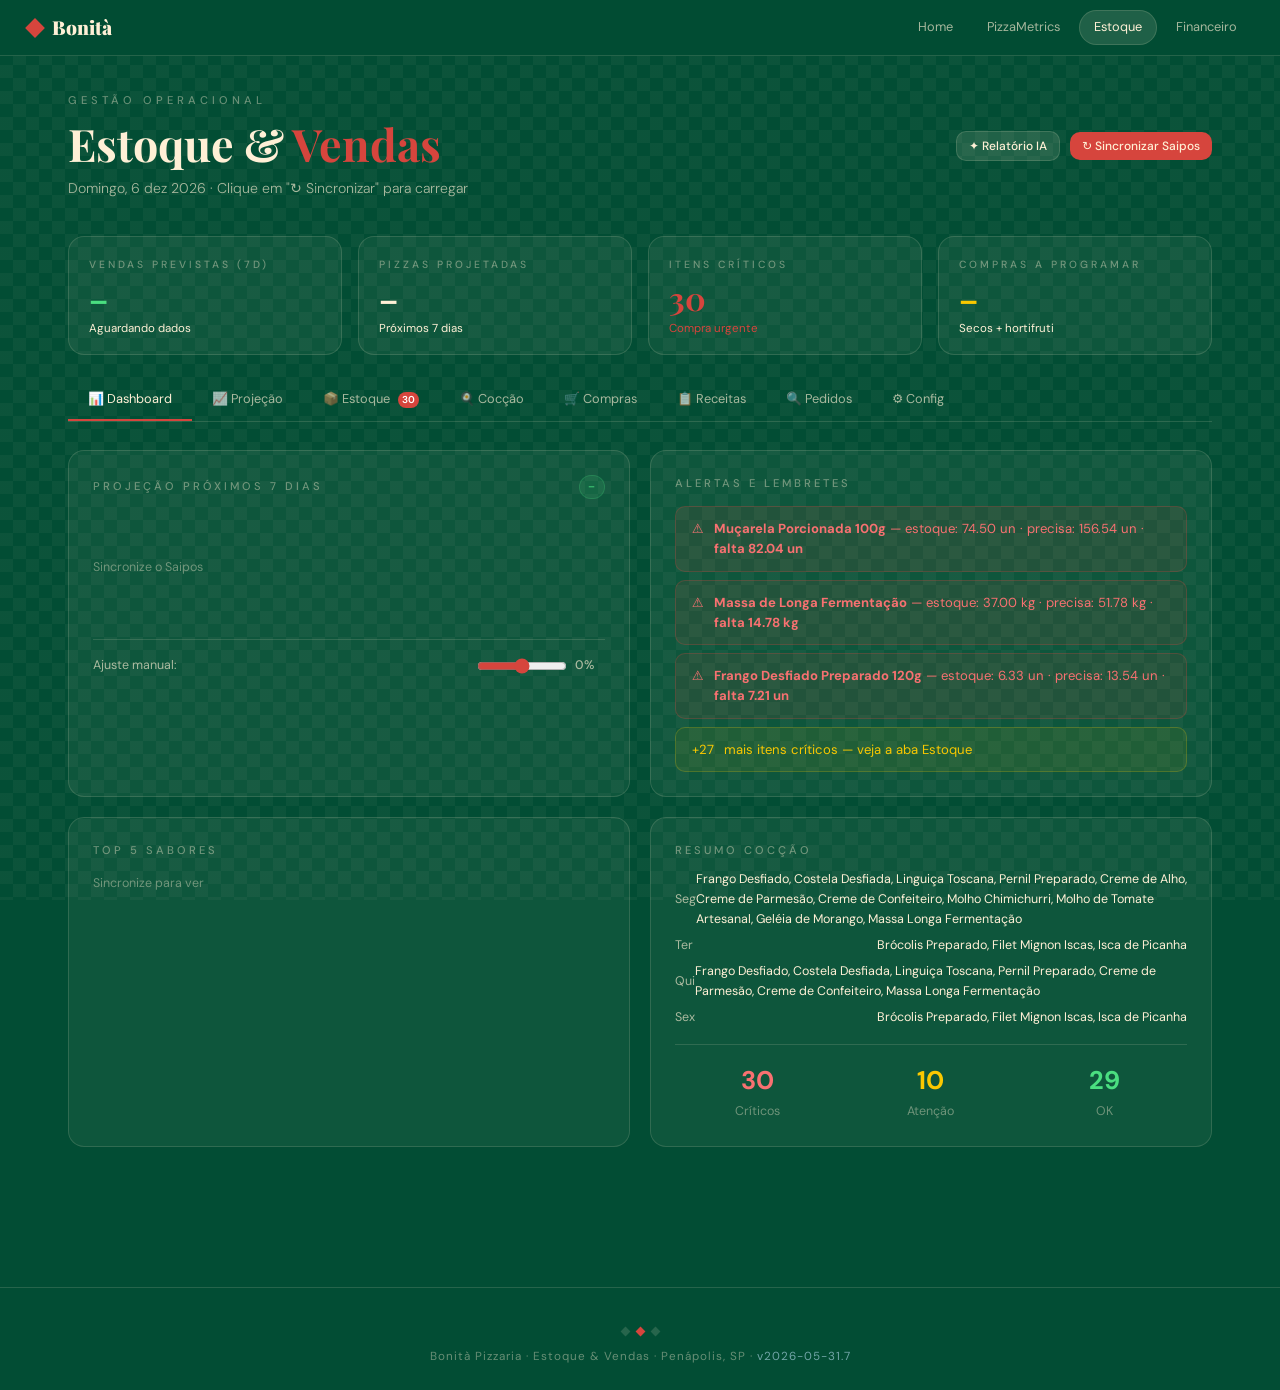
==== commit 1d82f0ad: "Update estoque.html" ====
--- a/estoque.html
+++ b/estoque.html
@@ -836,7 +836,7 @@
 
 <footer class="bonita-footer">
   <div class="footer-diamonds"><div class="fd"></div><div class="fd"></div><div class="fd"></div></div>
-  <div class="footer-text">Bonità Pizzaria · Estoque &amp; Vendas · Penápolis, SP · <span style="color:var(--blue);opacity:.7">v2026-05-31.6</span></div>
+  <div class="footer-text">Bonità Pizzaria · Estoque &amp; Vendas · Penápolis, SP · <span style="color:var(--blue);opacity:.7">v2026-05-31.7</span></div>
 </footer>
 
 <div id="toast-container"></div>
@@ -1471,28 +1471,27 @@
 
 // Média de pizzas por dia da semana (0=Dom, 1=Seg, ..., 6=Sáb)
 function calcularMediaPorDow(hist) {
-  const porDow = [[], [], [], [], [], [], []]; // 7 buckets
-  // Agrupa pedidos por data
+  const porDow = [[], [], [], [], [], [], []];
+  // Soma qtd real por data (qtd já dividido entre choices — soma = nº real de pizzas)
   const porData = {};
   hist.forEach(i => {
     if (!porData[i.data]) porData[i.data] = 0;
-    porData[i.data]++;
+    porData[i.data] += parseFloat(i.qtd || 1);
   });
-  // Soma por dia da semana
+  // Distribui por dia da semana
   Object.entries(porData).forEach(([data, qtd]) => {
     const dow = new Date(data + 'T12:00:00').getDay();
     porDow[dow].push(qtd);
   });
-  // Média de cada dia da semana
+  // Média por dia da semana
   return porDow.map(arr => arr.length ? arr.reduce((s,n)=>s+n,0) / arr.length : 0);
 }
 
 function calcularTendencia(hist) {
-  // Pizzas por data
   const porData = {};
   hist.forEach(i => {
     if (!porData[i.data]) porData[i.data] = 0;
-    porData[i.data]++;
+    porData[i.data] += parseFloat(i.qtd || 1);
   });
   const datas = Object.keys(porData).sort();
   if (datas.length < 28) return 0;
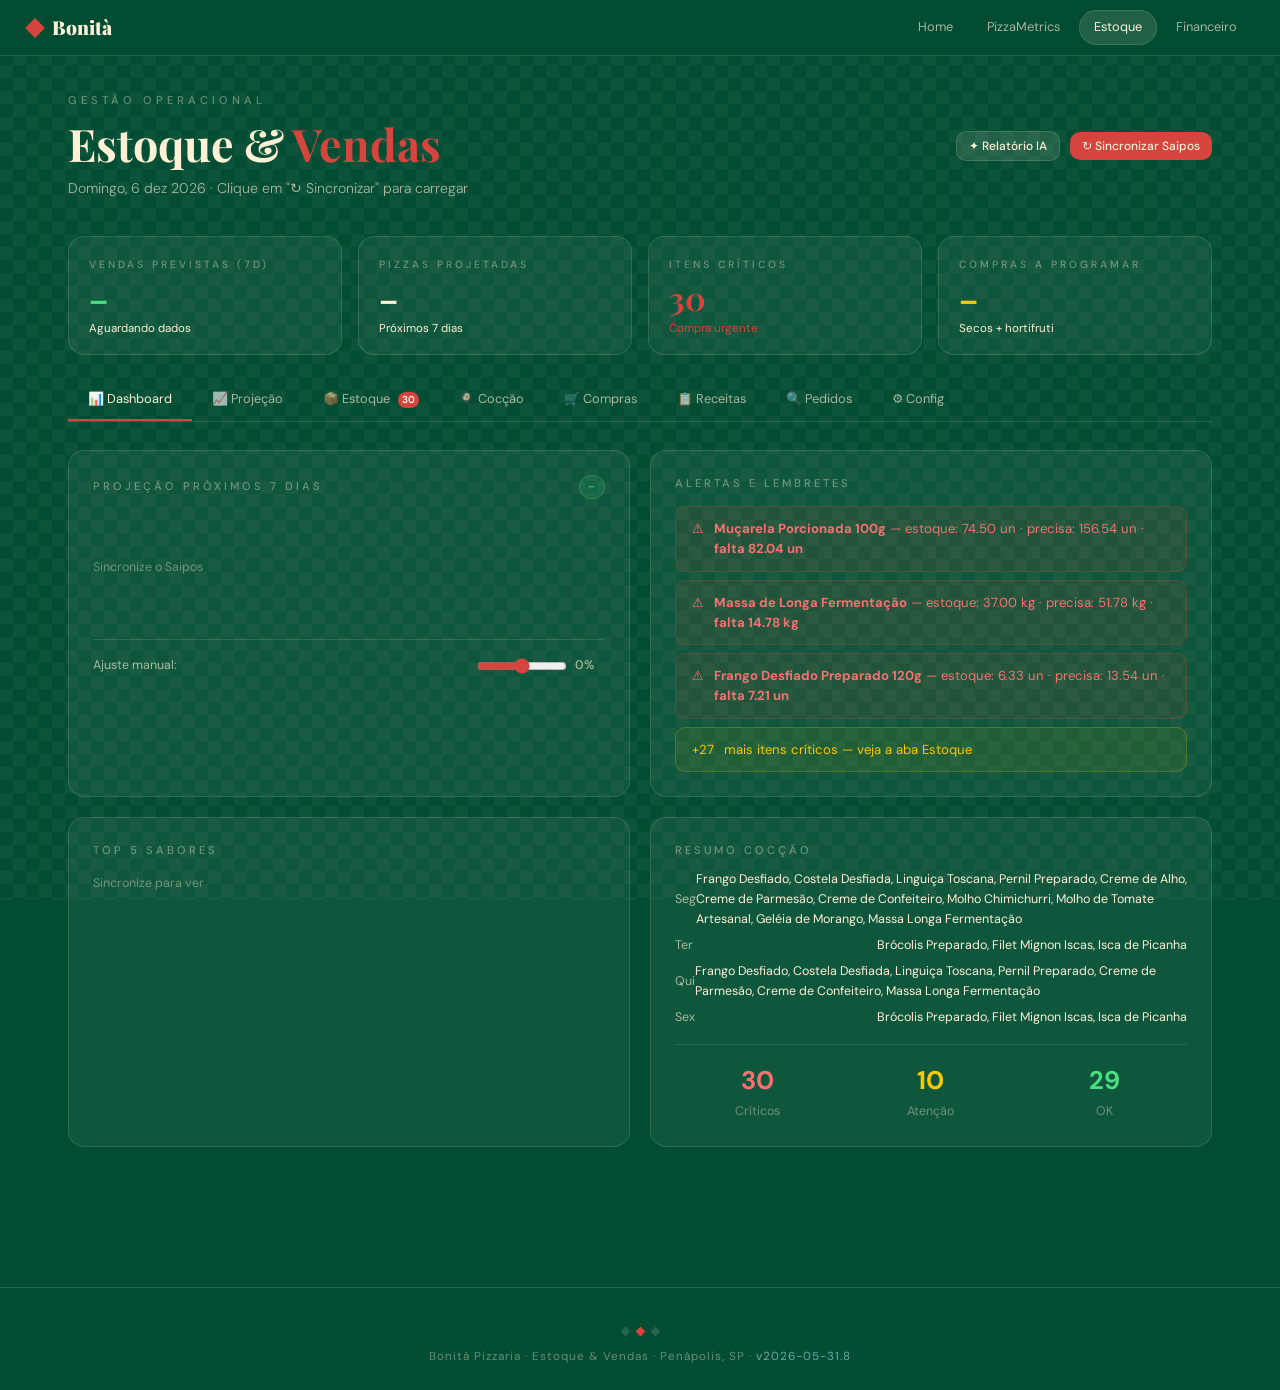
==== commit 6eda74f0: "Update estoque.html" ====
--- a/estoque.html
+++ b/estoque.html
@@ -836,7 +836,7 @@
 
 <footer class="bonita-footer">
   <div class="footer-diamonds"><div class="fd"></div><div class="fd"></div><div class="fd"></div></div>
-  <div class="footer-text">Bonità Pizzaria · Estoque &amp; Vendas · Penápolis, SP · <span style="color:var(--blue);opacity:.7">v2026-05-31.7</span></div>
+  <div class="footer-text">Bonità Pizzaria · Estoque &amp; Vendas · Penápolis, SP · <span style="color:var(--blue);opacity:.7">v2026-05-31.8</span></div>
 </footer>
 
 <div id="toast-container"></div>
@@ -2060,7 +2060,7 @@
     endpoint:   'claude',
     message:    message,
     system:     systemPrompt || 'Você é o assistente da Bonità Pizzaria em Penápolis, SP. Responda sempre em português.',
-    model:      'claude-sonnet-4-20250514',
+    model:      'claude-sonnet-4-6',
     max_tokens: maxTokens,
   });
 
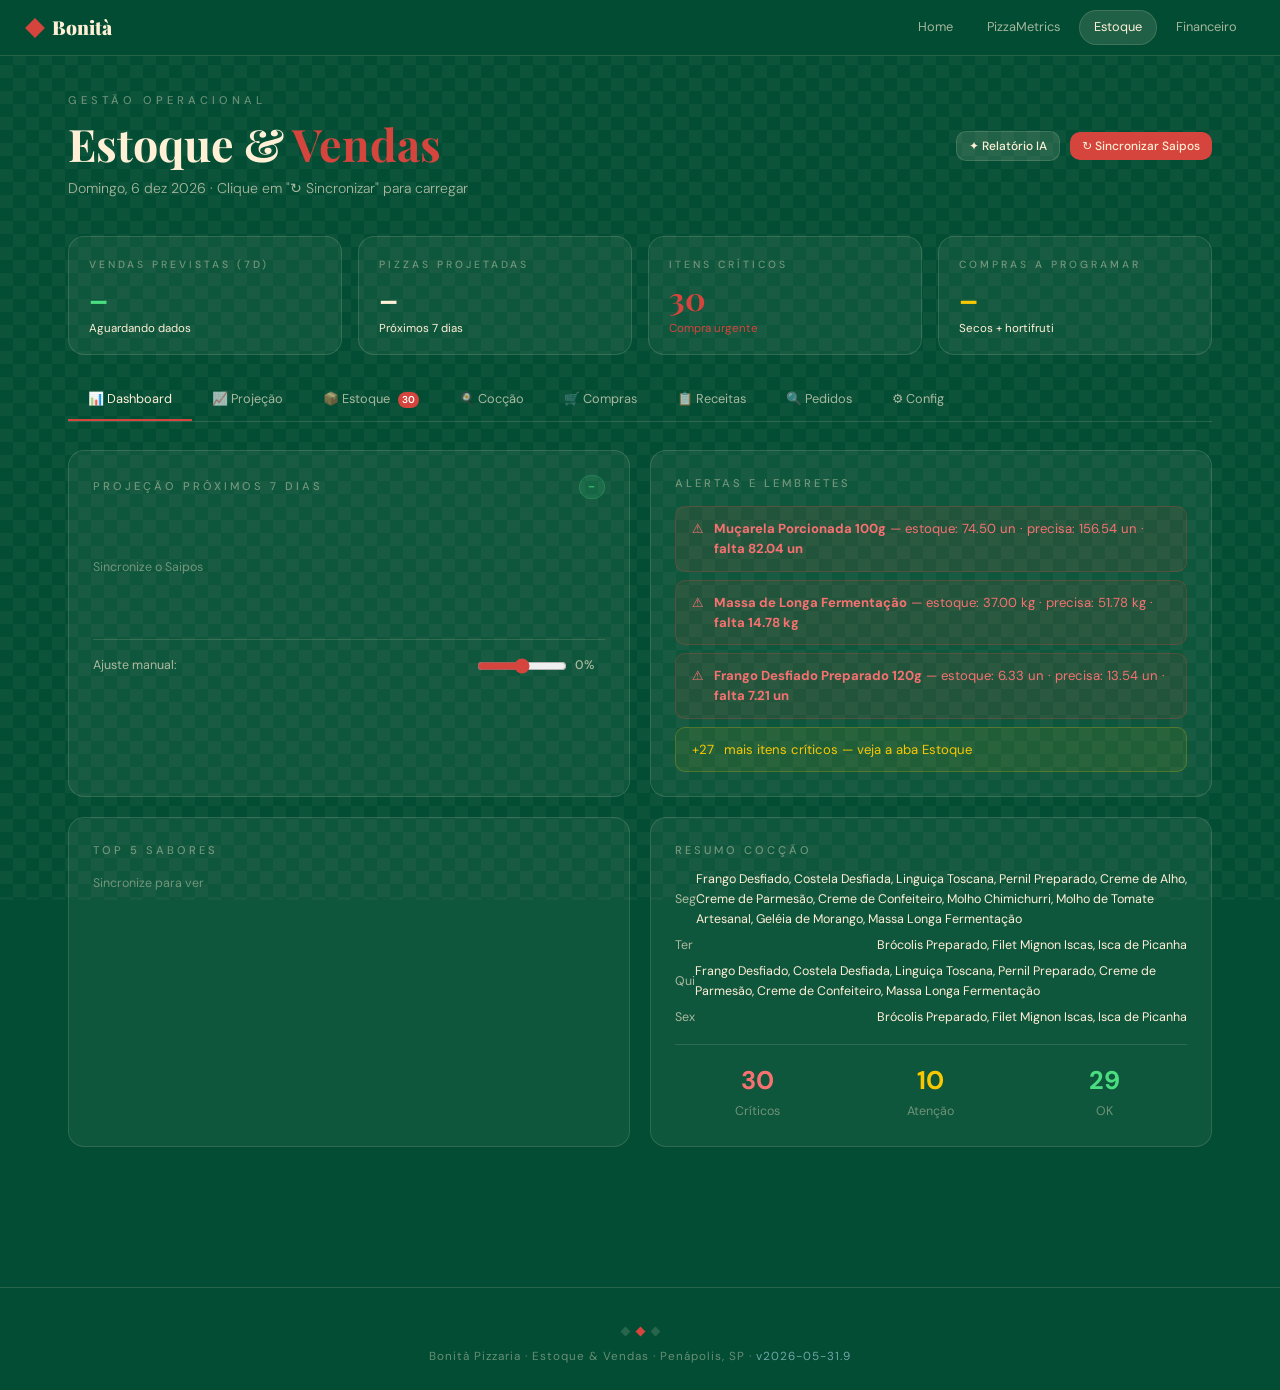
==== commit 13317f53: "Update estoque.html" ====
--- a/estoque.html
+++ b/estoque.html
@@ -836,7 +836,7 @@
 
 <footer class="bonita-footer">
   <div class="footer-diamonds"><div class="fd"></div><div class="fd"></div><div class="fd"></div></div>
-  <div class="footer-text">Bonità Pizzaria · Estoque &amp; Vendas · Penápolis, SP · <span style="color:var(--blue);opacity:.7">v2026-05-31.8</span></div>
+  <div class="footer-text">Bonità Pizzaria · Estoque &amp; Vendas · Penápolis, SP · <span style="color:var(--blue);opacity:.7">v2026-05-31.9</span></div>
 </footer>
 
 <div id="toast-container"></div>
@@ -1680,16 +1680,49 @@
 // ══════════════════════════════════════════
 // AI CALLS (Anthropic API)
 // ══════════════════════════════════════════
-const AI_CONTEXTS = {
-  projecao: `Você é o assistente de projeção de vendas da Bonità Pizzaria, uma pizzaria delivery-only em Penápolis SP. 
-    Analise padrões de venda, feriados, 5° dia útil (dia de pagamento de assalariados), efeitos de chuva, e sazonalidade.
-    Histórico disponível: ${JSON.stringify(STATE.historico?.slice(0,50) || [])}.
-    Seja objetivo, use números reais do histórico quando disponível.`,
-  estoque: `Você é o assistente de estoque da Bonità Pizzaria delivery-only em Penápolis SP.
-    Analise o estoque atual vs necessidade projetada. Priorize alertas de ruptura.
-    Estoque atual: ${JSON.stringify(STATE.estoque?.slice(0,30) || [])}.
-    Projeção próximos 7 dias: ${JSON.stringify(STATE.projecao || [])}.`,
-};
+// AI_CONTEXTS — funções dinâmicas que capturam STATE no momento da chamada
+function getAIContext(ctx) {
+  const hist = STATE.historico || [];
+  const proj = STATE.projecao  || [];
+  const estq = STATE.estoqueReal?.length ? STATE.estoqueReal : STATE.estoque || [];
+
+  // Resumo do histórico por dia da semana (evita enviar MB de dados)
+  const porDia = {};
+  hist.forEach(i => {
+    if (!porDia[i.data]) porDia[i.data] = { qtd: 0, valor: 0 };
+    porDia[i.data].qtd   += parseFloat(i.qtd || 1);
+    porDia[i.data].valor += parseFloat(i.valor || 0);
+  });
+  const diasList = Object.entries(porDia)
+    .sort(([a],[b]) => a.localeCompare(b))
+    .map(([data, v]) => `${data}: ${Math.round(v.qtd)} pizzas, R$${v.valor.toFixed(0)}`);
+
+  // Top sabores
+  const sabores = {};
+  hist.forEach(i => { if (i.sabor && i.sabor !== '(itens não carregados)') sabores[i.sabor] = (sabores[i.sabor]||0) + parseFloat(i.qtd||1); });
+  const topSabores = Object.entries(sabores).sort((a,b)=>b[1]-a[1]).slice(0,15)
+    .map(([s,q]) => `${s}: ${q.toFixed(1)}`).join(', ');
+
+  const periodoMsg = diasList.length
+    ? `Período: ${diasList[0]?.slice(0,10)} a ${diasList[diasList.length-1]?.slice(0,10)} (${diasList.length} dias, ${hist.length} registros)`
+    : 'Histórico: não sincronizado ainda';
+
+  const base = `Você é o assistente operacional da Bonità Pizzaria, delivery-only em Penápolis SP.
+${periodoMsg}
+Vendas por dia (resumo): ${diasList.slice(-60).join(' | ')}
+Top sabores: ${topSabores || 'indisponível'}
+Projeção próximos 7 dias: ${proj.map(d=>`${d.dia} ${d.data}: ${d.projetado} pizzas`).join(', ')}
+Responda sempre em português, com dados reais quando disponíveis. Seja objetivo e prático.`;
+
+  if (ctx === 'projecao') return base + `
+Foco: análise de vendas, tendências, sazonalidade, efeito 5° dia útil, feriados.`;
+
+  if (ctx === 'estoque') return base + `
+Estoque atual (${estq.length} itens): ${JSON.stringify(estq.slice(0,25))}
+Foco: alertas de ruptura, sugestões de compra, cálculo de consumo projetado.`;
+
+  return base;
+}
 
 const MSG_HISTORY = { projecao: [], estoque: [] };
 
@@ -1707,9 +1740,11 @@
   MSG_HISTORY[ctx].push({ role: 'user', content: text });
 
   try {
+    // Contexto gerado dinamicamente — captura STATE atual
+    const systemPrompt = getAIContext(ctx);
     const reply = await askClaude(
       MSG_HISTORY[ctx].map(m => m.role + ': ' + m.content).join('\n'),
-      AI_CONTEXTS[ctx] || 'Você é um assistente operacional de pizzaria.'
+      systemPrompt
     );
     MSG_HISTORY[ctx].push({ role: 'assistant', content: reply });
     document.getElementById(`loading-${ctx}`)?.remove();
@@ -1717,7 +1752,7 @@
     msgsEl.scrollTop = msgsEl.scrollHeight;
   } catch(e) {
     document.getElementById(`loading-${ctx}`)?.remove();
-    msgsEl.innerHTML += `<div class="msg msg-ai" style="background:var(--red-pale);color:var(--red)">Erro ao contatar IA: ${e.message}</div>`;
+    msgsEl.innerHTML += `<div class="msg msg-ai" style="color:var(--red)">Erro ao contatar IA: ${e.message}</div>`;
     msgsEl.scrollTop = msgsEl.scrollHeight;
   }
 }
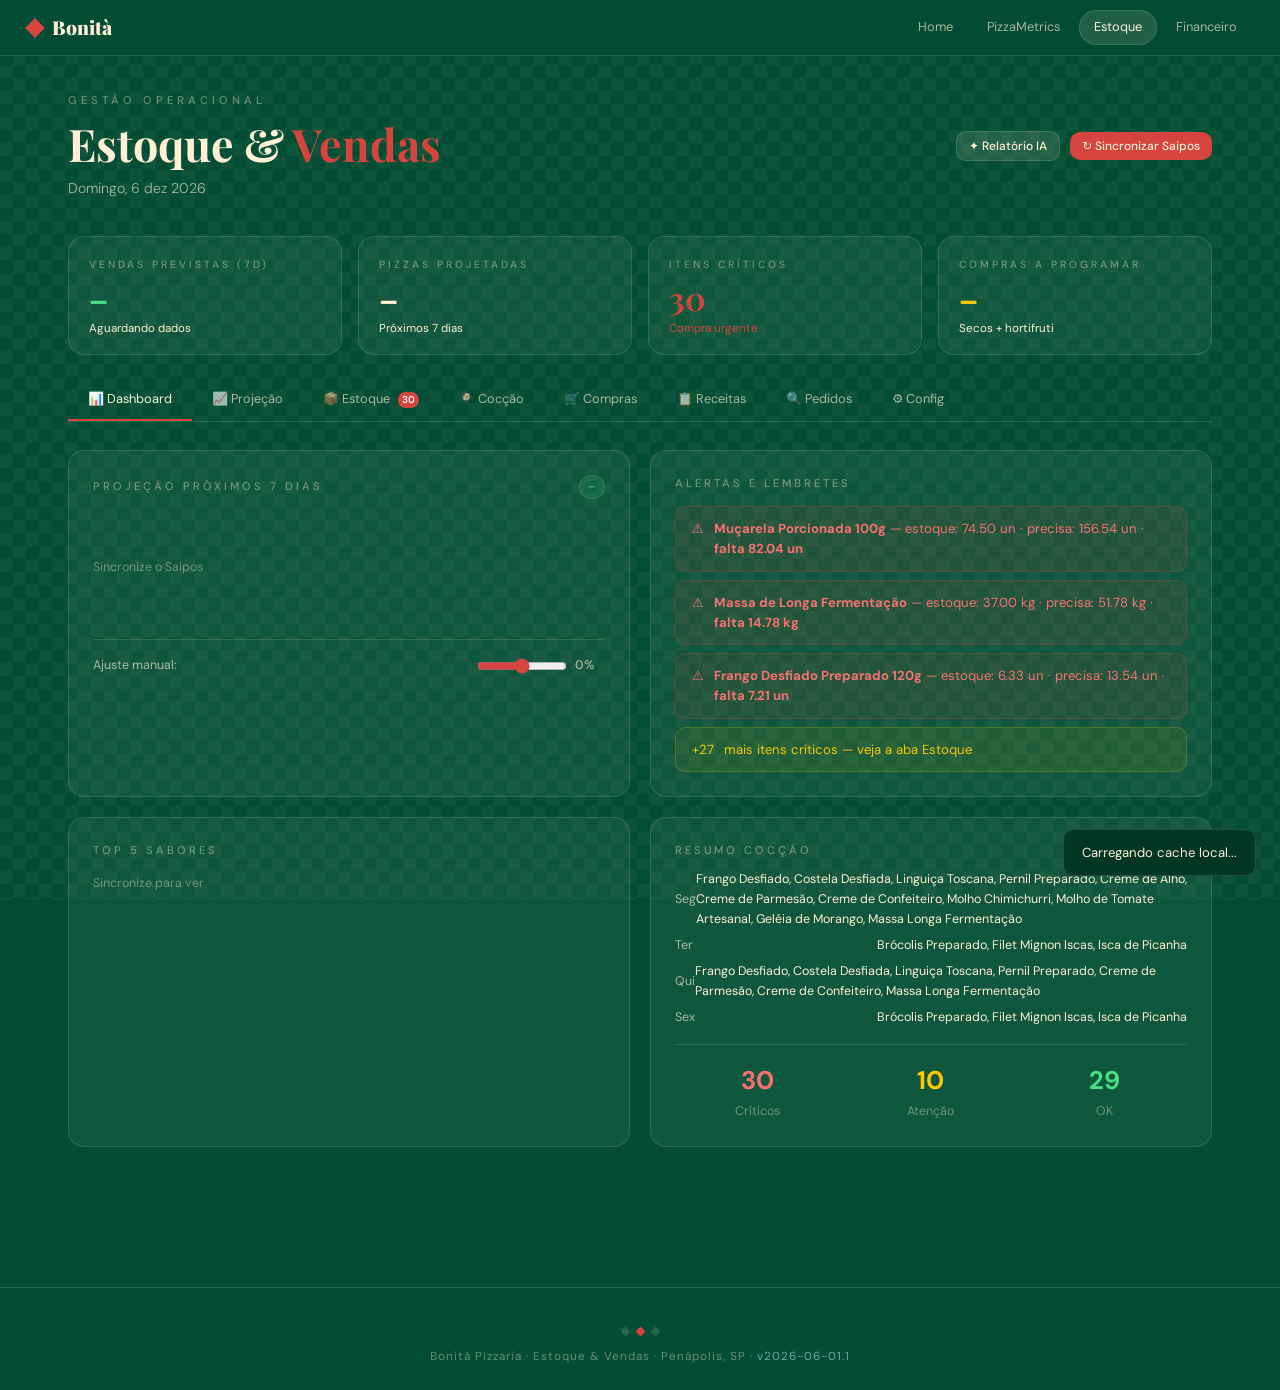
==== commit d331f0c6: "Update estoque.html" ====
--- a/estoque.html
+++ b/estoque.html
@@ -700,6 +700,7 @@
             </select>
           </div>
           <button class="btn btn-primary" style="width:100%;margin-top:8px" onclick="salvarSaipos()">💾 Salvar e testar conexão</button>
+          <button class="btn btn-secondary btn-sm" style="width:100%;margin-top:6px" onclick="syncFull()">🔄 Full sync (${document.getElementById('cfg-historico')?.value||90} dias)</button>
           <div id="saipos-status-msg" class="small" style="display:none;margin-top:10px"></div>
         </div>
       </div>
@@ -836,7 +837,7 @@
 
 <footer class="bonita-footer">
   <div class="footer-diamonds"><div class="fd"></div><div class="fd"></div><div class="fd"></div></div>
-  <div class="footer-text">Bonità Pizzaria · Estoque &amp; Vendas · Penápolis, SP · <span style="color:var(--blue);opacity:.7">v2026-05-31.9</span></div>
+  <div class="footer-text">Bonità Pizzaria · Estoque &amp; Vendas · Penápolis, SP · <span style="color:var(--blue);opacity:.7">v2026-06-01.1</span></div>
 </footer>
 
 <div id="toast-container"></div>
@@ -1170,218 +1171,180 @@
 }
 
 let _syncRunning = false;
+
+// ── Carrega do cache Sheets (rápido, sem chamar Saipos) ────
+async function carregarCache() {
+  const BC    = window.BONITA_CONFIG?.saipos;
+  const gsUrl = BC?.gsUrl || document.getElementById('cfg-saipos-url')?.value?.trim() || '';
+  const token = BC?.token || '';
+  if (!gsUrl) return false;
+
+  const bearer = token.startsWith('Bearer ') ? token : `Bearer ${token}`;
+
+  try {
+    showToast('Carregando cache local...', 'info');
+
+    // Status do cache
+    const statusResp = await fetch(`${gsUrl}?endpoint=cache_status`);
+    const status = await statusResp.json();
+    if (status.error || !status.ultima_sync) {
+      showToast('Cache vazio — sincronize pela primeira vez', 'info');
+      return false;
+    }
+
+    // Lê vendas e itens do cache em paralelo
+    const [vendasResp, itensResp, estqResp] = await Promise.all([
+      fetch(`${gsUrl}?endpoint=cache_read&tipo=vendas&dias=90`),
+      fetch(`${gsUrl}?endpoint=cache_read&tipo=itens&dias=90`),
+      fetch(`${gsUrl}?endpoint=cache_read&tipo=estoque`),
+    ]);
+
+    const vendas = await vendasResp.json();
+    const itens  = await itensResp.json();
+    const estq   = await estqResp.json();
+
+    if (!Array.isArray(vendas) || vendas.length === 0) {
+      showToast('Cache vazio — clique em Sincronizar', 'info');
+      return false;
+    }
+
+    // Indexa itens por id_sale
+    const itemsBySale = {};
+    if (Array.isArray(itens)) {
+      itens.forEach(item => {
+        const sid = item.id_sale;
+        if (!sid) return;
+        if (!itemsBySale[sid]) itemsBySale[sid] = [];
+        const choices = String(item.choices||'').split(' | ').filter(Boolean);
+        itemsBySale[sid].push({
+          desc_sale_item: item.desc_sale_item,
+          quantity: item.quantity,
+          unit_price: item.unit_price,
+          choices: choices.map(c => ({ desc_sale_item_choice: c, deleted: 'N', aditional_price: 0 })),
+        });
+      });
+    }
+
+    // Monta allSalesFull e historico
+    STATE.allSalesFull = vendas
+      .filter(r => r.canceled !== 'Y' && r.canceled !== true)
+      .map(r => ({ ...r, sale_items: itemsBySale[r.id_sale] || [] }))
+      .sort((a,b) => String(b.created_at).localeCompare(String(a.created_at)));
+
+    STATE.historico = [];
+    STATE.allSalesFull.forEach(r => {
+      const data = String(r.created_at||r.shift_date||'').slice(0,10);
+      if (!data) return;
+      const canal = r.canal || r.partner_name || 'Delivery';
+      const items = r.sale_items || [];
+      if (items.length > 0) {
+        items.forEach(item => {
+          const choices = (item.choices||[]).filter(c => c.deleted !== 'Y');
+          if (choices.length > 0) {
+            choices.forEach(c => {
+              STATE.historico.push({ data, sabor: (c.desc_sale_item_choice||'').trim(),
+                tamanho: extrairTamanho(item.desc_sale_item), qtd: parseFloat(item.quantity||1)/choices.length,
+                valor: parseFloat(r.total_amount||0)/items.length, canal });
+            });
+          } else {
+            STATE.historico.push({ data, sabor: (item.desc_sale_item||'').split(':')[0].trim(),
+              tamanho: extrairTamanho(item.desc_sale_item), qtd: parseFloat(item.quantity||1),
+              valor: parseFloat(r.total_amount||0)/items.length, canal });
+          }
+        });
+      } else {
+        STATE.historico.push({ data, sabor: '(sem detalhe)', tamanho: '', qtd: 1,
+          valor: parseFloat(r.total_amount||0), canal });
+      }
+    });
+
+    // Estoque real
+    if (Array.isArray(estq) && estq.length > 0) {
+      STATE.estoqueReal = estq.map(e => ({
+        ingrediente: e.desc_store_ingredient, grupo: e.grupo,
+        estoque: parseFloat(e.current_inventory||0), unidade: e.short_desc_unit_measure||'',
+        custo_unit: parseFloat(e.average_cost||0), estoque_min: parseFloat(e.minimium_stock||0),
+      }));
+    }
+
+    STATE.synced = true;
+    const msg = document.getElementById('saipos-status-msg');
+    if (msg) { msg.style.display='block'; msg.innerHTML=`<span style="color:#4ade80">✓ Cache carregado — ${vendas.length} vendas · última sync: ${status.ultima_sync}</span>`; }
+    document.getElementById('dot-saipos').className = 'sdot ok';
+    showToast(`✓ ${STATE.historico.length} registros do cache`, 'success');
+    processarHistorico(STATE.historico);
+    carregarEstoqueReal();
+    return true;
+
+  } catch(e) {
+    console.warn('Cache indisponível:', e.message);
+    return false;
+  }
+}
+
 async function syncSaipos() {
   if (_syncRunning) { showToast('Sincronização já em andamento...', 'info'); return; }
   _syncRunning = true;
 
-  // Lê config do config.js primeiro, depois campos da UI
-  const BC = window.BONITA_CONFIG?.saipos;
-  const gsUrl  = document.getElementById('cfg-saipos-url')?.value?.trim()  || BC?.gsUrl  || '';
-  const token  = document.getElementById('cfg-saipos-token')?.value?.trim() || BC?.token  || '';
-  const dias   = parseInt(document.getElementById('cfg-historico')?.value || 90);
+  const BC    = window.BONITA_CONFIG?.saipos;
+  const gsUrl = document.getElementById('cfg-saipos-url')?.value?.trim()  || BC?.gsUrl  || '';
+  const token = document.getElementById('cfg-saipos-token')?.value?.trim() || BC?.token  || '';
 
   if (!gsUrl || !token) {
     showToast('Configure o URL do proxy e o token em ⚙ Config', 'error');
-    carregarDadosDemo();
-    _syncRunning = false;
-    return;
+    _syncRunning = false; return;
   }
 
-  showToast('Conectando ao Saipos via proxy...', 'info');
+  const bearer = token.startsWith('Bearer ') ? token : `Bearer ${token}`;
+  showToast('Sincronizando delta com Saipos...', 'info');
   document.getElementById('dot-saipos').className = 'sdot warn';
 
   try {
-    const now = new Date();
-    const windows = [];
-    // Janelas de 7 dias
-    for (let i = 0; i < dias; i += 7) {
-      const end   = new Date(now); end.setDate(now.getDate() - i);
-      const start = new Date(now); start.setDate(now.getDate() - Math.min(i + 7, dias));
-      windows.push({ start, end });
-    }
-
-    let allSales = [];
-    let allItems = [];
-
-    for (let w = 0; w < windows.length; w++) {
-      const { start, end } = windows[w];
-      showToast(`Janela ${w+1}/${windows.length}...`, 'info');
-
-      // 1) Pedidos
-      const sales = await fetchEndpointEstoque(gsUrl, token, 'search_sales', start, end);
-      allSales.push(...sales);
-
-      // 2) Itens (endpoint correto: sales_items com S)
-      try {
-        const itemsResp = await fetchEndpointEstoque(gsUrl, token, 'sales_items', start, end);
-        allItems.push(...itemsResp);
-      } catch(e) {
-        console.warn(`Janela ${w+1}: itens não carregados — ${e.message}`);
-      }
-
-      // Pausa entre janelas — evita saturar a API Saipos
-      if (w < windows.length - 1) await new Promise(r => setTimeout(r, 600));
-    }
-
-    if (!allSales.length) throw new Error('Nenhum pedido retornado');
-
-    // ── 3) Estoque atual real (search_ingredient_movement) ──
-    // API Saipos limita a 15 dias por consulta — usamos 14 para segurança
-    try {
-      showToast('Buscando estoque atual...', 'info');
-      const stockEnd   = new Date();
-      const stockStart = new Date(); stockStart.setDate(stockStart.getDate() - 14);
-
-      const movResp = await fetchEndpointEstoque(
-        gsUrl, token, 'search_ingredient_movement',
-        stockStart, stockEnd, 1000, 'date_movement'
-      );
-
-      if (movResp.length > 0) {
-        console.log('✓ Movimentações estoque:', movResp.length, '— 1ª:', movResp[0]);
-
-        // Indexa pelo ingrediente, pegando a movimentação mais recente
-        const stockMap = {};
-        movResp.forEach(mov => {
-          const ing = mov.ingredient;
-          if (!ing) return;
-          const id = ing.id_store_ingredient;
-          const dataMov = new Date(mov.date_movement || mov.created_at);
-          if (!stockMap[id] || dataMov > stockMap[id]._data) {
-            stockMap[id] = {
-              ingrediente:  ing.desc_store_ingredient,
-              grupo:        ing.group?.desc_store_group_ingredient || '',
-              estoque:      parseFloat(ing.current_inventory || 0),
-              unidade:      ing.short_desc_unit_measure || '',
-              custo_unit:   parseFloat(ing.average_cost || 0),
-              estoque_min:  parseFloat(ing.minimium_stock || 0),
-              ultima_mov:   mov.date_movement,
-              _data:        dataMov,
-            };
-          }
-        });
-
-        STATE.estoqueReal = Object.values(stockMap).map(s => {
-          delete s._data; return s;
-        });
-        console.log(`✓ Estoque real: ${STATE.estoqueReal.length} ingredientes únicos`);
-      }
-    } catch(e) {
-      console.warn('Estoque real indisponível:', e.message);
-    }
-
-    console.log(`✓ Pedidos: ${allSales.length} | Pacotes de itens: ${allItems.length}`);
-
-    // sales_items retorna agrupado por venda: [{id_sale, items:[{desc_sale_item, choices:[...]}]}]
-    // Indexa por id_sale
-    const itemsBySale = {};
-    allItems.forEach(pack => {
-      itemsBySale[pack.id_sale] = pack.items || [];
-    });
-
-    if (allItems[0]) {
-      console.log('✓ 1º pacote de itens:', allItems[0]);
-      if (allItems[0].items?.[0]) {
-        console.log('✓ 1º item:', allItems[0].items[0]);
-      }
-    }
-
-    // Monta histórico: uma entrada por sabor de cada item de cada pedido
-    STATE.historico = [];
-    allSales
-      .filter(r => r.canceled !== 'Y' && r.canceled !== true)
-      .forEach(r => {
-        const data = (r.created_at || r.shift_date || '').slice(0, 10);
-        if (!data) return;
-        const canal = r.partner_sale?.desc_partner_sale ||
-                      r.partner_sale?.partner_name      ||
-                      (parseInt(r.id_sale_type) === 1 ? 'Delivery' : 'Balcão');
-
-        const items = itemsBySale[r.id_sale] || [];
-
-        if (items.length > 0) {
-          items.forEach(item => {
-            // Cada item pode ter múltiplas choices (sabores)
-            // Para pizza: desc_sale_item = "Pizza Gigante" + choices = ["FRANGO CATUPIRY", "CALABRESA"]
-            const choices = (item.choices || []).filter(c => c.deleted !== 'Y');
-
-            if (choices.length > 0) {
-              // Pizza com sabores explícitos
-              choices.forEach(c => {
-                STATE.historico.push({
-                  data,
-                  sabor:   (c.desc_sale_item_choice || '').trim(),
-                  tamanho: extrairTamanho(item.desc_sale_item),
-                  qtd:     parseFloat(item.quantity || 1) / choices.length, // divide entre sabores
-                  valor:   parseFloat(item.unit_price || 0) + parseFloat(c.aditional_price || 0),
-                  produto: (item.desc_sale_item || '').split(':')[0].trim(),
-                  tipo:    parseInt(r.id_sale_type || 1),
-                  canal,
-                });
-              });
-            } else {
-              // Item sem choices — usa o nome do item direto (bebidas, sobremesas, etc.)
-              STATE.historico.push({
-                data,
-                sabor:   (item.desc_sale_item || '').split(':')[0].trim() || 'Sem nome',
-                tamanho: extrairTamanho(item.desc_sale_item),
-                qtd:     parseFloat(item.quantity || 1),
-                valor:   parseFloat(item.unit_price || 0),
-                produto: '',
-                tipo:    parseInt(r.id_sale_type || 1),
-                canal,
-              });
-            }
-          });
-        } else {
-          // Pedido sem itens carregados
-          STATE.historico.push({
-            data,
-            sabor:   '(itens não carregados)',
-            tamanho: '',
-            qtd:     1,
-            valor:   parseFloat(r.total_amount || 0),
-            tipo:    parseInt(r.id_sale_type || 1),
-            canal,
-          });
-        }
-      });
-
-    STATE.synced = true;
-    // Injeta os itens em cada pedido e salva para a aba Conferência
-    STATE.allSalesFull = allSales
-      .filter(r => r.canceled !== 'Y' && r.canceled !== true)
-      .map(r => ({ ...r, sale_items: itemsBySale[r.id_sale] || [] }))
-      .sort((a,b) => (b.created_at||'').localeCompare(a.created_at||''));
-
-    document.getElementById('dot-saipos').className = 'sdot ok';
+    // Delta sync via Apps Script (grava no Sheets)
+    const resp = await fetch(`${gsUrl}?endpoint=sync_delta&token=${encodeURIComponent(bearer)}`);
+    const result = await resp.json();
+
+    if (result.error) throw new Error(result.error);
 
     const msg = document.getElementById('saipos-status-msg');
     if (msg) {
       msg.style.display = 'block';
-      msg.innerHTML = `<span style="color:#4ade80">✓ ${STATE.historico.length} registros importados via proxy (${dias} dias)</span>`;
+      msg.innerHTML = `<span style="color:#4ade80">✓ Delta sync: +${result.vendas} vendas, +${result.itens} itens${result.erros?.length ? ' · ' + result.erros.length + ' aviso(s)' : ''}</span>`;
     }
-    showToast(`✓ ${STATE.historico.length} pedidos importados!`, 'success');
-    processarHistorico(STATE.historico);
-
-    // Atualizar campos de config com os valores usados
-    const elUrl   = document.getElementById('cfg-saipos-url');
-    const elToken = document.getElementById('cfg-saipos-token');
-    const elId    = document.getElementById('cfg-saipos-id');
-    if (elUrl)   elUrl.value   = gsUrl;
-    if (elToken) elToken.value = token;
-    if (elId)    elId.value    = BC?.storeId || '';
+    showToast(`✓ Delta: +${result.vendas} vendas · carregando cache...`, 'success');
+
+    // Após gravar no Sheets, lê tudo do cache atualizado
+    await carregarCache();
 
   } catch(e) {
-    console.warn('Saipos erro:', e.message);
+    console.warn('Sync erro:', e.message);
     document.getElementById('dot-saipos').className = 'sdot err';
-    const msg = document.getElementById('saipos-status-msg');
-    if (msg) {
-      msg.style.display = 'block';
-      msg.innerHTML = `<span style="color:var(--red)">⚠ Erro: ${e.message} — usando dados demo</span>`;
-    }
-    showToast(`Proxy indisponível (${e.message}) — carregando demo`, 'error');
-    carregarDadosDemo();
+    showToast(`Erro: ${e.message}`, 'error');
+  } finally {
+    _syncRunning = false;
+  }
+}
+
+async function syncFull() {
+  if (_syncRunning) { showToast('Sincronização já em andamento...', 'info'); return; }
+  _syncRunning = true;
+
+  const BC    = window.BONITA_CONFIG?.saipos;
+  const gsUrl = BC?.gsUrl || '';
+  const token = BC?.token || '';
+  const bearer = token.startsWith('Bearer ') ? token : `Bearer ${token}`;
+  const dias  = parseInt(document.getElementById('cfg-historico')?.value || 90);
+
+  showToast(`Reescrevendo ${dias} dias... (pode demorar 1-2 min)`, 'info');
+
+  try {
+    const resp = await fetch(`${gsUrl}?endpoint=sync_full&token=${encodeURIComponent(bearer)}&dias=${dias}`);
+    const result = await resp.json();
+    if (result.error) throw new Error(result.error);
+    showToast(`✓ Full sync: ${result.vendas} vendas, ${result.itens} itens`, 'success');
+    await carregarCache();
+  } catch(e) {
+    showToast(`Erro: ${e.message}`, 'error');
   } finally {
     _syncRunning = false;
   }
@@ -2046,15 +2009,31 @@
 // ══════════════════════════════════════════
 // CONFIGURAÇÕES
 // ══════════════════════════════════════════
-function salvarSaipos() {
-  // Atualiza state com o que estiver nos campos (permite editar pelo usuário)
+async function salvarSaipos() {
   STATE.saipos.proxyUrl = document.getElementById('cfg-saipos-url').value || STATE.saipos.proxyUrl;
   STATE.saipos.token    = document.getElementById('cfg-saipos-token').value || STATE.saipos.token;
   STATE.saipos.storeId  = document.getElementById('cfg-saipos-id').value || STATE.saipos.storeId;
+
   const msg = document.getElementById('saipos-status-msg');
   msg.style.display = 'block';
-  msg.innerHTML = '<span style="color:var(--amber)">⏳ Testando conexão...</span>';
-  setTimeout(() => syncSaipos(), 300);
+  msg.innerHTML = '<span style="color:#fac800">⏳ Configurando planilha cache...</span>';
+
+  const gsUrl = STATE.saipos.proxyUrl;
+  try {
+    // Garante que a planilha existe
+    const setupResp = await fetch(`${gsUrl}?endpoint=setup`);
+    const setup = await setupResp.json();
+    if (setup.ok) {
+      msg.innerHTML = `<span style="color:#4ade80">✓ Planilha: ${setup.msg}</span>`;
+      showToast('Planilha configurada! Sincronizando...', 'success');
+      setTimeout(() => syncSaipos(), 500);
+    } else {
+      throw new Error(setup.error || 'Erro no setup');
+    }
+  } catch(e) {
+    msg.innerHTML = `<span style="color:var(--red)">✗ ${e.message}</span>`;
+    showToast('Erro: ' + e.message, 'error');
+  }
 }
 
 function toggleDayFlag(btn, groupId) {
@@ -6302,7 +6281,6 @@
 // INIT — adaptado para estoque.html
 // ══════════════════════════════════════════
 window.addEventListener('DOMContentLoaded', () => {
-  // Preenche config com dados do BONITA_CONFIG se disponível
   const cfg = window.BONITA_CONFIG?.saipos;
   if (cfg) {
     const url = cfg.gsUrl || cfg.proxyUrl || cfg.baseUrl || '';
@@ -6310,20 +6288,21 @@
     if (cfg.token)    document.getElementById('cfg-saipos-token').value = cfg.token;
     if (cfg.storeId)  document.getElementById('cfg-saipos-id').value    = cfg.storeId;
   }
-  // Data header
   const now = new Date();
   const dias = ['Domingo','Segunda','Terça','Quarta','Quinta','Sexta','Sábado'];
   const meses = ['jan','fev','mar','abr','mai','jun','jul','ago','set','out','nov','dez'];
   const el = document.getElementById('dash-semana-desc');
-  if (el) el.textContent = `${dias[now.getDay()]}, ${now.getDate()} ${meses[now.getMonth()]} ${now.getFullYear()} · Clique em "↻ Sincronizar" para carregar`;
+  if (el) el.textContent = `${dias[now.getDay()]}, ${now.getDate()} ${meses[now.getMonth()]} ${now.getFullYear()}`;
   const dateInput = document.getElementById('semana-inicio');
   if (dateInput) dateInput.value = now.toISOString().slice(0,10);
-  // Carrega apenas dados locais (sem API)
-  // carregarDadosDemo(); // desativado — use o botão Sincronizar
-  // carregarEstoqueReal(); // desativado — dados do ESTOQUE_BONITA usados diretamente
-  carregarEstoqueReal(); // só renderiza tabela com dados hardcoded, sem API
+
+  // Dados locais sempre carregam imediatamente
+  carregarEstoqueReal();
   renderReceitasReais();
   renderWeekGrid();
+
+  // Tenta carregar cache do Sheets em background (sem bloquear a UI)
+  setTimeout(() => carregarCache(), 800);
 });
 </script>
 </body>
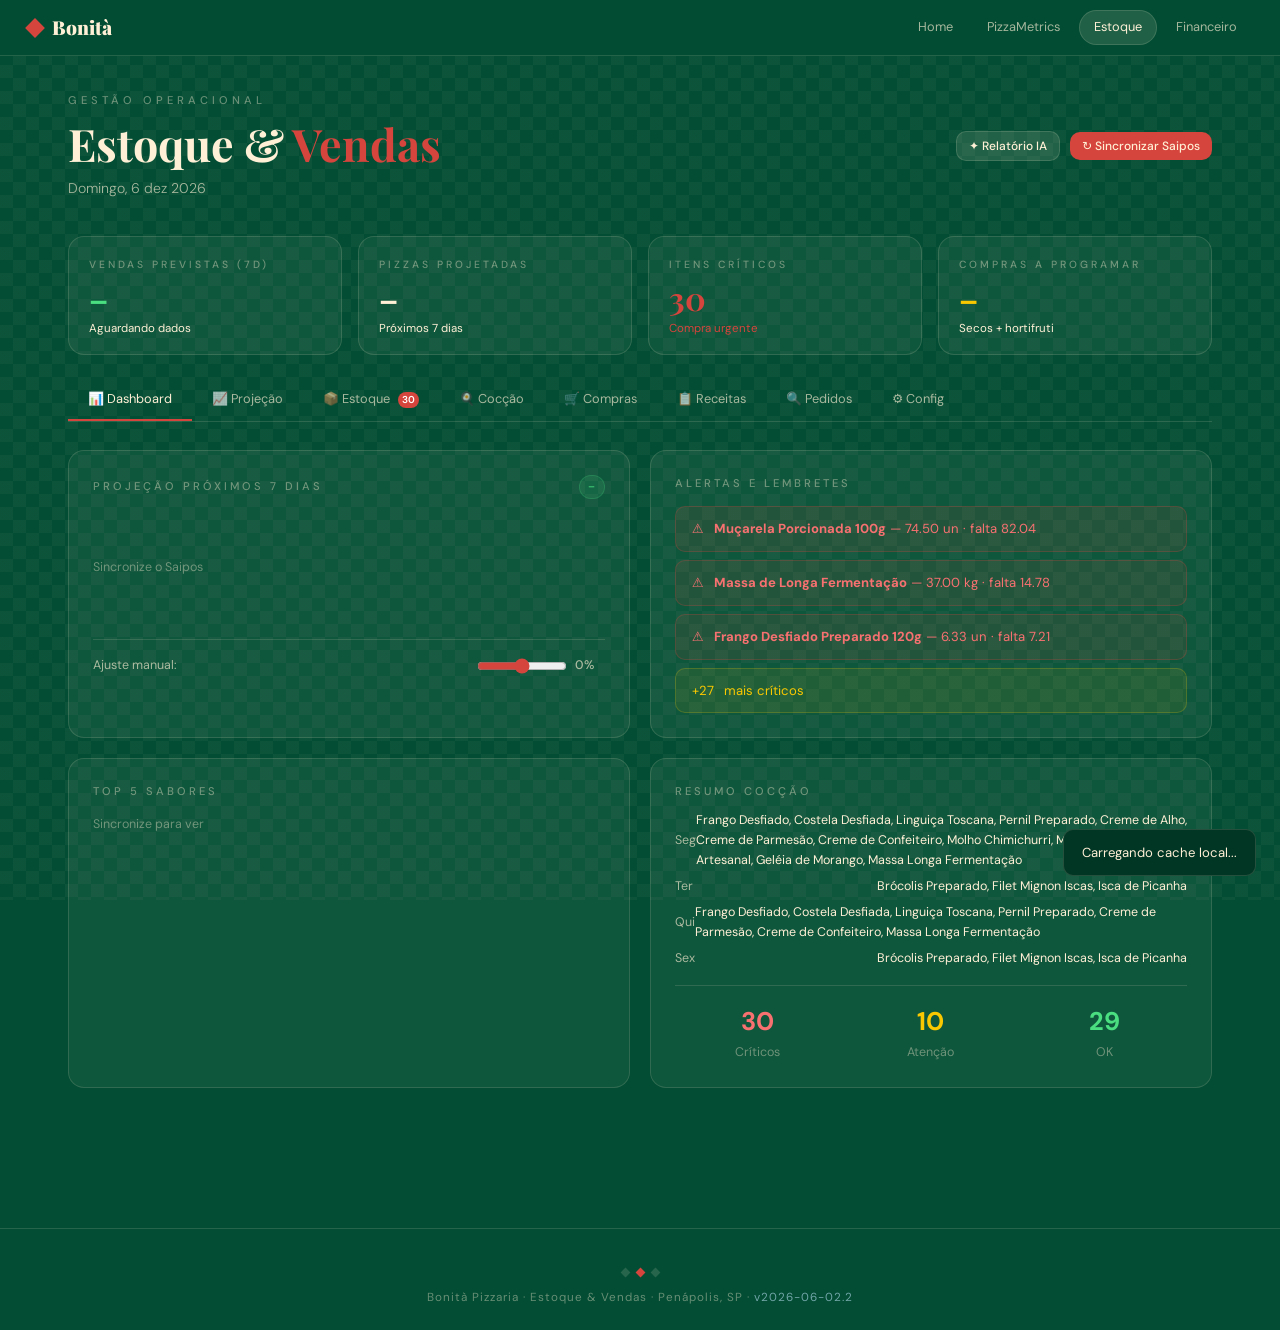
==== commit 859aa1fb: "Update estoque.html" ====
--- a/estoque.html
+++ b/estoque.html
@@ -837,7 +837,7 @@
 
 <footer class="bonita-footer">
   <div class="footer-diamonds"><div class="fd"></div><div class="fd"></div><div class="fd"></div></div>
-  <div class="footer-text">Bonità Pizzaria · Estoque &amp; Vendas · Penápolis, SP · <span style="color:var(--blue);opacity:.7">v2026-06-01.1</span></div>
+  <div class="footer-text">Bonità Pizzaria · Estoque &amp; Vendas · Penápolis, SP · <span style="color:var(--blue);opacity:.7">v2026-06-02.2</span></div>
 </footer>
 
 <div id="toast-container"></div>
@@ -2070,15 +2070,32 @@
   const gsUrl = BC?.gsUrl || document.getElementById('cfg-saipos-url')?.value?.trim() || '';
   if (!gsUrl) throw new Error('URL do proxy não configurada em ⚙ Config');
 
-  const params = new URLSearchParams({
+  const body = {
     endpoint:   'claude',
     message:    message,
     system:     systemPrompt || 'Você é o assistente da Bonità Pizzaria em Penápolis, SP. Responda sempre em português.',
     model:      'claude-sonnet-4-6',
-    max_tokens: maxTokens,
-  });
-
-  const resp = await fetch(`${gsUrl}?${params}`);
+    max_tokens: String(maxTokens),
+  };
+
+  let resp;
+  try {
+    // POST evita limite de URL para prompts longos
+    resp = await fetch(gsUrl, {
+      method:  'POST',
+      headers: { 'Content-Type': 'application/json' },
+      body:    JSON.stringify(body),
+    });
+  } catch(e) {
+    // Fallback para GET se POST falhar (CORS em alguns ambientes)
+    try {
+      const params = new URLSearchParams({ ...body, message: message.slice(0, 2000) });
+      resp = await fetch(`${gsUrl}?${params}`);
+    } catch(e2) {
+      throw new Error('Não foi possível contatar o proxy. Verifique a URL em ⚙ Config.');
+    }
+  }
+
   if (!resp.ok) throw new Error(`Proxy HTTP ${resp.status}`);
   const json = await resp.json();
   if (json.error) throw new Error(json.error);
@@ -6173,107 +6190,94 @@
 STATE.estoque = ESTOQUE_BONITA;
 
 function carregarEstoqueReal() {
-  const nCrit = ANALISE_ESTOQUE.criticos.length;
-  const nAt   = ANALISE_ESTOQUE.atencao.length;
-  const nOk   = ANALISE_ESTOQUE.ok.length;
-
-  // ── 1. Tabela de ingredientes (aba Estoque) ──────────────
-  const allItems = [
-    ...ANALISE_ESTOQUE.criticos.map(i => ({...i, _status: 'critico'})),
-    ...ANALISE_ESTOQUE.atencao.map(i  => ({...i, _status: 'atencao'})),
-    ...ANALISE_ESTOQUE.ok.map(i       => ({...i, _status: 'ok'})),
-  ];
+  // Usa dados reais da API se disponíveis, senão usa o hardcoded
+  const useReal = STATE.estoqueReal && STATE.estoqueReal.length > 0;
+  const fonte   = useReal ? 'API Saipos' : 'Dados de 22/05/2026';
+
+  let allItems;
+  if (useReal) {
+    allItems = STATE.estoqueReal.map(e => {
+      const estoque = parseFloat(e.estoque || e.current_inventory || 0);
+      const minimo  = parseFloat(e.estoque_min || e.minimium_stock || 0);
+      const status  = estoque <= 0 ? 'critico' : estoque < minimo && minimo > 0 ? 'atencao' : 'ok';
+      return { ingrediente: e.ingrediente || '', grupo: e.grupo || '', estoque, unidade: e.unidade || '',
+        estoque_min: minimo, custo_unit: parseFloat(e.custo_unit || 0), _status: status };
+    }).sort((a,b) => ({ critico:0, atencao:1, ok:2 }[a._status]||0) - ({ critico:0, atencao:1, ok:2 }[b._status]||0));
+  } else {
+    allItems = [
+      ...ANALISE_ESTOQUE.criticos.map(i => ({...i, _status:'critico'})),
+      ...ANALISE_ESTOQUE.atencao.map(i  => ({...i, _status:'atencao'})),
+      ...ANALISE_ESTOQUE.ok.map(i       => ({...i, _status:'ok'})),
+    ];
+  }
+
+  const nCrit = allItems.filter(i => i._status==='critico').length;
+  const nAt   = allItems.filter(i => i._status==='atencao').length;
+  const nOk   = allItems.filter(i => i._status==='ok').length;
+
+  // Cabeçalho da tabela
+  const thead = document.querySelector('#tabela-estoque thead tr');
+  if (thead) thead.innerHTML = useReal
+    ? '<th>Ingrediente</th><th>Grupo</th><th>Em estoque</th><th>Mínimo</th><th>Custo unit.</th><th>Status</th>'
+    : '<th>Ingrediente</th><th>Em estoque</th><th>Necessário (7d)</th><th>Saldo</th><th>Status</th>';
+
+  // Linhas da tabela
   const rows = allItems.map(item => {
-    const badgeCls = item._status === 'critico' ? 'badge-red' : item._status === 'atencao' ? 'badge-blue' : 'badge-green';
-    const label    = item._status === 'critico' ? 'Crítico'   : item._status === 'atencao'  ? 'Atenção'    : 'OK';
-    const saldoStr = item.saldo !== undefined ? (item.saldo >= 0 ? `+${item.saldo.toFixed(2)}` : item.saldo.toFixed(2)) : '–';
-    const saldoStyle = item.saldo !== undefined && item.saldo < 0 ? 'color:#f87171;font-weight:600' : 'color:#4ade80';
-    return `<tr>
-      <td class="bold" style="color:var(--cream)">${item.ingrediente}</td>
-      <td>${(item.estoque || 0).toFixed(2)} ${item.unidade || ''}</td>
-      <td>${(item.necessario_7d || 0).toFixed(2)} ${item.unidade || ''}</td>
-      <td style="${saldoStyle}">${saldoStr}</td>
-      <td><span class="badge ${badgeCls}">${label}</span></td>
-    </tr>`;
+    const bc = item._status==='critico'?'badge-red':item._status==='atencao'?'badge-cream':'badge-green';
+    const lb = item._status==='critico'?'Crítico':item._status==='atencao'?'Atenção':'OK';
+    if (useReal) {
+      return `<tr><td class="bold" style="color:var(--cream)">${item.ingrediente}</td><td><span class="small faint">${item.grupo}</span></td><td class="bold">${item.estoque.toFixed(3)} ${item.unidade}</td><td>${item.estoque_min>0?item.estoque_min.toFixed(2)+' '+item.unidade:'–'}</td><td>${item.custo_unit>0?'R$'+item.custo_unit.toFixed(2):'–'}</td><td><span class="badge ${bc}">${lb}</span></td></tr>`;
+    } else {
+      const saldo = item.saldo;
+      const ss = saldo!==undefined&&saldo<0?'color:#f87171;font-weight:600':'color:#4ade80';
+      return `<tr><td class="bold" style="color:var(--cream)">${item.ingrediente}</td><td>${(item.estoque||0).toFixed(2)} ${item.unidade||''}</td><td>${(item.necessario_7d||0).toFixed(2)} ${item.unidade||''}</td><td style="${ss}">${saldo!==undefined?(saldo>=0?'+'+saldo.toFixed(2):saldo.toFixed(2)):'–'}</td><td><span class="badge ${bc}">${lb}</span></td></tr>`;
+    }
   }).join('');
+
   const tbody = document.getElementById('tbody-estoque');
-  if (tbody) tbody.innerHTML = rows || '<tr><td colspan="5" style="text-align:center;padding:20px;color:var(--text-faint)">Nenhum item</td></tr>';
-
-  // ── 2. KPI críticos ──────────────────────────────────────
+  if (tbody) tbody.innerHTML = rows || `<tr><td colspan="6" style="text-align:center;padding:20px;color:var(--text-faint)">Nenhum item</td></tr>`;
+
   const kpiEl = document.getElementById('kpi-criticos');
   if (kpiEl) kpiEl.textContent = nCrit;
   const badgeEl = document.getElementById('badge-estoque');
-  if (badgeEl && nCrit > 0) { badgeEl.style.display = 'inline-flex'; badgeEl.textContent = nCrit; }
-
-  // ── 3. Resumo card (aba Estoque — id único: card-estoque-resumo) ──
+  if (badgeEl) { badgeEl.style.display = nCrit>0?'inline-flex':'none'; badgeEl.textContent = nCrit; }
+
+  const resumoContent = document.getElementById('estoque-resumo-content');
+  if (resumoContent) resumoContent.innerHTML = `
+    <div style="display:grid;grid-template-columns:repeat(3,1fr);gap:10px;text-align:center">
+      <div><div style="font-size:2rem;font-weight:700;color:#f87171;font-family:var(--font-display)">${nCrit}</div><div class="small faint">Críticos</div></div>
+      <div><div style="font-size:2rem;font-weight:700;color:#fac800;font-family:var(--font-display)">${nAt}</div><div class="small faint">Atenção</div></div>
+      <div><div style="font-size:2rem;font-weight:700;color:#4ade80;font-family:var(--font-display)">${nOk}</div><div class="small faint">OK</div></div>
+    </div><div class="sep"></div>
+    <div class="small faint">${fonte} · ${allItems.length} itens</div>`;
   const resumoCard = document.getElementById('card-estoque-resumo');
-  const resumoContent = document.getElementById('estoque-resumo-content');
-  if (resumoContent) {
-    resumoContent.innerHTML = `
-      <div style="display:grid;grid-template-columns:repeat(3,1fr);gap:10px;text-align:center">
-        <div>
-          <div style="font-size:2rem;font-weight:700;color:#f87171;font-family:var(--font-display)">${nCrit}</div>
-          <div class="small faint">Críticos</div>
-        </div>
-        <div>
-          <div style="font-size:2rem;font-weight:700;color:#fac800;font-family:var(--font-display)">${nAt}</div>
-          <div class="small faint">Atenção</div>
-        </div>
-        <div>
-          <div style="font-size:2rem;font-weight:700;color:#4ade80;font-family:var(--font-display)">${nOk}</div>
-          <div class="small faint">OK</div>
-        </div>
-      </div>
-      <div class="sep"></div>
-      <div class="small faint">Posição: 22/05/2026 · ${ESTOQUE_BONITA.length} itens</div>`;
-  }
   if (resumoCard) resumoCard.style.display = 'block';
 
-  // ── 4. Alert status ──────────────────────────────────────
   const alertEl = document.getElementById('alert-estoque-status');
   if (alertEl) {
-    alertEl.className = nCrit > 0 ? 'alert alert-danger' : 'alert alert-success';
-    alertEl.innerHTML = nCrit > 0
-      ? `<span>⚠</span><span><strong>${nCrit} itens críticos</strong> — vão faltar nos próximos 7 dias.</span>`
-      : `<span>✓</span><span>Estoque carregado — ${ESTOQUE_BONITA.length} itens · 22/05/2026</span>`;
+    alertEl.className = nCrit>0?'alert alert-danger':'alert alert-success';
+    alertEl.innerHTML = nCrit>0
+      ? `<span>⚠</span><span><strong>${nCrit} críticos</strong> · ${nAt} atenção · ${fonte}</span>`
+      : `<span>✓</span><span>Estoque OK · ${allItems.length} itens · ${fonte}</span>`;
   }
 
-  // ── 5. Upload zone ───────────────────────────────────────
-  const uz = document.getElementById('upload-zone-estoque');
-  if (uz) {
-    uz.innerHTML = `<div class="upload-icon">✅</div>
-      <div class="upload-title">Estoque carregado — 22/05/2026</div>
-      <div class="upload-hint">${ESTOQUE_BONITA.length} ingredientes · ${nCrit} críticos · Clique para atualizar</div>`;
-    uz.style.borderColor = nCrit > 0 ? 'var(--red)' : '#4ade80';
-    uz.style.background  = nCrit > 0 ? 'rgba(214,69,61,0.08)' : 'rgba(74,222,128,0.06)';
-  }
-
-  // ── 6. Alertas no Dashboard ──────────────────────────────
   const alertas = document.getElementById('alertas-container');
   if (alertas) {
-    const top3 = ANALISE_ESTOQUE.criticos.slice(0, 3);
-    const alertsHtml = top3.map(c => `
-      <div class="alert alert-danger" style="margin-bottom:8px">
-        <span>⚠</span>
-        <div><strong>${c.ingrediente}</strong> — estoque: ${c.estoque.toFixed(2)} ${c.unidade} · precisa: ${c.necessario_7d.toFixed(2)} ${c.unidade} · <strong>falta ${Math.abs(c.saldo).toFixed(2)} ${c.unidade}</strong></div>
-      </div>`).join('');
-    const moreHtml = nCrit > 3
-      ? `<div class="alert alert-warning"><span>+${nCrit - 3}</span><span>mais itens críticos — veja a aba Estoque</span></div>`
-      : '';
-    alertas.innerHTML = alertsHtml + moreHtml;
+    const criticos = allItems.filter(i=>i._status==='critico').slice(0,3);
+    alertas.innerHTML = criticos.length===0
+      ? '<div class="alert alert-success"><span>✓</span><span>Sem itens críticos</span></div>'
+      : criticos.map(c=>`<div class="alert alert-danger" style="margin-bottom:8px"><span>⚠</span><div><strong>${c.ingrediente}</strong> — ${c.estoque.toFixed(useReal?3:2)} ${c.unidade}${useReal&&c.estoque_min>0?' · mín: '+c.estoque_min.toFixed(2)+' '+c.unidade:c.saldo!==undefined?' · falta '+Math.abs(c.saldo).toFixed(2):''}</div></div>`).join('')
+        + (nCrit>3?`<div class="alert alert-warning"><span>+${nCrit-3}</span><span> mais críticos</span></div>`:'');
   }
 
-  // ── 7. Resumo no Dashboard (card-estoque-resumo-dash) ────
-  const dashCard    = document.getElementById('card-estoque-resumo-dash');
   const dashContent = document.getElementById('estoque-resumo-content-dash');
-  if (dashContent) {
-    dashContent.innerHTML = `
-      <div style="display:grid;grid-template-columns:repeat(3,1fr);gap:8px;text-align:center">
-        <div><div style="font-size:1.6rem;font-weight:700;color:#f87171">${nCrit}</div><div class="small faint">Críticos</div></div>
-        <div><div style="font-size:1.6rem;font-weight:700;color:#fac800">${nAt}</div><div class="small faint">Atenção</div></div>
-        <div><div style="font-size:1.6rem;font-weight:700;color:#4ade80">${nOk}</div><div class="small faint">OK</div></div>
-      </div>`;
-  }
+  if (dashContent) dashContent.innerHTML = `
+    <div style="display:grid;grid-template-columns:repeat(3,1fr);gap:8px;text-align:center">
+      <div><div style="font-size:1.6rem;font-weight:700;color:#f87171">${nCrit}</div><div class="small faint">Críticos</div></div>
+      <div><div style="font-size:1.6rem;font-weight:700;color:#fac800">${nAt}</div><div class="small faint">Atenção</div></div>
+      <div><div style="font-size:1.6rem;font-weight:700;color:#4ade80">${nOk}</div><div class="small faint">OK</div></div>
+    </div>`;
+  const dashCard = document.getElementById('card-estoque-resumo-dash');
   if (dashCard) dashCard.style.display = 'block';
 }
 
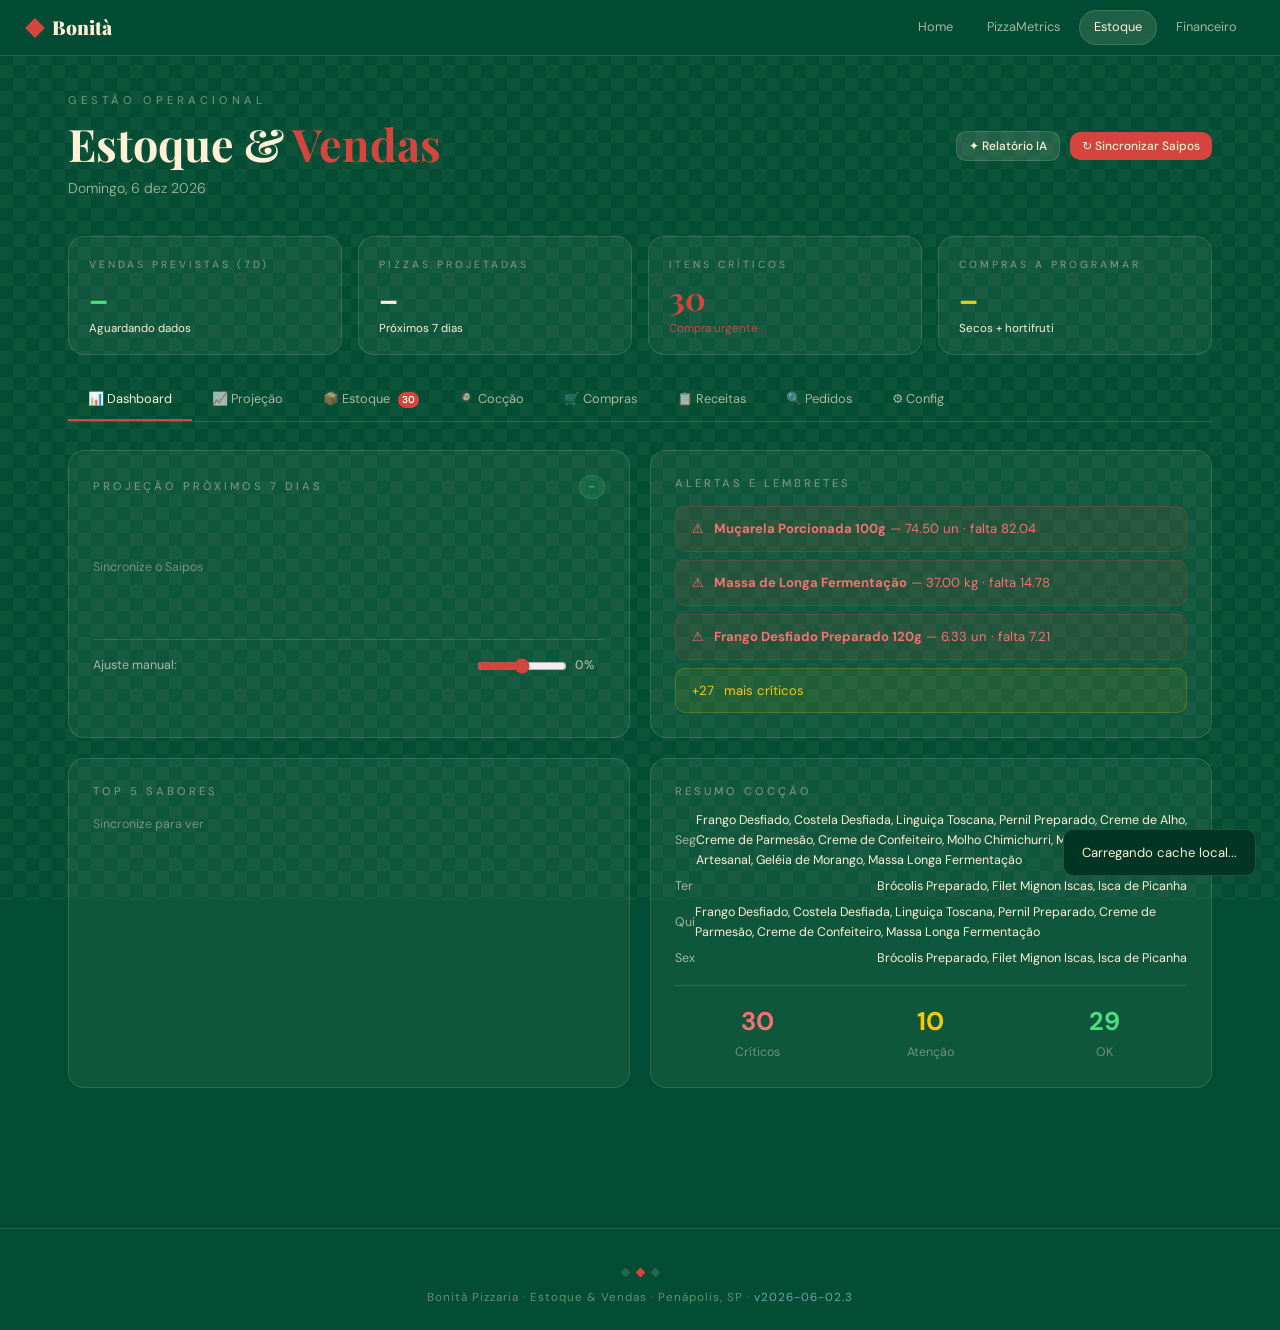
==== commit b6c8fb60: "Update estoque.html" ====
--- a/estoque.html
+++ b/estoque.html
@@ -837,7 +837,7 @@
 
 <footer class="bonita-footer">
   <div class="footer-diamonds"><div class="fd"></div><div class="fd"></div><div class="fd"></div></div>
-  <div class="footer-text">Bonità Pizzaria · Estoque &amp; Vendas · Penápolis, SP · <span style="color:var(--blue);opacity:.7">v2026-06-02.2</span></div>
+  <div class="footer-text">Bonità Pizzaria · Estoque &amp; Vendas · Penápolis, SP · <span style="color:var(--blue);opacity:.7">v2026-06-02.3</span></div>
 </footer>
 
 <div id="toast-container"></div>
@@ -1750,7 +1750,7 @@
   msgsEl.scrollTop = msgsEl.scrollHeight;
 
   try {
-    const reply = await askClaude(prompt, AI_CONTEXTS.projecao, 1000);
+    const reply = await askClaude(prompt, getAIContext('projecao'), 1000);
     MSG_HISTORY.projecao.push({ role: 'assistant', content: reply });
     document.getElementById('loading-projecao')?.remove();
     msgsEl.innerHTML += `<div class="msg msg-ai">${reply.replace(/\n/g,'<br>')}</div>`;
@@ -1836,7 +1836,7 @@
 Identifique: itens abaixo do mínimo, o que vai faltar, sugestão de compra urgente.`;
 
   try {
-    const reply = await askClaude(prompt, AI_CONTEXTS.estoque, 1000);
+    const reply = await askClaude(prompt, getAIContext('estoque'), 1000);
     document.getElementById('loading-estoque')?.remove();
     msgsEl.innerHTML += `<div class="msg msg-ai">${reply.replace(/\n/g,'<br>')}</div>`;
     msgsEl.scrollTop = msgsEl.scrollHeight;
